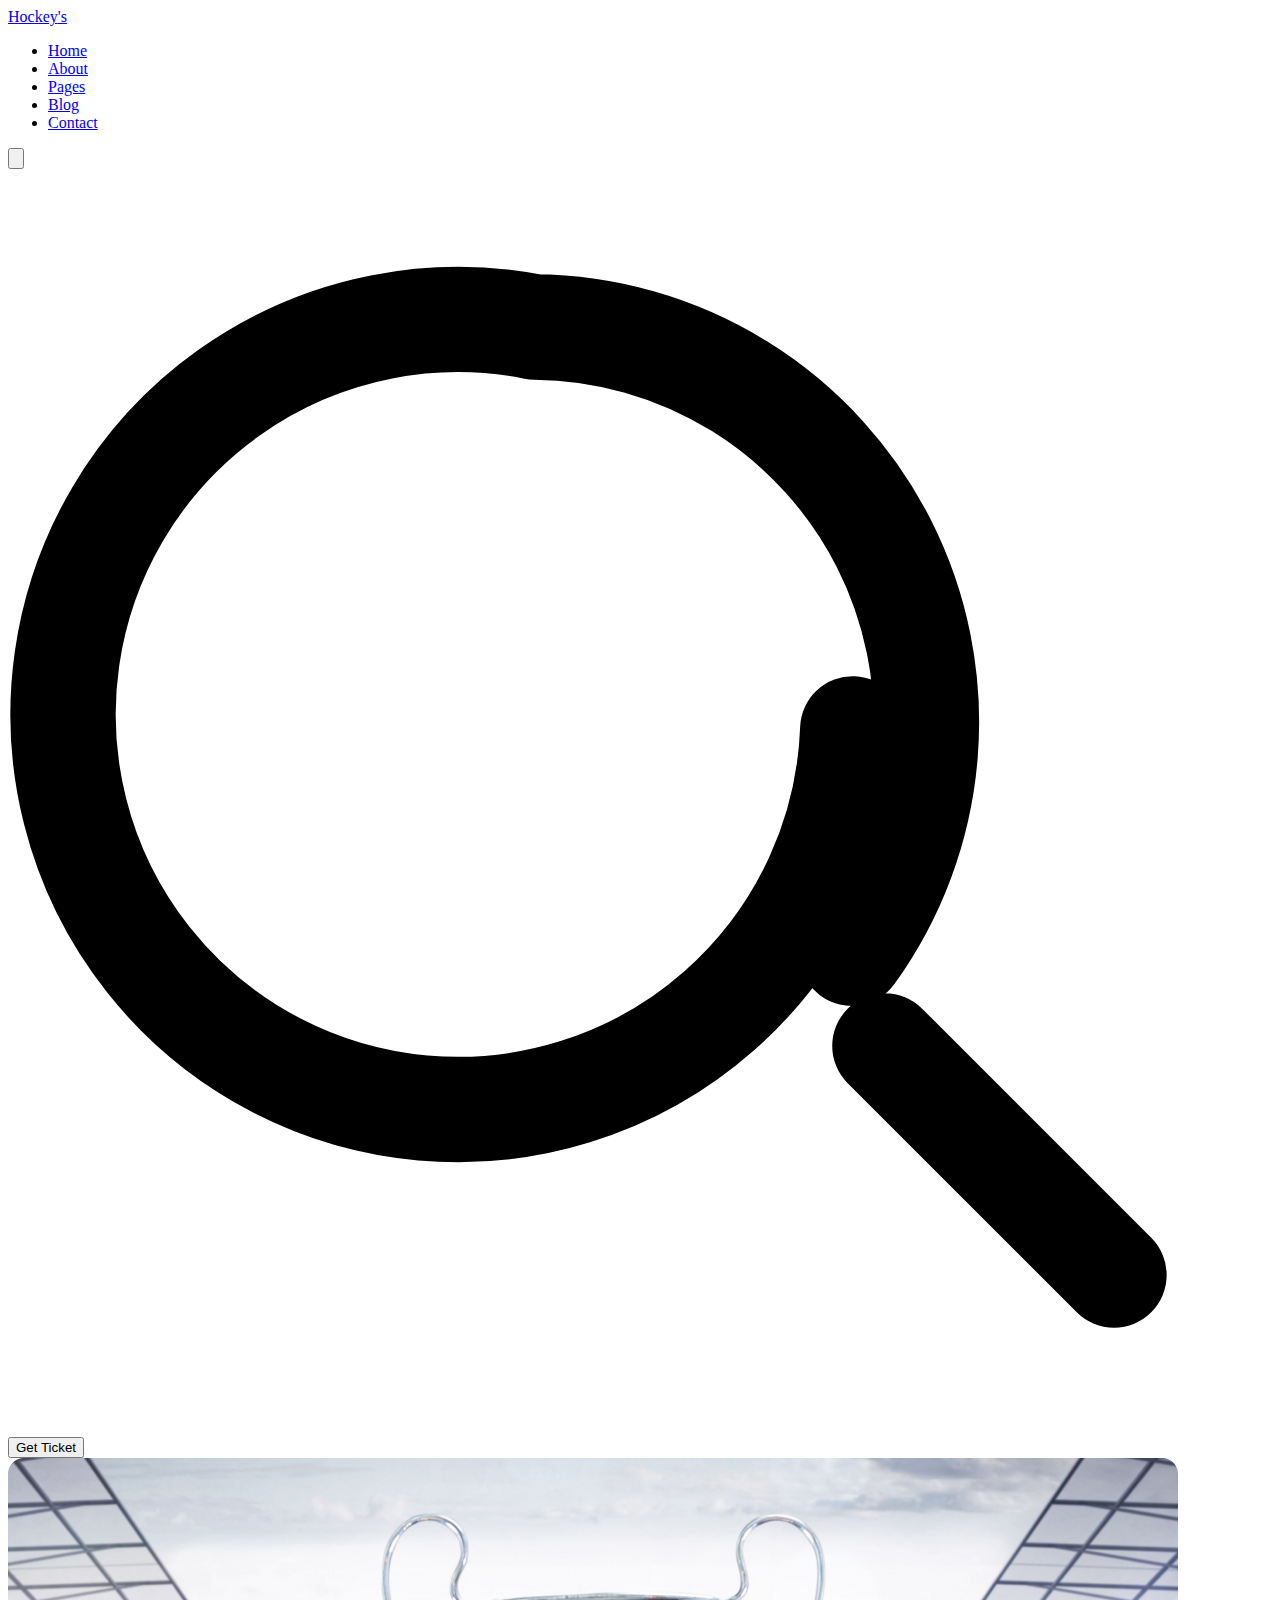
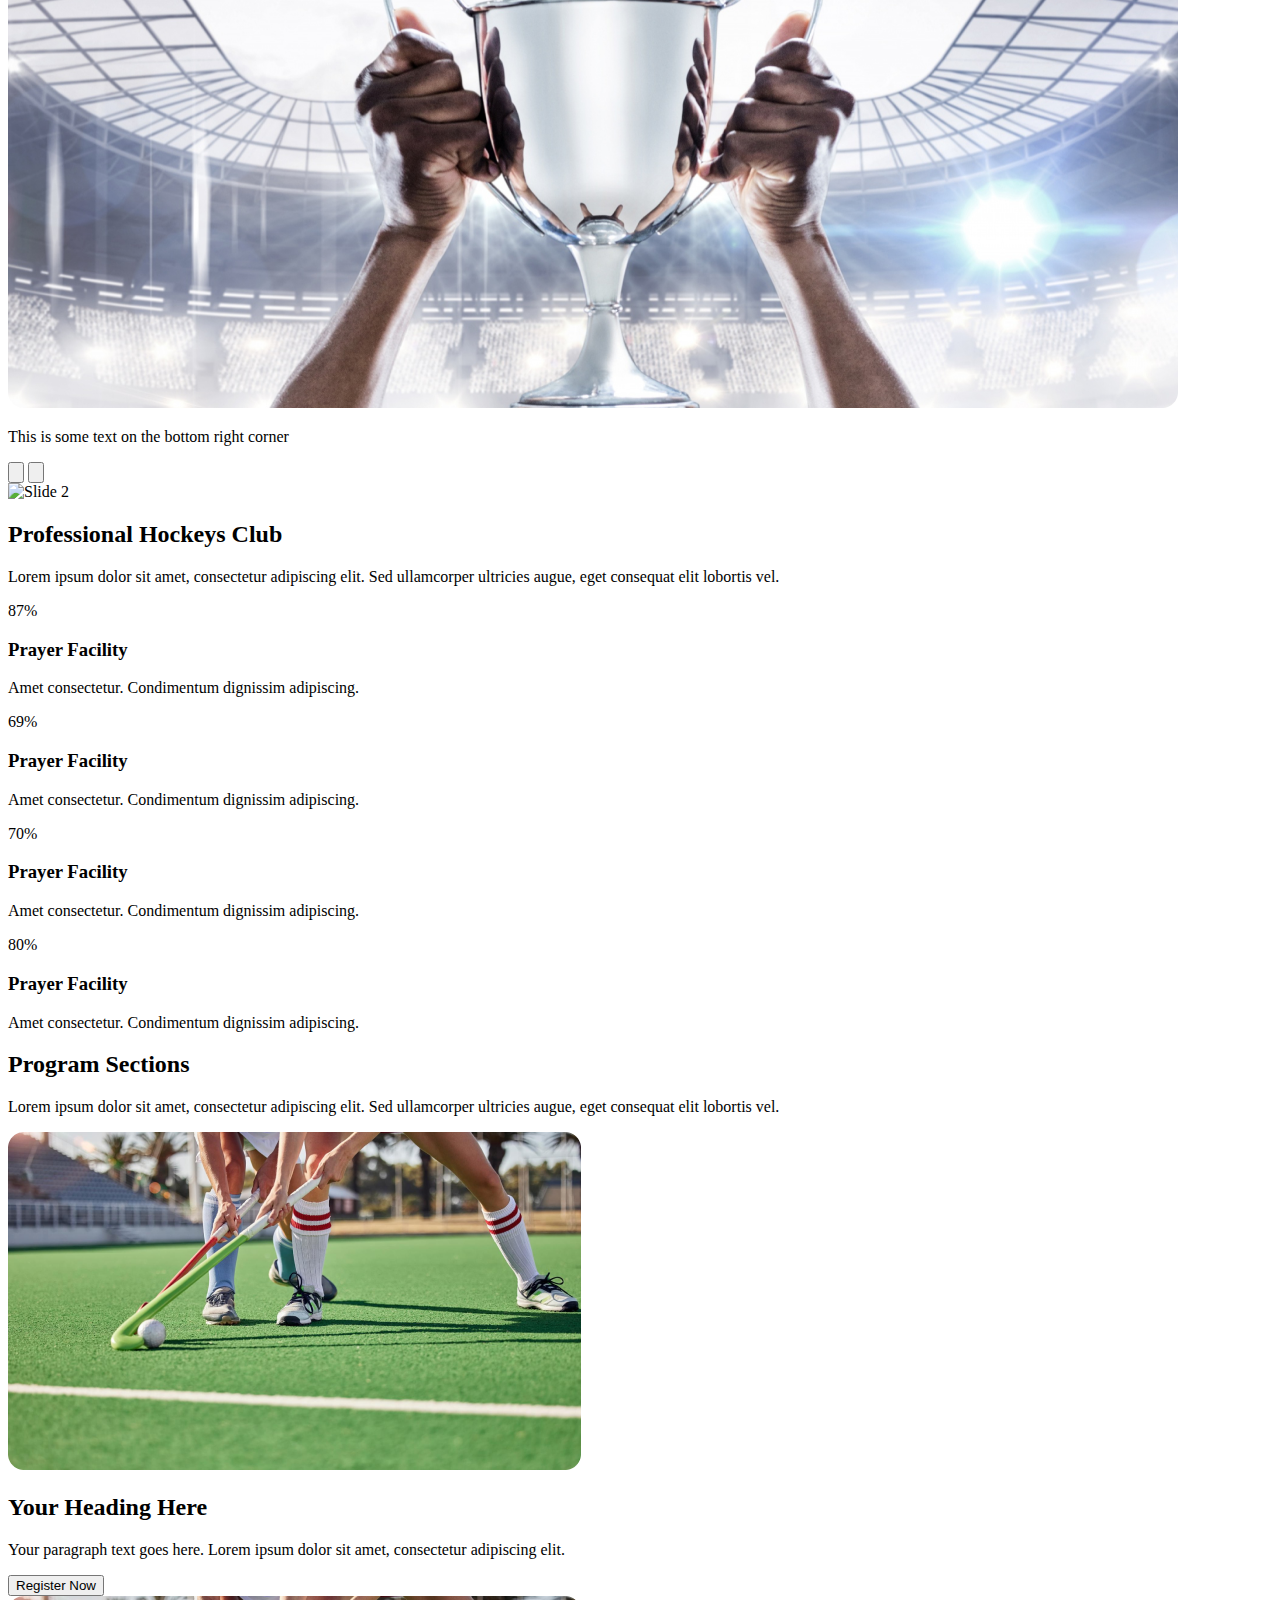
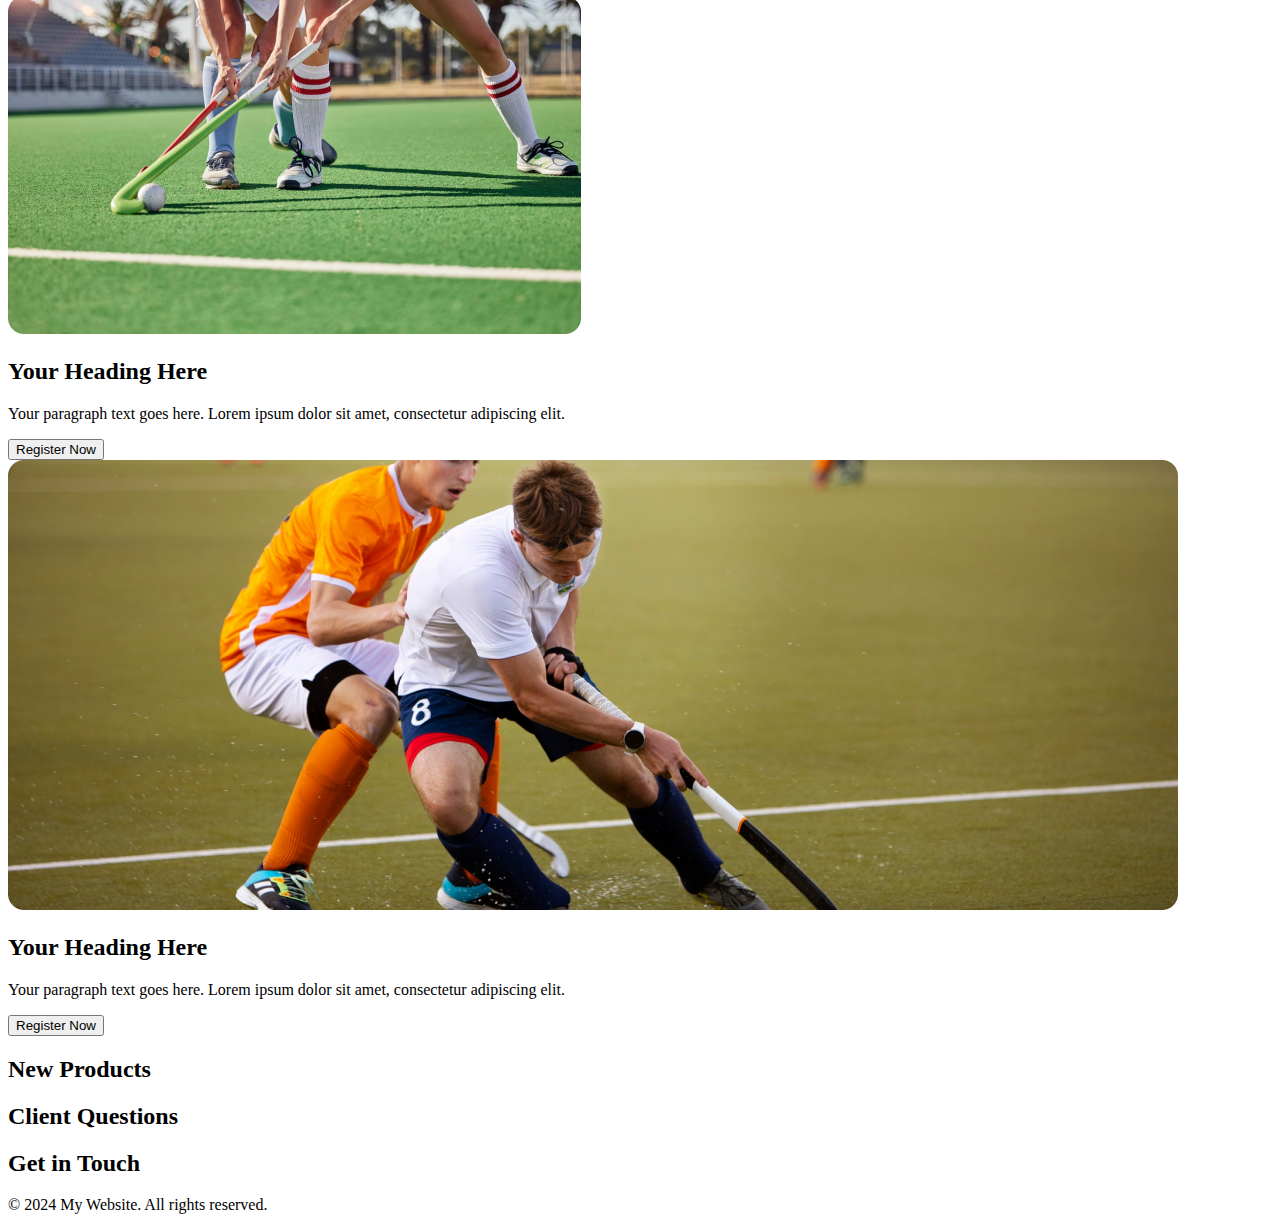
==== index.html @ 7d7fb1b5 "first commit" ====
<!DOCTYPE html>
<html lang="en">

<head>
    <meta charset="UTF-8">
    <meta name="viewport" content="width=device-width, initial-scale=1.0">
    <title>My Website</title>
    <!-- TailwindCSS CDN -->
    <link href="https://cdn.jsdelivr.net/npm/tailwindcss@2.2.19/dist/tailwind.min.css" rel="stylesheet">
    <!-- DaisyUI CDN -->
    <link href="https://cdn.jsdelivr.net/npm/daisyui@1.11.0/dist/full.css" rel="stylesheet">
</head>

<body class="bg-gray-100">

<!-- Navbar -->
<nav class="py-4 bg-transparent">
    <div class="container mx-auto px-6 md:px-20 flex justify-between items-center">
        <!-- Logo -->
        <a href="#" class="text-xl font-bold text-black">
            Hockey<span class="text-red-500 font-bold">'s</span>
        </a>

        <!-- Navigation Links -->
        <ul class="hidden md:flex space-x-6 text-black">
            <li><a href="#" class="hover:text-red-500">Home</a></li>
            <li><a href="#" class="hover:text-red-500">About</a></li>
            <li><a href="#" class="hover:text-red-500">Pages</a></li>
            <li><a href="#" class="hover:text-red-500">Blog</a></li>
            <li><a href="#" class="hover:text-red-500">Contact</a></li>
        </ul>
        
        <!-- Responsive Navigation for Small Devices -->
        <div class="flex items-center space-x-4">
            <button id="menu-toggle" class="block text-black hover:text-red-500 focus:outline-none md:hidden">
                <svg class="w-6 h-6" fill="none" stroke="currentColor" viewBox="0 0 24 24" xmlns="http://www.w3.org/2000/svg">
                    <path stroke-linecap="round" stroke-linejoin="round" stroke-width="2" d="M4 6h16M4 12h16m-7 6h7"></path>
                </svg>
            </button>
            
            <!-- Search Icon -->
            <svg class="w-6 h-6 text-black hidden md:block" fill="none" stroke="currentColor" viewBox="0 0 24 24" xmlns="http://www.w3.org/2000/svg">
                <path stroke-linecap="round" stroke-linejoin="round" stroke-width="2" d="M21 21l-4.35-4.35m-.61-6.02A7.5 7.5 0 1110 3a7.5 7.5 0 016.02 11.89"></path>
            </svg>

            <!-- Get Ticket Button -->
            <button class="px-4 py-2 bg-black text-white hover:bg-red-500 hover:text-black rounded-full md:block">Get Ticket</button>
        </div>
    </div>
</nav>

<!-- Banner Section -->
<section class="py-16 md:px-20">
    <div class="container mx-auto relative">
        <!-- Slider Container -->
        <div class="overflow-hidden rounded-lg relative">
            <!-- Slider -->
            <div class="flex relative">
                <!-- Slide 1 -->
                <div class="w-full flex-shrink-0 relative">
                    <!-- Your slide content goes here -->
                    <img src="Images/1.png" alt="Slide 1" class="w-full rounded-lg">
                    <!-- Text on Bottom Right Corner -->
                    <div class="absolute bottom-4 right-4 bg-black text-white px-4 py-2 rounded-t-lg z-10">
                        <p>This is some text on the bottom right corner</p>
                    </div>
                    <!-- Slider Arrows -->
                    <div class="absolute bottom-4 left-4 flex items-center space-x-2 z-10">
                        <!-- Left Arrow -->
                        <button class="bg-black text-white p-2 rounded-full focus:outline-none">
                            <svg class="w-6 h-6" fill="none" stroke="currentColor" viewBox="0 0 24 24" xmlns="http://www.w3.org/2000/svg">
                                <path stroke-linecap="round" stroke-linejoin="round" stroke-width="2" d="M15 19l-7-7 7-7"></path>
                            </svg>
                        </button>
                        <!-- Right Arrow -->
                        <button class="bg-black text-white p-2 rounded-full focus:outline-none">
                            <svg class="w-6 h-6" fill="none" stroke="currentColor" viewBox="0 0 24 24" xmlns="http://www.w3.org/2000/svg">
                                <path stroke-linecap="round" stroke-linejoin="round" stroke-width="2" d="M9 5l7 7-7 7"></path>
                            </svg>
                        </button>
                    </div>
                </div>
                <!-- Slide 2 -->
                <div class="w-full flex-shrink-0 relative">
                    <!-- Your slide content goes here -->
                    <img src="slide2.jpg" alt="Slide 2" class="w-full rounded-lg">
                </div>
                <!-- Add more slides if needed -->
            </div>
        </div>
    </div>
</section>

<!-- Header Section -->
<section class="py-8 md:py-12">
    <div class="container mx-auto px-6 md:px-20">
        <!-- Dotted Line before Header -->
        <div class="w-full border-b border-dotted border-gray-400 mb-6 md:mb-8"></div>
        
        <!-- Header -->
        <div class="text-center">
            <h2 class="text-3xl md:text-4xl font-bold">Professional Hockeys Club</h2>
            <div class="w-24 h-1 mx-auto bg-gray-400 rounded-full mt-2 mb-6 md:mb-8"></div>
        </div>
        
        <!-- Paragraph -->
        <p class="text-gray-600 text-lg md:text-xl">Lorem ipsum dolor sit amet, consectetur adipiscing elit. Sed ullamcorper ultricies augue, eget consequat elit lobortis vel.</p>
        
        <!-- Dotted Line after Paragraph -->
        <div class="w-full border-t border-dotted border-gray-400 mt-6 md:mt-8"></div>
    </div>
</section>

<!-- Infographics Section -->
<section class="py-8 md:py-12">
    <div class="container mx-auto px-6 md:px-20 text-center overflow-x-auto">
        <!-- Infographics -->
        <div class="flex flex-nowrap justify-center items-center space-x-4 md:space-x-8">
            <!-- Infographic 1 -->
            <div class="inline-flex flex-col items-center">
                <div class="w-24 h-24 rounded-full border-4 border-red-500 border-solid relative">
                    <div class="absolute inset-0 border-4 border-solid border-red-500 rounded-full animate-spin"></div>
                    <div class="absolute inset-0 w-full h-full flex justify-center items-center text-lg font-bold text-red-500">87%</div>
                </div>
                <h3 class="text-lg font-bold mt-2">Prayer Facility</h3>
                <p class="text-gray-600">Amet consectetur. Condimentum dignissim adipiscing.</p>
            </div>

            <!-- Infographic 2 -->
            <div class="inline-flex flex-col items-center">
                <div class="w-24 h-24 rounded-full border-4 border-green-500 border-solid relative">
                    <div class="absolute inset-0 border-4 border-solid border-green-500 rounded-full animate-spin"></div>
                    <div class="absolute inset-0 w-full h-full flex justify-center items-center text-lg font-bold text-green-500">69%</div>
                </div>
                <h3 class="text-lg font-bold mt-2">Prayer Facility</h3>
                <p class="text-gray-600">Amet consectetur. Condimentum dignissim adipiscing.</p>
            </div>

            <!-- Infographic 3 -->
            <div class="inline-flex flex-col items-center">
                <div class="w-24 h-24 rounded-full border-4 border-yellow-500 border-solid relative">
                    <div class="absolute inset-0 border-4 border-solid border-yellow-500 rounded-full animate-spin"></div>
                    <div class="absolute inset-0 w-full h-full flex justify-center items-center text-lg font-bold text-yellow-500">70%</div>
                </div>
                <h3 class="text-lg font-bold mt-2">Prayer Facility</h3>
                <p class="text-gray-600">Amet consectetur. Condimentum dignissim adipiscing.</p>
            </div>

            <!-- Infographic 4 -->
            <div class="inline-flex flex-col items-center">
                <div class="w-24 h-24 rounded-full border-4 border-blue-500 border-solid relative">
                    <div class="absolute inset-0 border-4 border-solid border-blue-500 rounded-full animate-spin"></div>
                    <div class="absolute inset-0 w-full h-full flex justify-center items-center text-lg font-bold text-blue-500">80%</div>
                </div>
                <h3 class="text-lg font-bold mt-2">Prayer Facility</h3>
                <p class="text-gray-600">Amet consectetur. Condimentum dignissim adipiscing.</p>
            </div>
        </div>
    </div>
</section>



    <!-- Program Section -->
    
    <!-- Header Section -->
<section class="py-8 md:py-12">
    <div class="container mx-auto px-6 md:px-20">
        <!-- Dotted Line before Header -->
        <div class="w-full border-b border-dotted border-gray-400 mb-6 md:mb-8"></div>
        
        <!-- Header -->
        <div class="text-center">
            <h2 class="text-3xl md:text-4xl font-bold">Program Sections</h2>
            <div class="w-24 h-1 mx-auto bg-gray-400 rounded-full mt-2 mb-6 md:mb-8"></div>
        </div>
        
        <!-- Paragraph -->
        <p class="text-gray-600 text-lg md:text-xl">Lorem ipsum dolor sit amet, consectetur adipiscing elit. Sed ullamcorper ultricies augue, eget consequat elit lobortis vel.</p>
        
        <!-- Dotted Line after Paragraph -->
        <div class="w-full border-t border-dotted border-gray-400 mt-6 md:mt-8"></div>
    </div>
</section>


<!-- Photo Section -->
<section class="py-8 md:py-12">
    <div class="container mx-auto px-6 md:px-20">
        <div class="flex flex-wrap items-start">
            <!-- Photo 1 -->
            <div class="relative w-full md:w-1/2 px-3 mb-6 md:mb-0">
                <div class="border border-gray-200 rounded-lg overflow-hidden">
                    <img src="Images/3.png" alt="Photo 1" class="w-full h-auto rounded-t-lg">
                    <!-- Content Overlay -->
                    <div class="absolute bottom-0 left-5 right-0 p-4">
                        <h2 class="text-2xl md:text-3xl font-bold">Your Heading Here</h2>
                        <p class="text-gray-600 mt-2">Your paragraph text goes here. Lorem ipsum dolor sit amet, consectetur adipiscing elit.</p>
                        <!-- Register Now Button -->
                        <button class="mt-4 px-6 py-2 bg-red-500 text-white rounded-lg">Register Now</button>
                    </div>
                </div>
            </div>
            <!-- Photo 2 -->
            <div class="relative w-full md:w-1/2 px-3 mb-6 md:mb-0">
                <div class="border border-gray-200 rounded-lg overflow-hidden shadow-md">
                    <img src="Images/3.png" alt="Photo 2" class="w-full h-auto rounded-t-lg">
                    <!-- Content Overlay -->
                    <div class="absolute bottom-0 left-5 right-0 p-4">
                        <h2 class="text-2xl md:text-3xl font-bold">Your Heading Here</h2>
                        <p class="text-gray-600 mt-2">Your paragraph text goes here. Lorem ipsum dolor sit amet, consectetur adipiscing elit.</p>
                        <!-- Register Now Button -->
                        <button class="mt-4 px-6 py-2 bg-red-500 text-white rounded-lg">Register Now</button>
                    </div>
                </div>
            </div>
        </div>
    </div>
</section>

<!-- Photo Section -->
<section class="py-4 md:py-8">
    <div class="container mx-auto px-6 md:px-20">
        <div class="relative">
            <!-- Photo -->
            <div class="border border-gray-200 rounded-lg overflow-hidden shadow-md">
                <img src="Images/4.png" alt="Photo" class="w-full h-auto rounded-md">
                <!-- Content Overlay -->
                <div class="absolute bottom-0 left-5 right-0 p-6">
                    <!-- Heading -->
                    <h2 class="text-xl md:text-2xl font-bold">Your Heading Here</h2>
                    <!-- Paragraph -->
                    <p class="text-gray-600 mt-2">Your paragraph text goes here. Lorem ipsum dolor sit amet, consectetur adipiscing elit.</p>
                    <!-- Register Now Button -->
                    <button class="mt-4 px-6 py-2 bg-red-500 text-white rounded-lg">Register Now</button>
                </div>
            </div>
        </div>
    </div>
</section>

    <!-- New Products Section -->
    <section class="py-16">
        <div class="container mx-auto">
            <h2 class="text-2xl font-bold mb-8">New Products</h2>
            <!-- Your content for new products goes here -->
        </div>
    </section>

    <!-- Client Questions Section (Bonus) -->
    <section class="bg-gray-100 py-16">
        <div class="container mx-auto">
            <h2 class="text-2xl font-bold mb-8">Client Questions</h2>
            <!-- Your content for client questions goes here -->
        </div>
    </section>

    <!-- Get in Touch Section -->
    <section class="bg-blue-500 text-white py-16">
        <div class="container mx-auto">
            <h2 class="text-2xl font-bold mb-8">Get in Touch</h2>
            <!-- Your content for get in touch goes here -->
        </div>
    </section>

    <!-- Footer -->
    <footer class="bg-gray-800 text-white py-8">
        <div class="container mx-auto text-center">
            <p>&copy; 2024 My Website. All rights reserved.</p>
        </div>
    </footer>

</body>

</html>
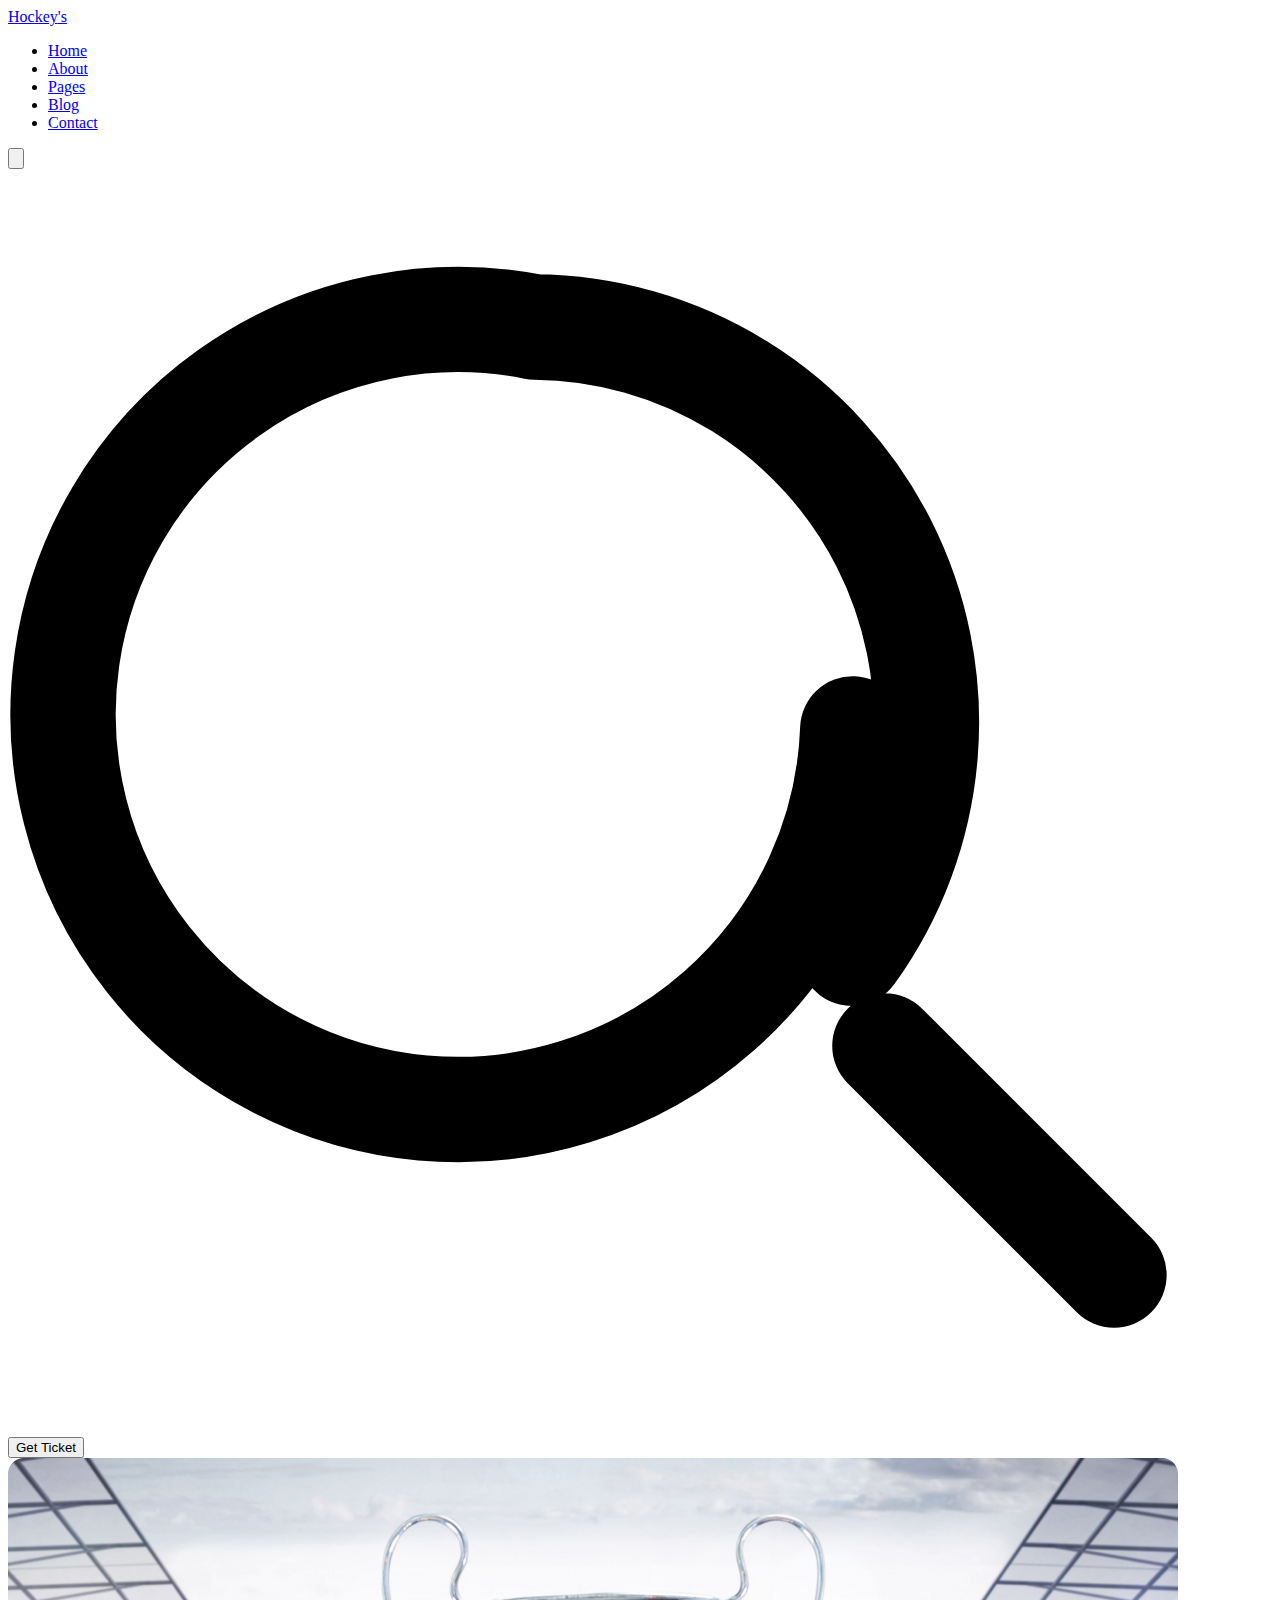
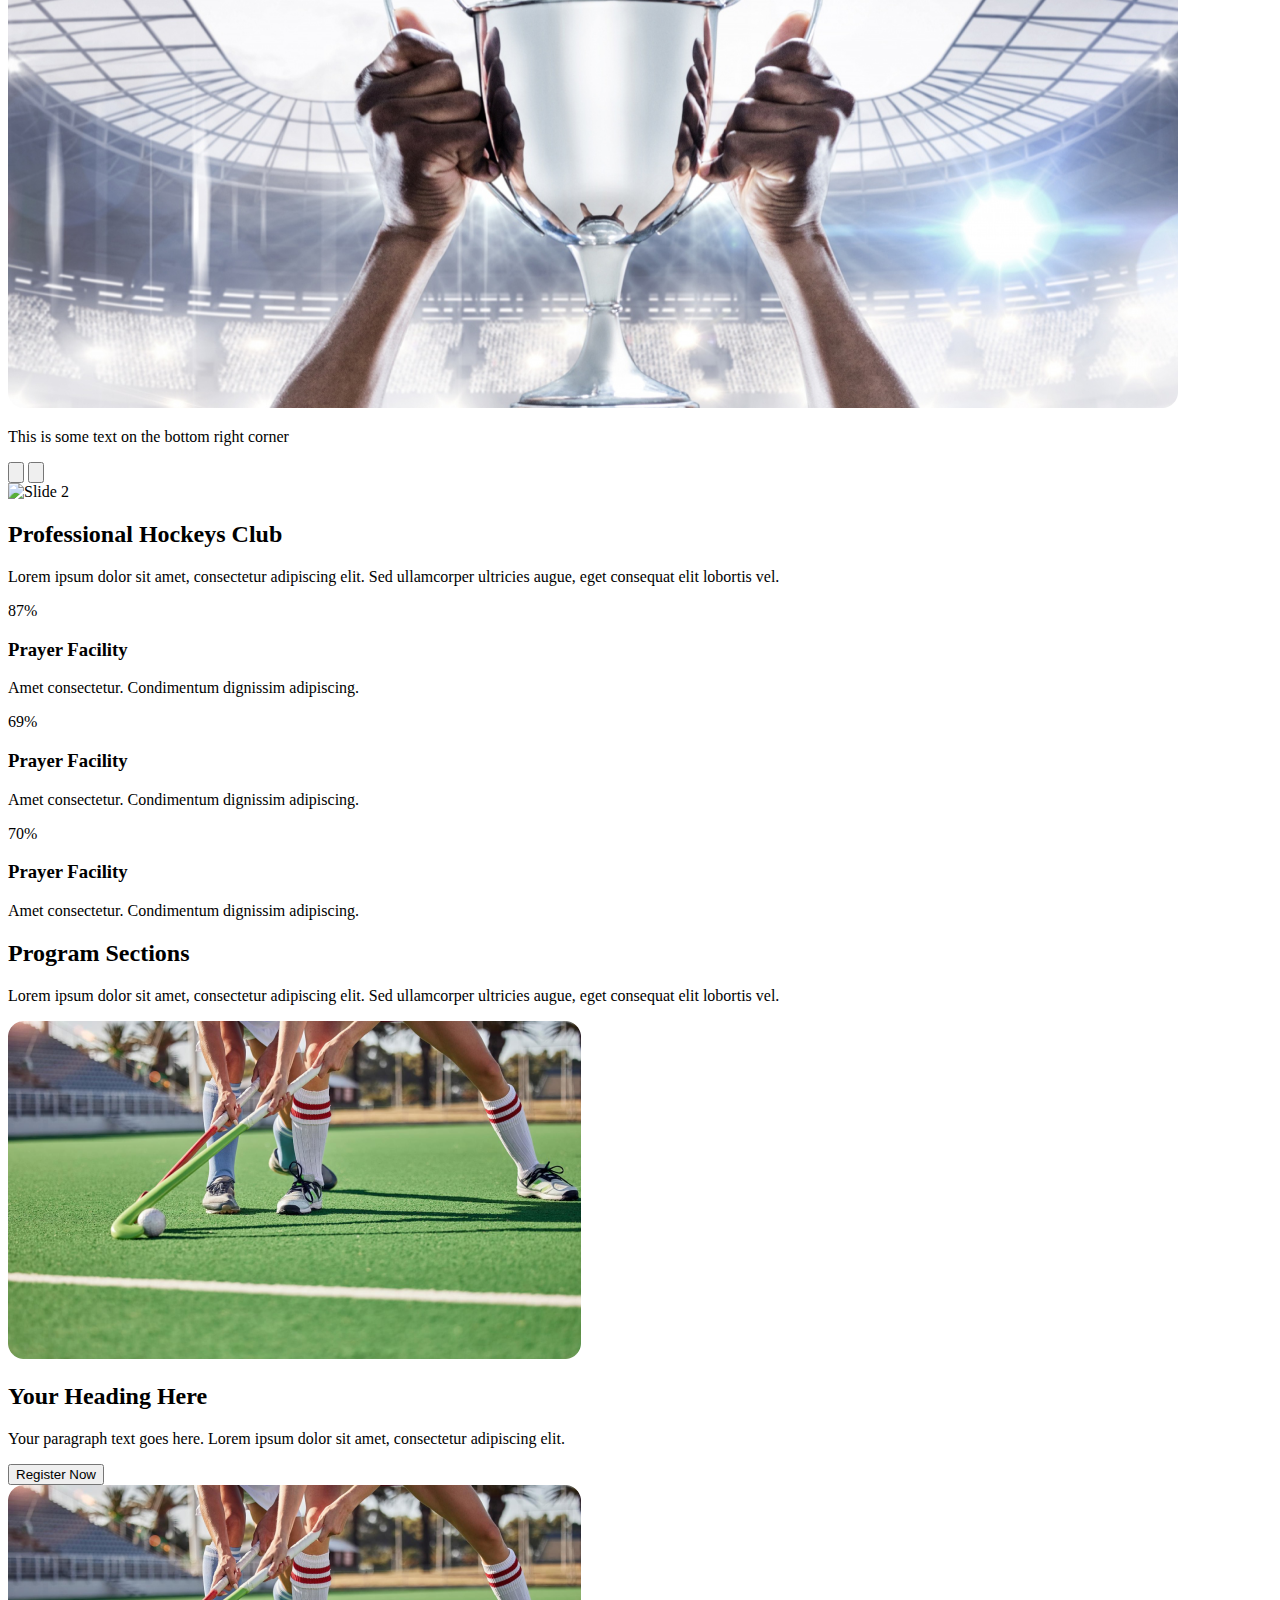
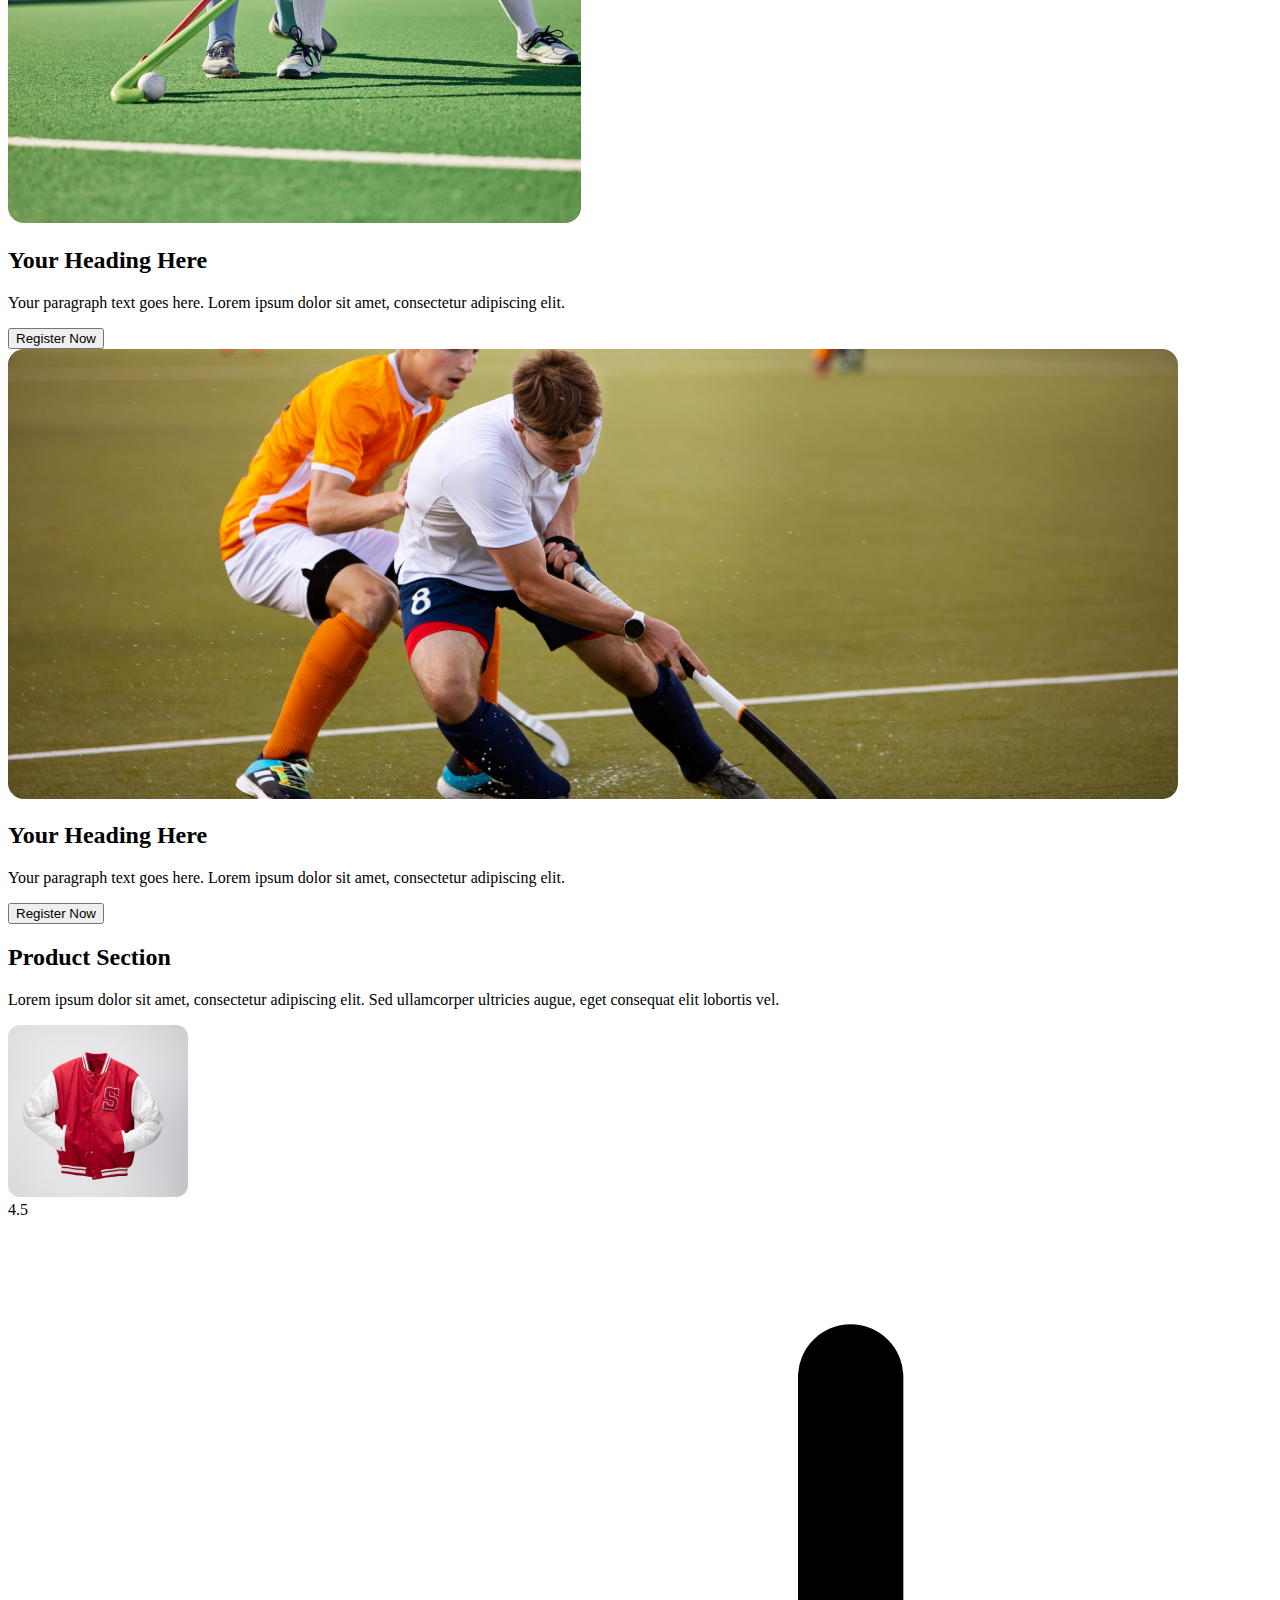
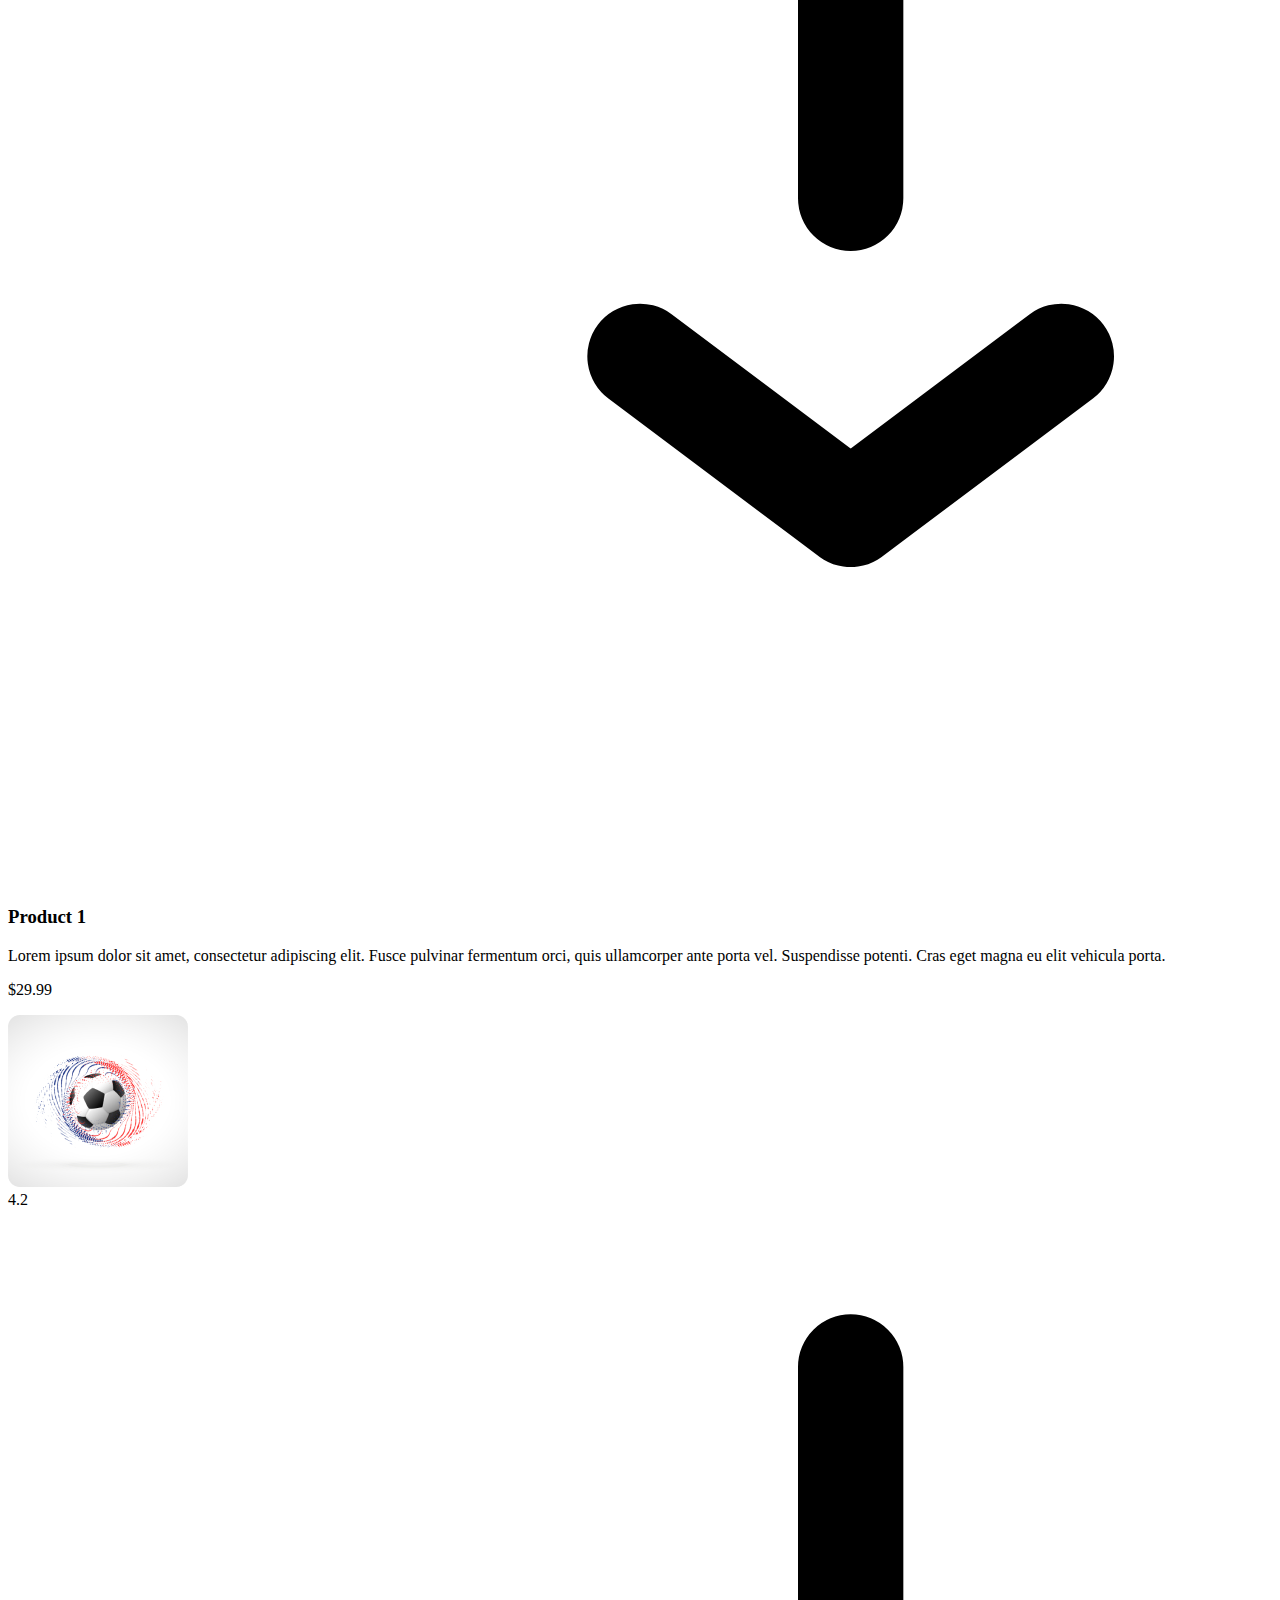
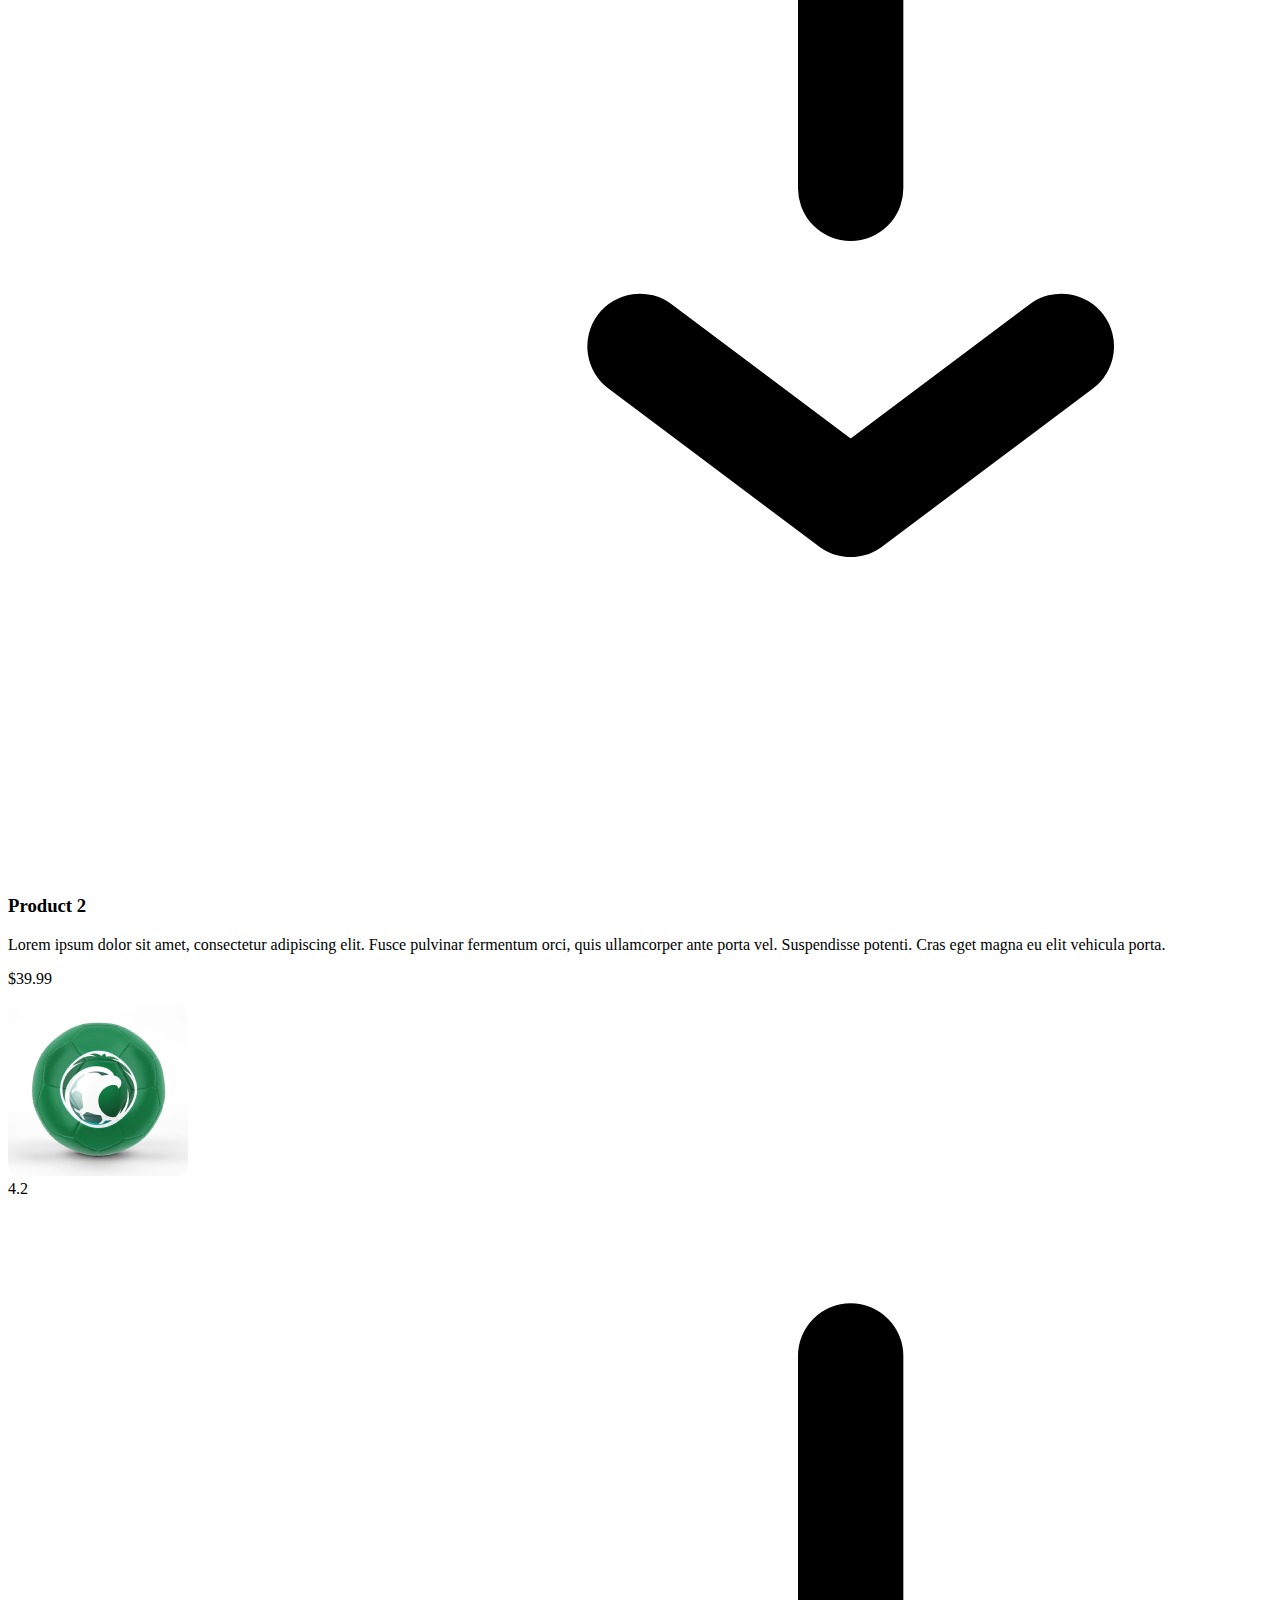
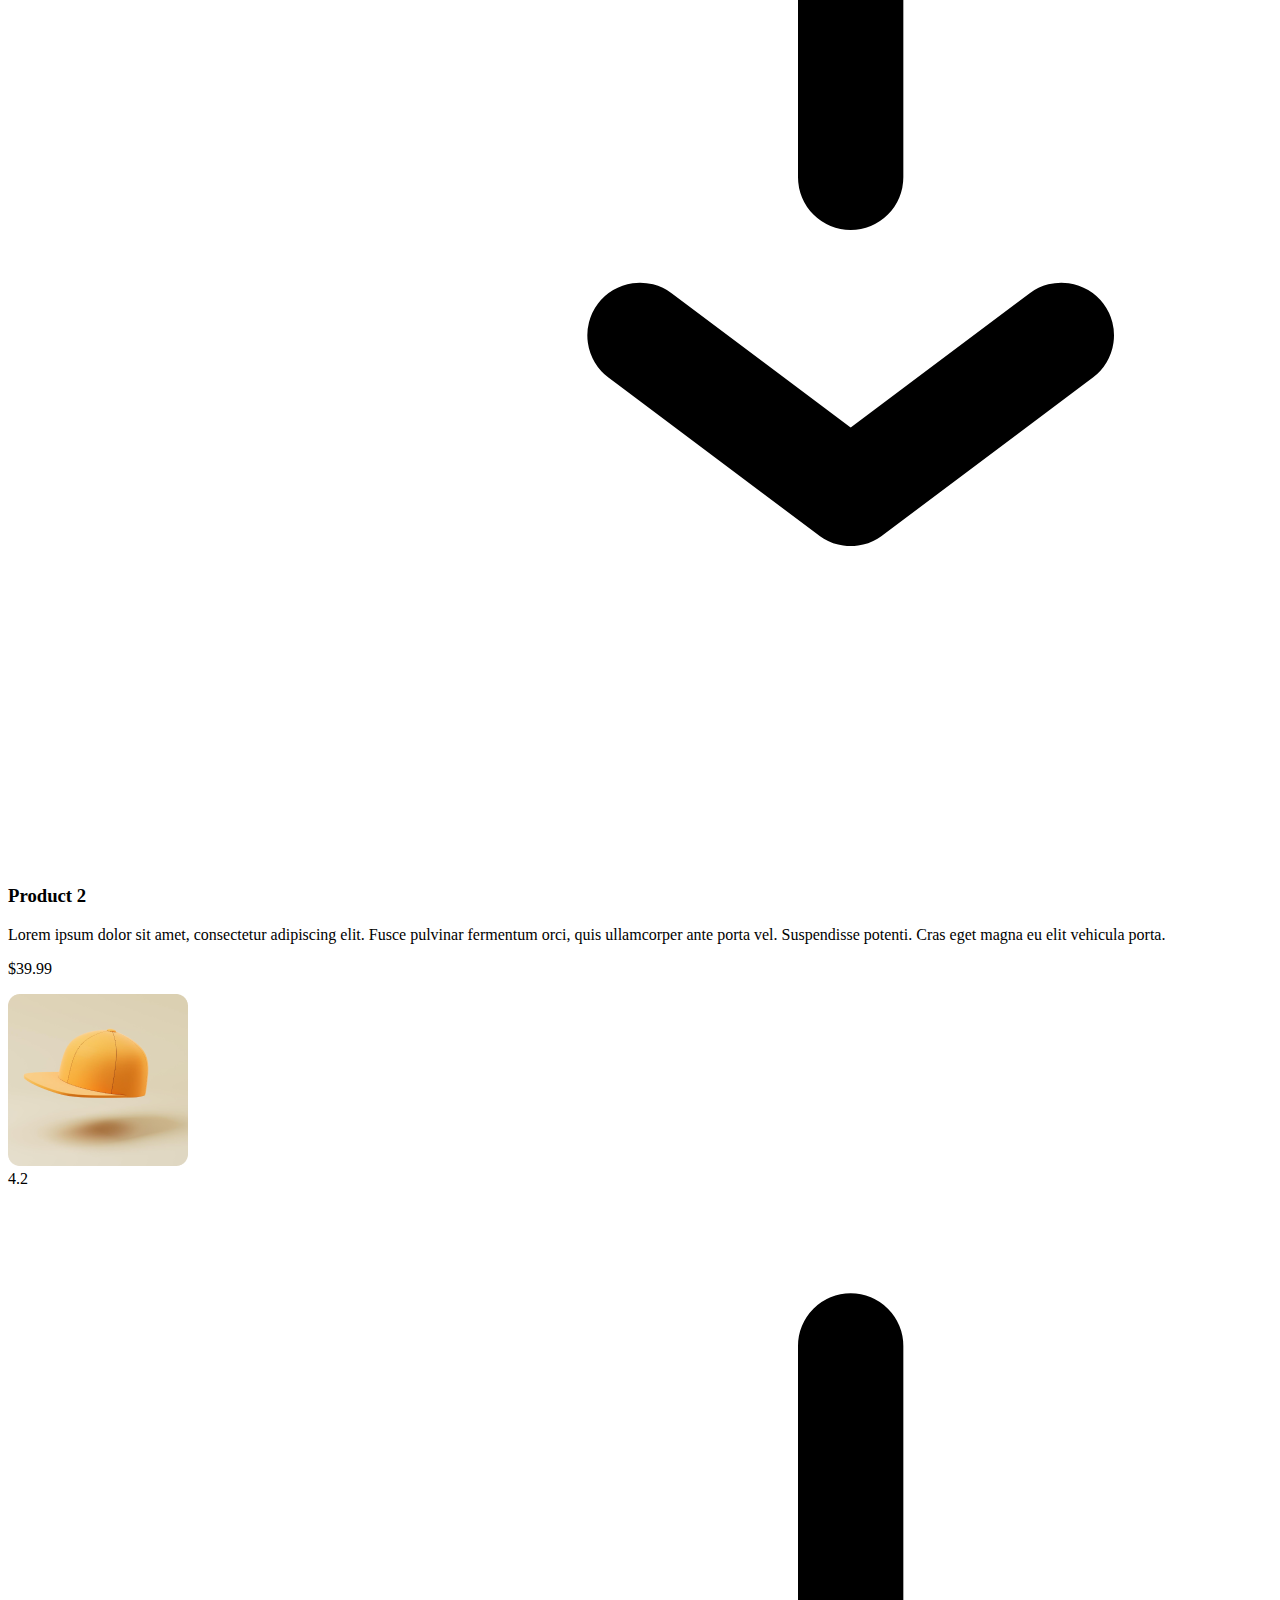
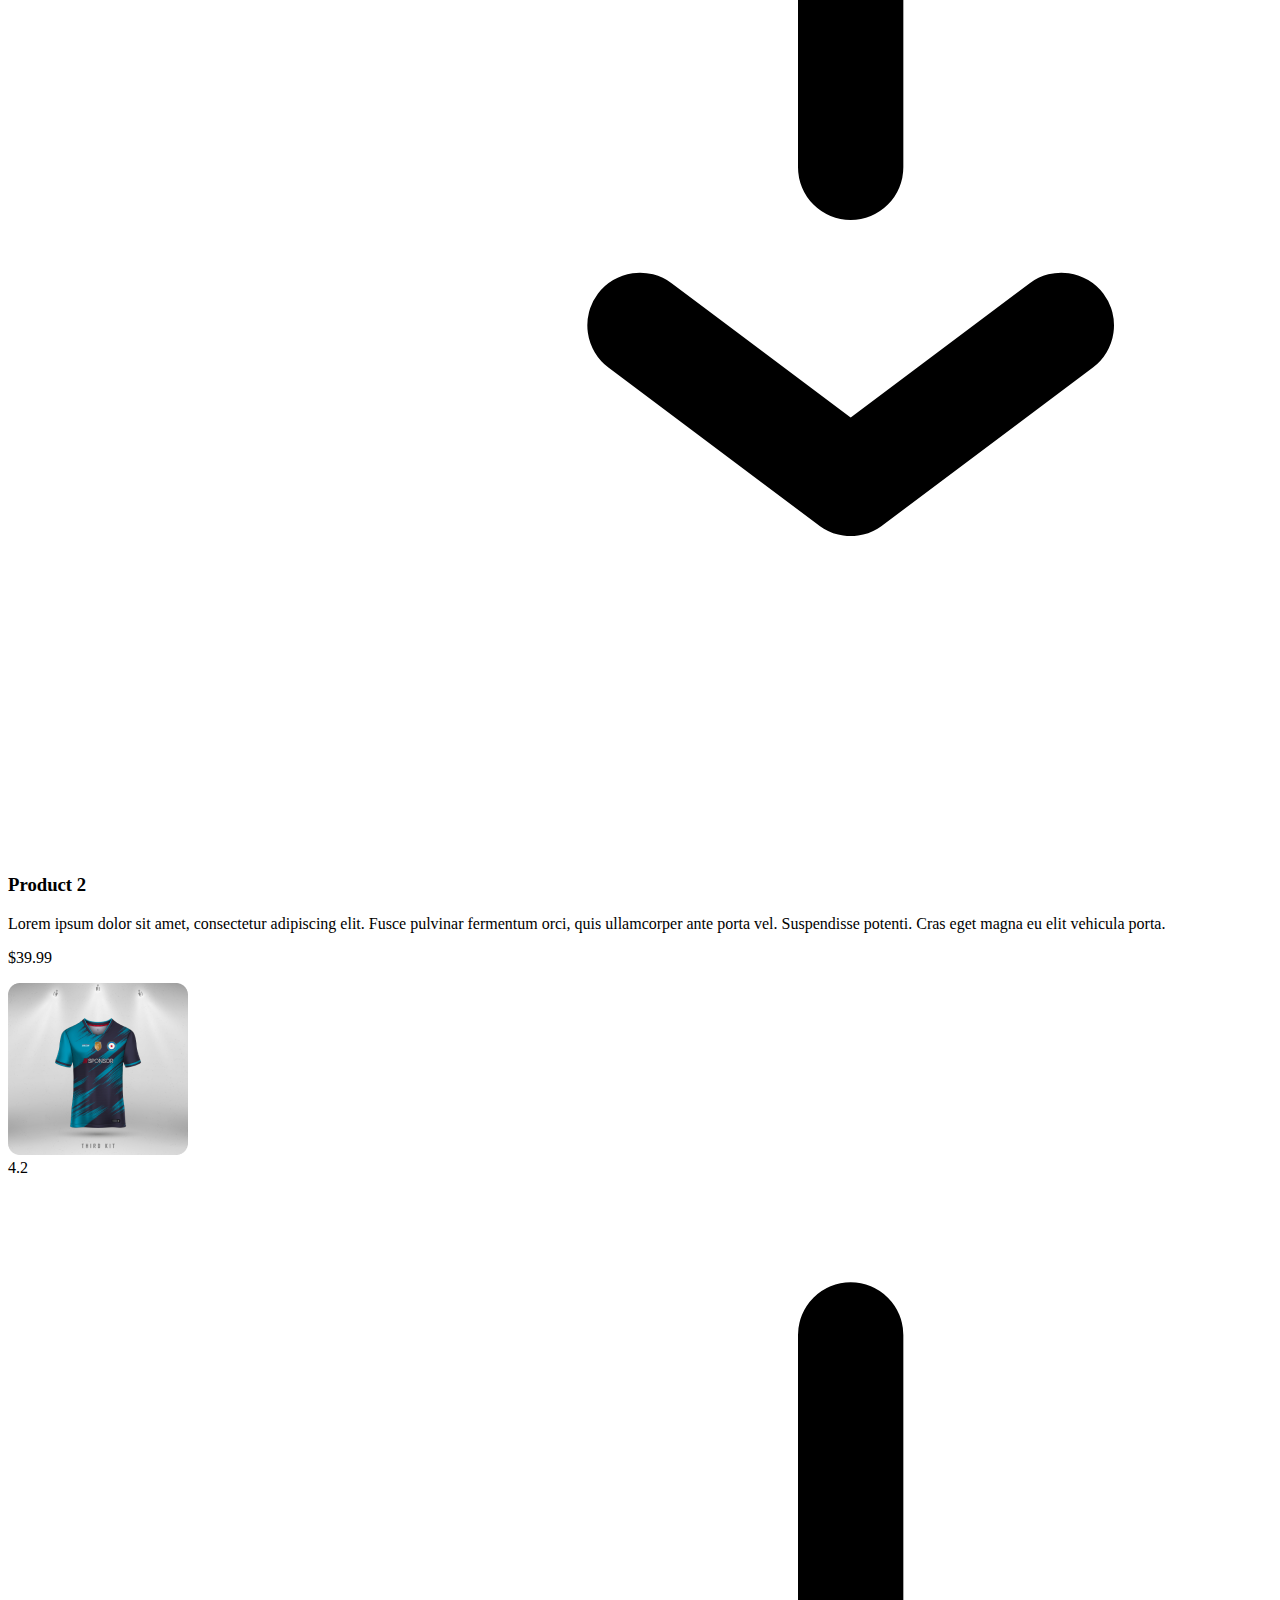
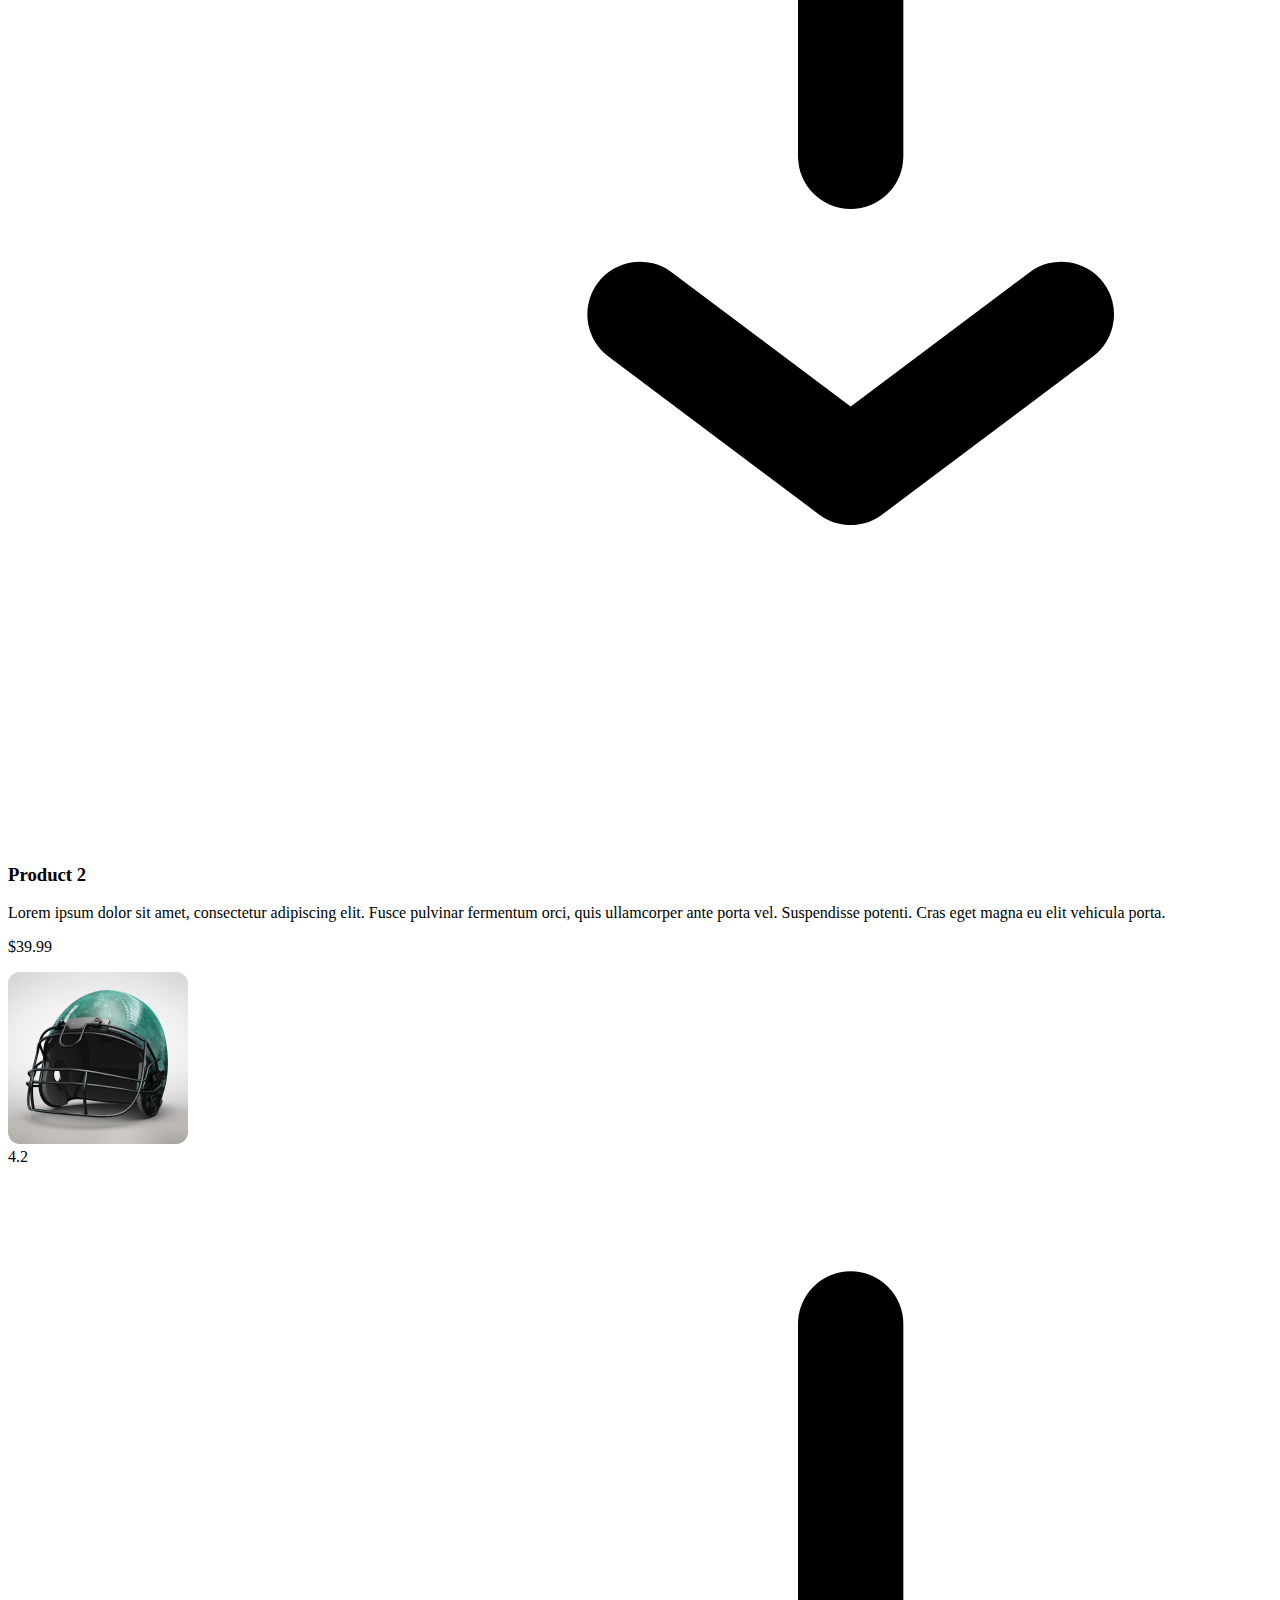
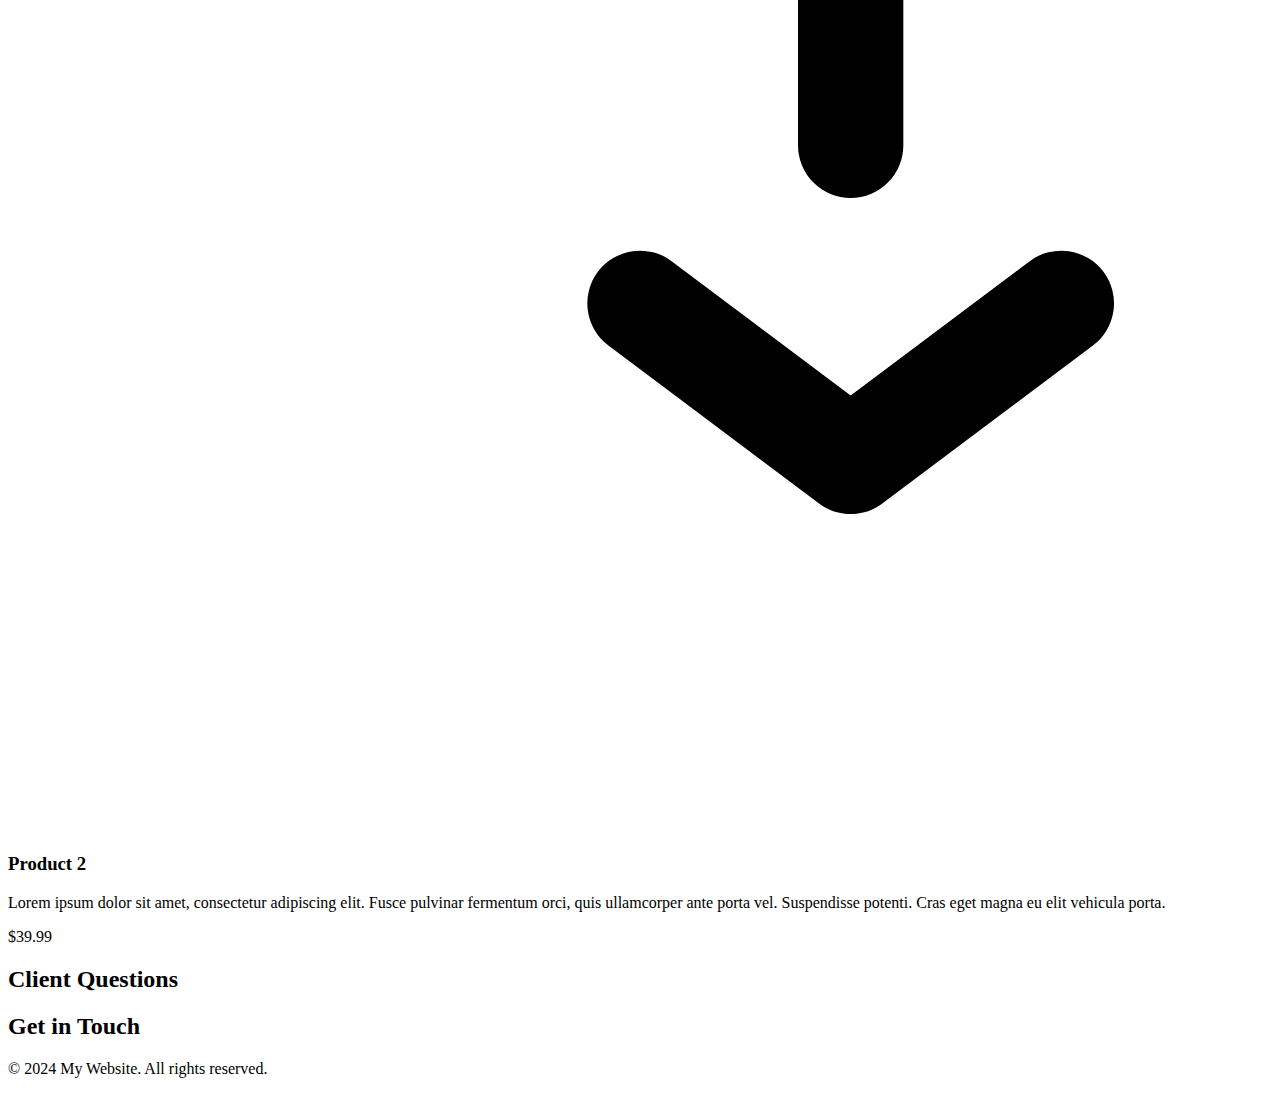
==== commit 4b87180c: "Prodduct Added" ====
--- a/index.html
+++ b/index.html
@@ -104,7 +104,7 @@
         </div>
         
         <!-- Paragraph -->
-        <p class="text-gray-600 text-lg md:text-xl">Lorem ipsum dolor sit amet, consectetur adipiscing elit. Sed ullamcorper ultricies augue, eget consequat elit lobortis vel.</p>
+        <p class="text-gray-600 text-lg md:text-xl text-center">Lorem ipsum dolor sit amet, consectetur adipiscing elit. Sed ullamcorper ultricies augue, eget consequat elit lobortis vel.</p>
         
         <!-- Dotted Line after Paragraph -->
         <div class="w-full border-t border-dotted border-gray-400 mt-6 md:mt-8"></div>
@@ -115,11 +115,11 @@
 <section class="py-8 md:py-12">
     <div class="container mx-auto px-6 md:px-20 text-center overflow-x-auto">
         <!-- Infographics -->
-        <div class="flex flex-nowrap justify-center items-center space-x-4 md:space-x-8">
+        <div class="flex flex-wrap justify-center items-start md:items-center md:flex-row">
             <!-- Infographic 1 -->
-            <div class="inline-flex flex-col items-center">
+            <div class="flex flex-col items-center w-full md:w-auto">
                 <div class="w-24 h-24 rounded-full border-4 border-red-500 border-solid relative">
-                    <div class="absolute inset-0 border-4 border-solid border-red-500 rounded-full animate-spin"></div>
+                    <div class="absolute inset-0 border-4 border-solid border-red-500 rounded-full"></div>
                     <div class="absolute inset-0 w-full h-full flex justify-center items-center text-lg font-bold text-red-500">87%</div>
                 </div>
                 <h3 class="text-lg font-bold mt-2">Prayer Facility</h3>
@@ -127,9 +127,9 @@
             </div>
 
             <!-- Infographic 2 -->
-            <div class="inline-flex flex-col items-center">
+            <div class="flex flex-col items-center w-full md:w-auto">
                 <div class="w-24 h-24 rounded-full border-4 border-green-500 border-solid relative">
-                    <div class="absolute inset-0 border-4 border-solid border-green-500 rounded-full animate-spin"></div>
+                    <div class="absolute inset-0 border-4 border-solid border-green-500 rounded-full"></div>
                     <div class="absolute inset-0 w-full h-full flex justify-center items-center text-lg font-bold text-green-500">69%</div>
                 </div>
                 <h3 class="text-lg font-bold mt-2">Prayer Facility</h3>
@@ -137,20 +137,10 @@
             </div>
 
             <!-- Infographic 3 -->
-            <div class="inline-flex flex-col items-center">
+            <div class="flex flex-col items-center w-full md:w-auto">
                 <div class="w-24 h-24 rounded-full border-4 border-yellow-500 border-solid relative">
-                    <div class="absolute inset-0 border-4 border-solid border-yellow-500 rounded-full animate-spin"></div>
+                    <div class="absolute inset-0 border-4 border-solid border-yellow-500 rounded-full"></div>
                     <div class="absolute inset-0 w-full h-full flex justify-center items-center text-lg font-bold text-yellow-500">70%</div>
-                </div>
-                <h3 class="text-lg font-bold mt-2">Prayer Facility</h3>
-                <p class="text-gray-600">Amet consectetur. Condimentum dignissim adipiscing.</p>
-            </div>
-
-            <!-- Infographic 4 -->
-            <div class="inline-flex flex-col items-center">
-                <div class="w-24 h-24 rounded-full border-4 border-blue-500 border-solid relative">
-                    <div class="absolute inset-0 border-4 border-solid border-blue-500 rounded-full animate-spin"></div>
-                    <div class="absolute inset-0 w-full h-full flex justify-center items-center text-lg font-bold text-blue-500">80%</div>
                 </div>
                 <h3 class="text-lg font-bold mt-2">Prayer Facility</h3>
                 <p class="text-gray-600">Amet consectetur. Condimentum dignissim adipiscing.</p>
@@ -176,7 +166,7 @@
         </div>
         
         <!-- Paragraph -->
-        <p class="text-gray-600 text-lg md:text-xl">Lorem ipsum dolor sit amet, consectetur adipiscing elit. Sed ullamcorper ultricies augue, eget consequat elit lobortis vel.</p>
+        <p class="text-gray-600 text-lg md:text-xl text-center">Lorem ipsum dolor sit amet, consectetur adipiscing elit. Sed ullamcorper ultricies augue, eget consequat elit lobortis vel.</p>
         
         <!-- Dotted Line after Paragraph -->
         <div class="w-full border-t border-dotted border-gray-400 mt-6 md:mt-8"></div>
@@ -185,16 +175,16 @@
 
 
 <!-- Photo Section -->
-<section class="py-8 md:py-12">
+<section class="py-4 md:py-8">
     <div class="container mx-auto px-6 md:px-20">
         <div class="flex flex-wrap items-start">
             <!-- Photo 1 -->
             <div class="relative w-full md:w-1/2 px-3 mb-6 md:mb-0">
-                <div class="border border-gray-200 rounded-lg overflow-hidden">
+                <div class="border border-gray-200 rounded-lg overflow-hidden shadow-md">
                     <img src="Images/3.png" alt="Photo 1" class="w-full h-auto rounded-t-lg">
                     <!-- Content Overlay -->
-                    <div class="absolute bottom-0 left-5 right-0 p-4">
-                        <h2 class="text-2xl md:text-3xl font-bold">Your Heading Here</h2>
+                    <div class="absolute bottom-0 left-5 right-0 p-4 md:p-6">
+                        <h2 class="text-lg md:text-xl lg:text-2xl font-bold">Your Heading Here</h2>
                         <p class="text-gray-600 mt-2">Your paragraph text goes here. Lorem ipsum dolor sit amet, consectetur adipiscing elit.</p>
                         <!-- Register Now Button -->
                         <button class="mt-4 px-6 py-2 bg-red-500 text-white rounded-lg">Register Now</button>
@@ -206,46 +196,172 @@
                 <div class="border border-gray-200 rounded-lg overflow-hidden shadow-md">
                     <img src="Images/3.png" alt="Photo 2" class="w-full h-auto rounded-t-lg">
                     <!-- Content Overlay -->
-                    <div class="absolute bottom-0 left-5 right-0 p-4">
-                        <h2 class="text-2xl md:text-3xl font-bold">Your Heading Here</h2>
+                    <div class="absolute bottom-0 left-5 right-0 p-4 md:p-6">
+                        <h2 class="text-lg md:text-xl lg:text-2xl font-bold">Your Heading Here</h2>
                         <p class="text-gray-600 mt-2">Your paragraph text goes here. Lorem ipsum dolor sit amet, consectetur adipiscing elit.</p>
                         <!-- Register Now Button -->
                         <button class="mt-4 px-6 py-2 bg-red-500 text-white rounded-lg">Register Now</button>
                     </div>
                 </div>
             </div>
-        </div>
-    </div>
-</section>
-
-<!-- Photo Section -->
-<section class="py-4 md:py-8">
+            <!-- Photo 3 -->
+            <div class="relative w-full px-3">
+                <div class="border border-gray-200 rounded-lg overflow-hidden shadow-md">
+                    <img src="Images/4.png" alt="Photo" class="w-full h-auto rounded-md">
+                    <!-- Content Overlay -->
+                    <div class="absolute bottom-0 left-5 right-0 p-4 md:p-6">
+                        <h2 class="text-lg md:text-xl lg:text-2xl font-bold">Your Heading Here</h2>
+                        <p class="text-gray-600 mt-2">Your paragraph text goes here. Lorem ipsum dolor sit amet, consectetur adipiscing elit.</p>
+                        <!-- Register Now Button -->
+                        <button class="mt-4 px-6 py-2 bg-red-500 text-white rounded-lg">Register Now</button>
+                    </div>
+                </div>
+            </div>
+        </div>
+    </div>
+</section>
+
+
+    <!-- New Products Section -->
+    <section class="py-8 md:py-12">
+        <div class="container mx-auto px-6 md:px-20">
+            <!-- Dotted Line before Header -->
+            <div class="w-full border-b border-dotted border-gray-400 mb-6 md:mb-8"></div>
+            
+            <!-- Header -->
+            <div class="text-center">
+                <h2 class="text-3xl md:text-4xl font-bold">Product Section</h2>
+                <div class="w-24 h-1 mx-auto bg-gray-400 rounded-full mt-2 mb-6 md:mb-8"></div>
+            </div>
+            
+            <!-- Paragraph -->
+            <p class="text-gray-600 text-lg md:text-xl text-center">Lorem ipsum dolor sit amet, consectetur adipiscing elit. Sed ullamcorper ultricies augue, eget consequat elit lobortis vel.</p>
+            
+            <!-- Dotted Line after Paragraph -->
+            <div class="w-full border-t border-dotted border-gray-400 mt-6 md:mt-8"></div>
+        </div>
+    </section>
+    <!-- Product Cards Section -->
+<section class="py-8 md:py-12">
     <div class="container mx-auto px-6 md:px-20">
-        <div class="relative">
-            <!-- Photo -->
-            <div class="border border-gray-200 rounded-lg overflow-hidden shadow-md">
-                <img src="Images/4.png" alt="Photo" class="w-full h-auto rounded-md">
-                <!-- Content Overlay -->
-                <div class="absolute bottom-0 left-5 right-0 p-6">
-                    <!-- Heading -->
-                    <h2 class="text-xl md:text-2xl font-bold">Your Heading Here</h2>
-                    <!-- Paragraph -->
-                    <p class="text-gray-600 mt-2">Your paragraph text goes here. Lorem ipsum dolor sit amet, consectetur adipiscing elit.</p>
-                    <!-- Register Now Button -->
-                    <button class="mt-4 px-6 py-2 bg-red-500 text-white rounded-lg">Register Now</button>
-                </div>
-            </div>
-        </div>
-    </div>
-</section>
-
-    <!-- New Products Section -->
-    <section class="py-16">
-        <div class="container mx-auto">
-            <h2 class="text-2xl font-bold mb-8">New Products</h2>
-            <!-- Your content for new products goes here -->
-        </div>
-    </section>
+        <div class="flex flex-wrap -mx-4">
+            <!-- Product Card 1 -->
+            <div class="w-full md:w-1/2 lg:w-1/2 px-4 mb-8">
+                <div class="border rounded-lg flex">
+                    <!-- Product Image -->
+                    <div class="w-1/3">
+                        <img src="Images/5.png" alt="Product 1" class="w-full h-auto rounded-l-lg">
+                    </div>
+                    <!-- Product Details -->
+                    <div class="w-2/3 p-4">
+                        <div class="relative">
+                            <div class="absolute top-2 right-2 bg-yellow-300 text-gray-800 py-1 px-2 rounded-lg">
+                                4.5 <svg class="w-4 h-4 inline text-yellow-500" fill="none" stroke="currentColor" viewBox="0 0 24 24" xmlns="http://www.w3.org/2000/svg"><path stroke-linecap="round" stroke-linejoin="round" stroke-width="2" d="M12 14l4 3m0 0l4-3m-4-3V3"></path></svg>
+                            </div>
+                        </div>
+                        <h3 class="text-lg font-semibold mb-2">Product 1</h3>
+                        <p class="text-gray-600 mb-4">Lorem ipsum dolor sit amet, consectetur adipiscing elit. Fusce pulvinar fermentum orci, quis ullamcorper ante porta vel. Suspendisse potenti. Cras eget magna eu elit vehicula porta.</p>
+                        <p class="text-gray-800 font-semibold">$29.99</p>
+                    </div>
+                </div>
+            </div>
+            <!-- Product Card 2 -->
+            <div class="w-full md:w-1/2 lg:w-1/2 px-4 mb-8">
+                <div class="border rounded-lg flex">
+                    <!-- Product Image -->
+                    <div class="w-1/3">
+                        <img src="Images/10.png" alt="Product 2" class="w-full h-auto rounded-l-lg">
+                    </div>
+                    <!-- Product Details -->
+                    <div class="w-2/3 p-4">
+                        <div class="relative">
+                            <div class="absolute top-2 right-2 bg-yellow-300 text-gray-800 py-1 px-2 rounded-lg">
+                                4.2 <svg class="w-4 h-4 inline text-yellow-500" fill="none" stroke="currentColor" viewBox="0 0 24 24" xmlns="http://www.w3.org/2000/svg"><path stroke-linecap="round" stroke-linejoin="round" stroke-width="2" d="M12 14l4 3m0 0l4-3m-4-3V3"></path></svg>
+                            </div>
+                        </div>
+                        <h3 class="text-lg font-semibold mb-2">Product 2</h3>
+                        <p class="text-gray-600 mb-4">Lorem ipsum dolor sit amet, consectetur adipiscing elit. Fusce pulvinar fermentum orci, quis ullamcorper ante porta vel. Suspendisse potenti. Cras eget magna eu elit vehicula porta.</p>
+                        <p class="text-gray-800 font-semibold">$39.99</p>
+                    </div>
+                </div>
+            </div>
+            <div class="w-full md:w-1/2 lg:w-1/2 px-4 mb-8">
+                <div class="border rounded-lg flex">
+                    <!-- Product Image -->
+                    <div class="w-1/3">
+                        <img src="Images/6.png" alt="Product 2" class="w-full h-auto rounded-l-lg">
+                    </div>
+                    <!-- Product Details -->
+                    <div class="w-2/3 p-4">
+                        <div class="relative">
+                            <div class="absolute top-2 right-2 bg-yellow-300 text-gray-800 py-1 px-2 rounded-lg">
+                                4.2 <svg class="w-4 h-4 inline text-yellow-500" fill="none" stroke="currentColor" viewBox="0 0 24 24" xmlns="http://www.w3.org/2000/svg"><path stroke-linecap="round" stroke-linejoin="round" stroke-width="2" d="M12 14l4 3m0 0l4-3m-4-3V3"></path></svg>
+                            </div>
+                        </div>
+                        <h3 class="text-lg font-semibold mb-2">Product 2</h3>
+                        <p class="text-gray-600 mb-4">Lorem ipsum dolor sit amet, consectetur adipiscing elit. Fusce pulvinar fermentum orci, quis ullamcorper ante porta vel. Suspendisse potenti. Cras eget magna eu elit vehicula porta.</p>
+                        <p class="text-gray-800 font-semibold">$39.99</p>
+                    </div>
+                </div>
+            </div><div class="w-full md:w-1/2 lg:w-1/2 px-4 mb-8">
+                <div class="border rounded-lg flex">
+                    <!-- Product Image -->
+                    <div class="w-1/3">
+                        <img src="Images/7.png" alt="Product 2" class="w-full h-auto rounded-l-lg">
+                    </div>
+                    <!-- Product Details -->
+                    <div class="w-2/3 p-4">
+                        <div class="relative">
+                            <div class="absolute top-2 right-2 bg-yellow-300 text-gray-800 py-1 px-2 rounded-lg">
+                                4.2 <svg class="w-4 h-4 inline text-yellow-500" fill="none" stroke="currentColor" viewBox="0 0 24 24" xmlns="http://www.w3.org/2000/svg"><path stroke-linecap="round" stroke-linejoin="round" stroke-width="2" d="M12 14l4 3m0 0l4-3m-4-3V3"></path></svg>
+                            </div>
+                        </div>
+                        <h3 class="text-lg font-semibold mb-2">Product 2</h3>
+                        <p class="text-gray-600 mb-4">Lorem ipsum dolor sit amet, consectetur adipiscing elit. Fusce pulvinar fermentum orci, quis ullamcorper ante porta vel. Suspendisse potenti. Cras eget magna eu elit vehicula porta.</p>
+                        <p class="text-gray-800 font-semibold">$39.99</p>
+                    </div>
+                </div>
+            </div><div class="w-full md:w-1/2 lg:w-1/2 px-4 mb-8">
+                <div class="border rounded-lg flex">
+                    <!-- Product Image -->
+                    <div class="w-1/3">
+                        <img src="Images/8.png" alt="Product 2" class="w-full h-auto rounded-l-lg">
+                    </div>
+                    <!-- Product Details -->
+                    <div class="w-2/3 p-4">
+                        <div class="relative">
+                            <div class="absolute top-2 right-2 bg-yellow-300 text-gray-800 py-1 px-2 rounded-lg">
+                                4.2 <svg class="w-4 h-4 inline text-yellow-500" fill="none" stroke="currentColor" viewBox="0 0 24 24" xmlns="http://www.w3.org/2000/svg"><path stroke-linecap="round" stroke-linejoin="round" stroke-width="2" d="M12 14l4 3m0 0l4-3m-4-3V3"></path></svg>
+                            </div>
+                        </div>
+                        <h3 class="text-lg font-semibold mb-2">Product 2</h3>
+                        <p class="text-gray-600 mb-4">Lorem ipsum dolor sit amet, consectetur adipiscing elit. Fusce pulvinar fermentum orci, quis ullamcorper ante porta vel. Suspendisse potenti. Cras eget magna eu elit vehicula porta.</p>
+                        <p class="text-gray-800 font-semibold">$39.99</p>
+                    </div>
+                </div>
+            </div><div class="w-full md:w-1/2 lg:w-1/2 px-4 mb-8">
+                <div class="border rounded-lg flex">
+                    <!-- Product Image -->
+                    <div class="w-1/3">
+                        <img src="Images/9.png" alt="Product 2" class="w-full h-auto rounded-l-lg">
+                    </div>
+                    <!-- Product Details -->
+                    <div class="w-2/3 p-4">
+                        <div class="relative">
+                            <div class="absolute top-2 right-2 bg-yellow-300 text-gray-800 py-1 px-2 rounded-lg">
+                                4.2 <svg class="w-4 h-4 inline text-yellow-500" fill="none" stroke="currentColor" viewBox="0 0 24 24" xmlns="http://www.w3.org/2000/svg"><path stroke-linecap="round" stroke-linejoin="round" stroke-width="2" d="M12 14l4 3m0 0l4-3m-4-3V3"></path></svg>
+                            </div>
+                        </div>
+                        <h3 class="text-lg font-semibold mb-2">Product 2</h3>
+                        <p class="text-gray-600 mb-4">Lorem ipsum dolor sit amet, consectetur adipiscing elit. Fusce pulvinar fermentum orci, quis ullamcorper ante porta vel. Suspendisse potenti. Cras eget magna eu elit vehicula porta.</p>
+                        <p class="text-gray-800 font-semibold">$39.99</p>
+                    </div>
+                </div>
+            </div>
+        </div>
+    </div>
+</section>
+
 
     <!-- Client Questions Section (Bonus) -->
     <section class="bg-gray-100 py-16">
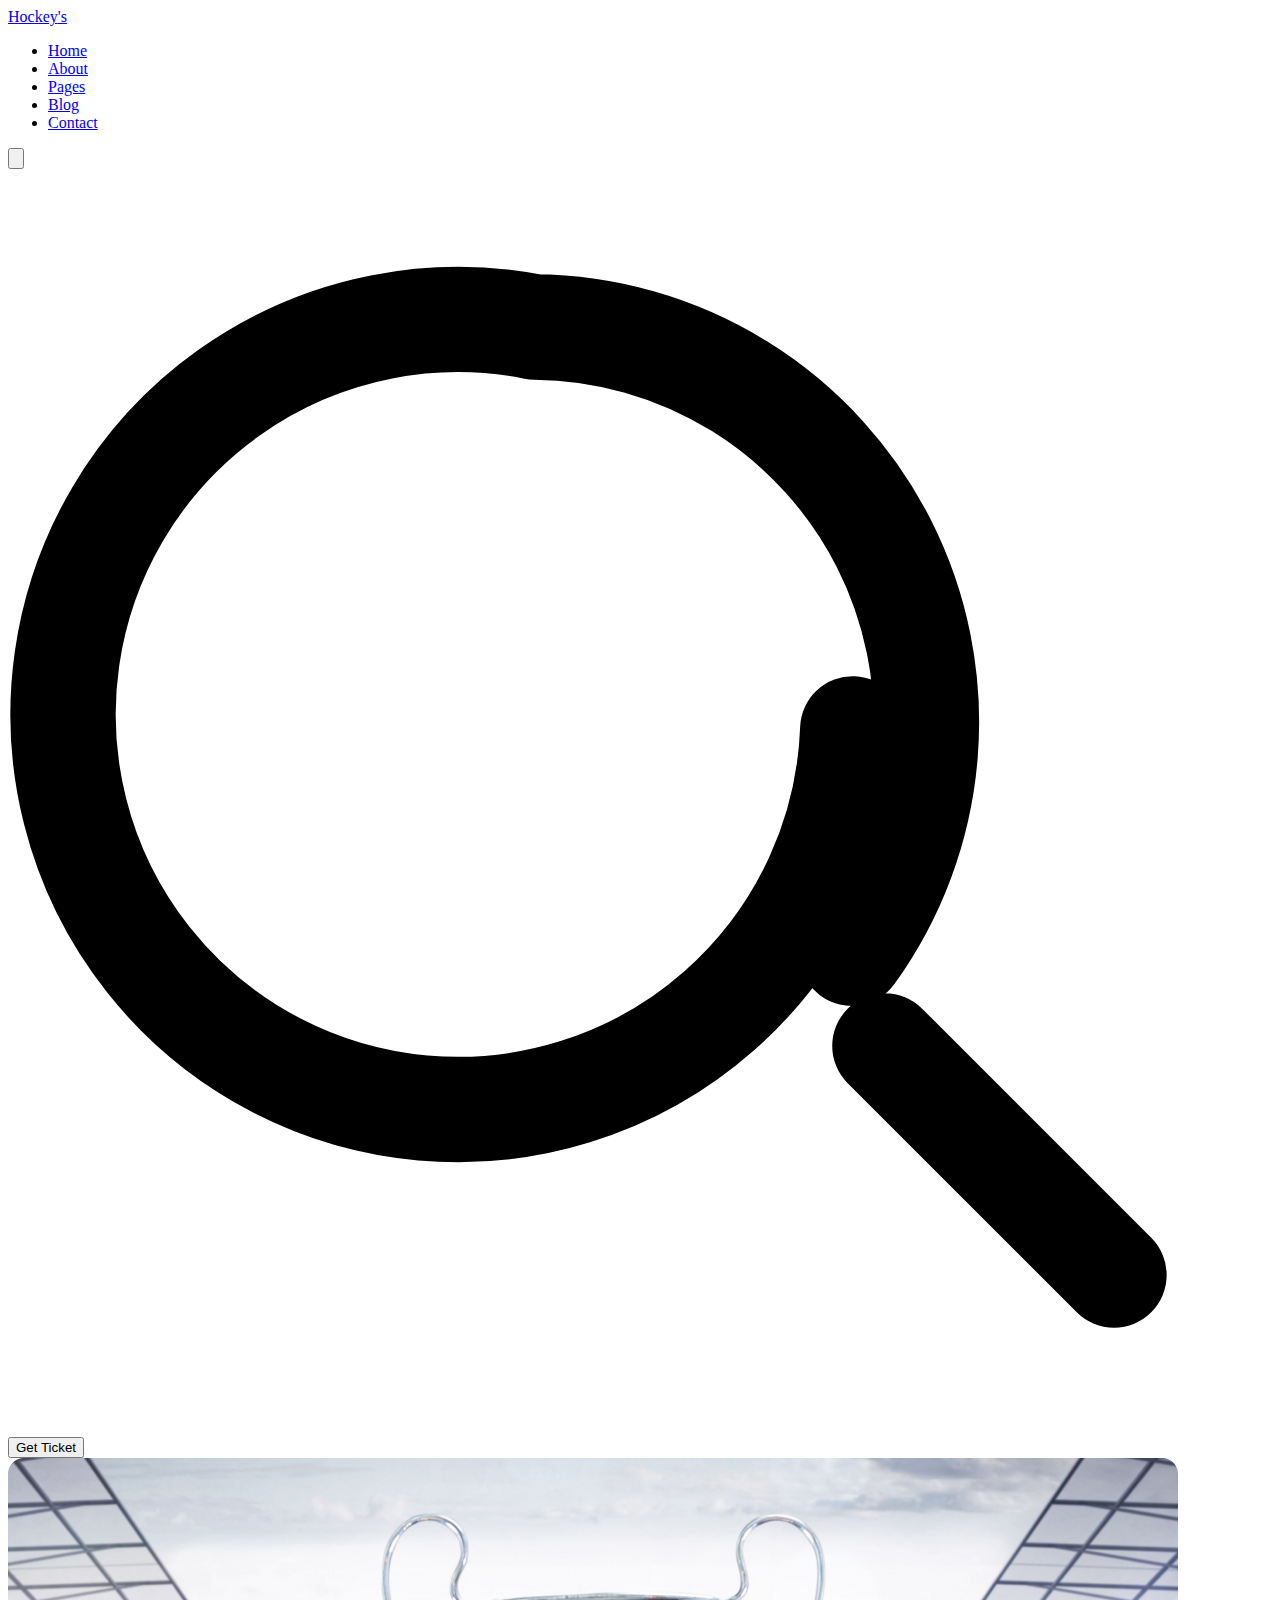
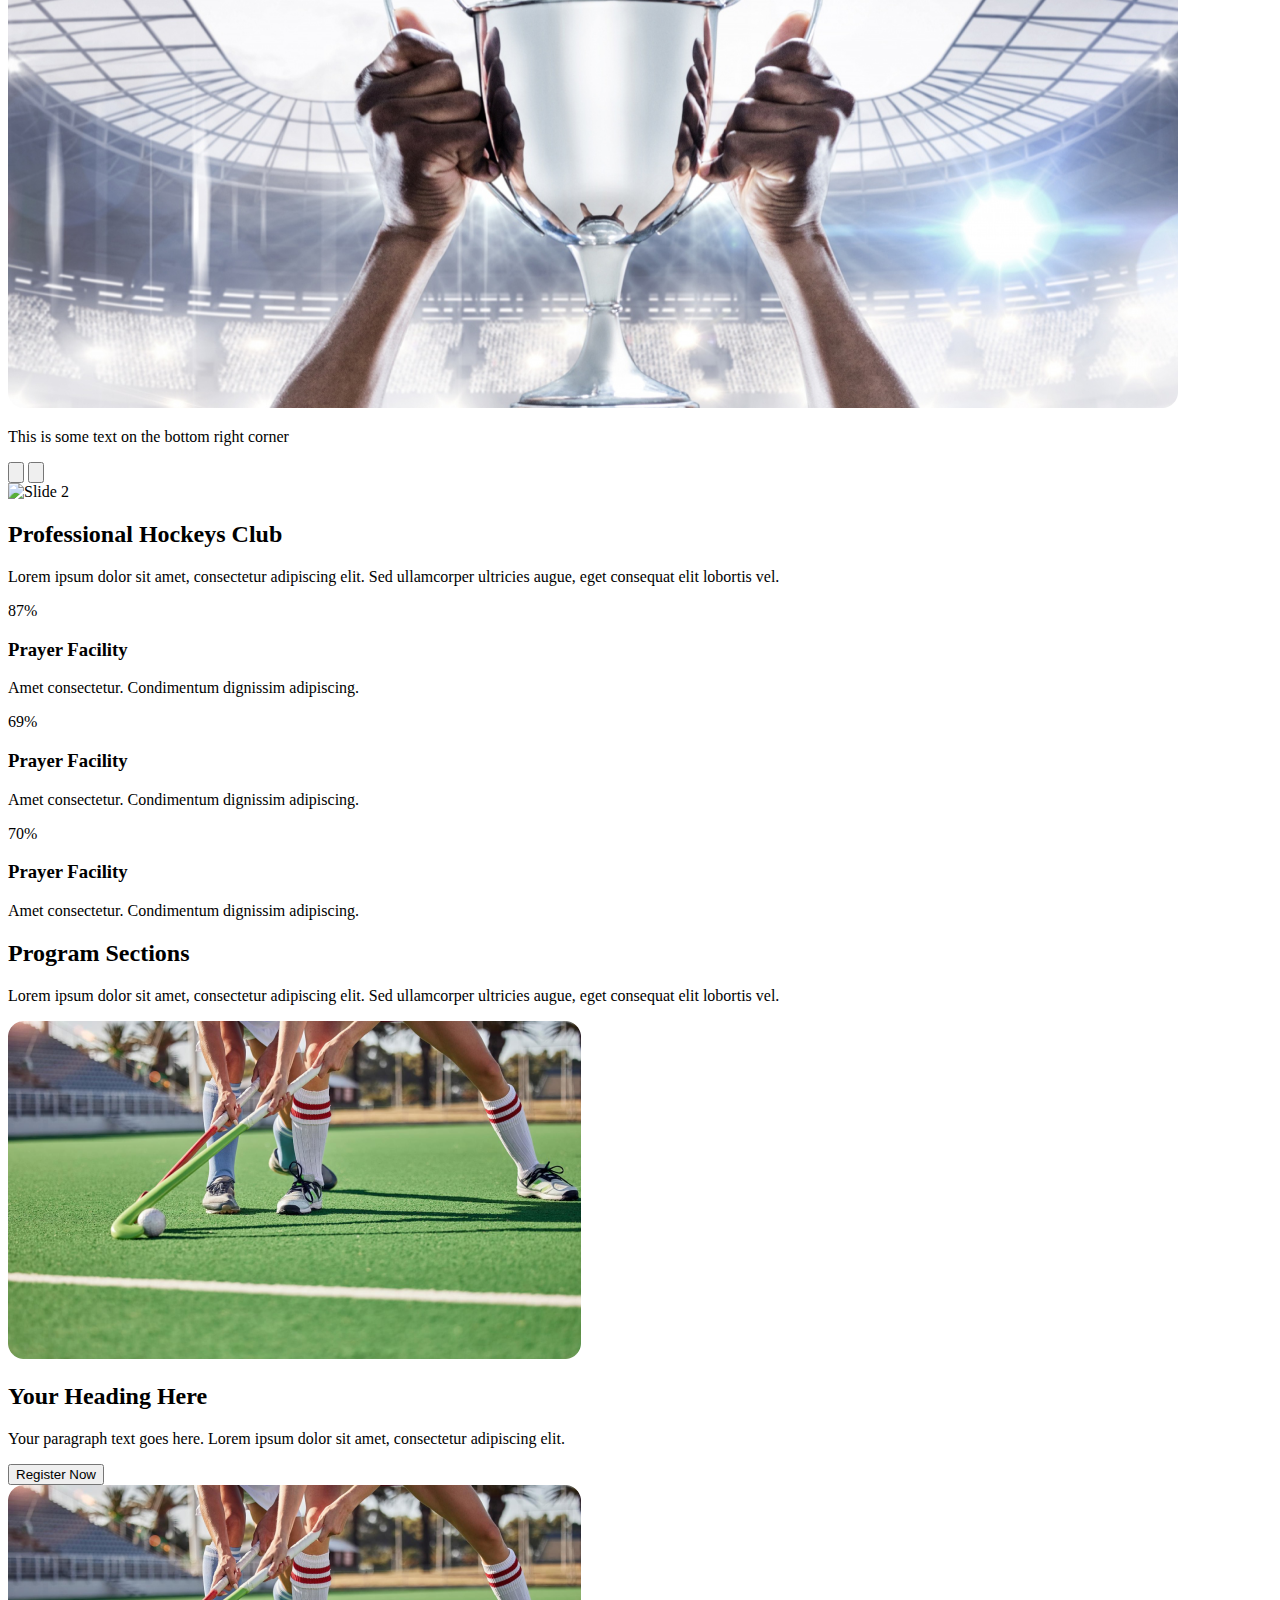
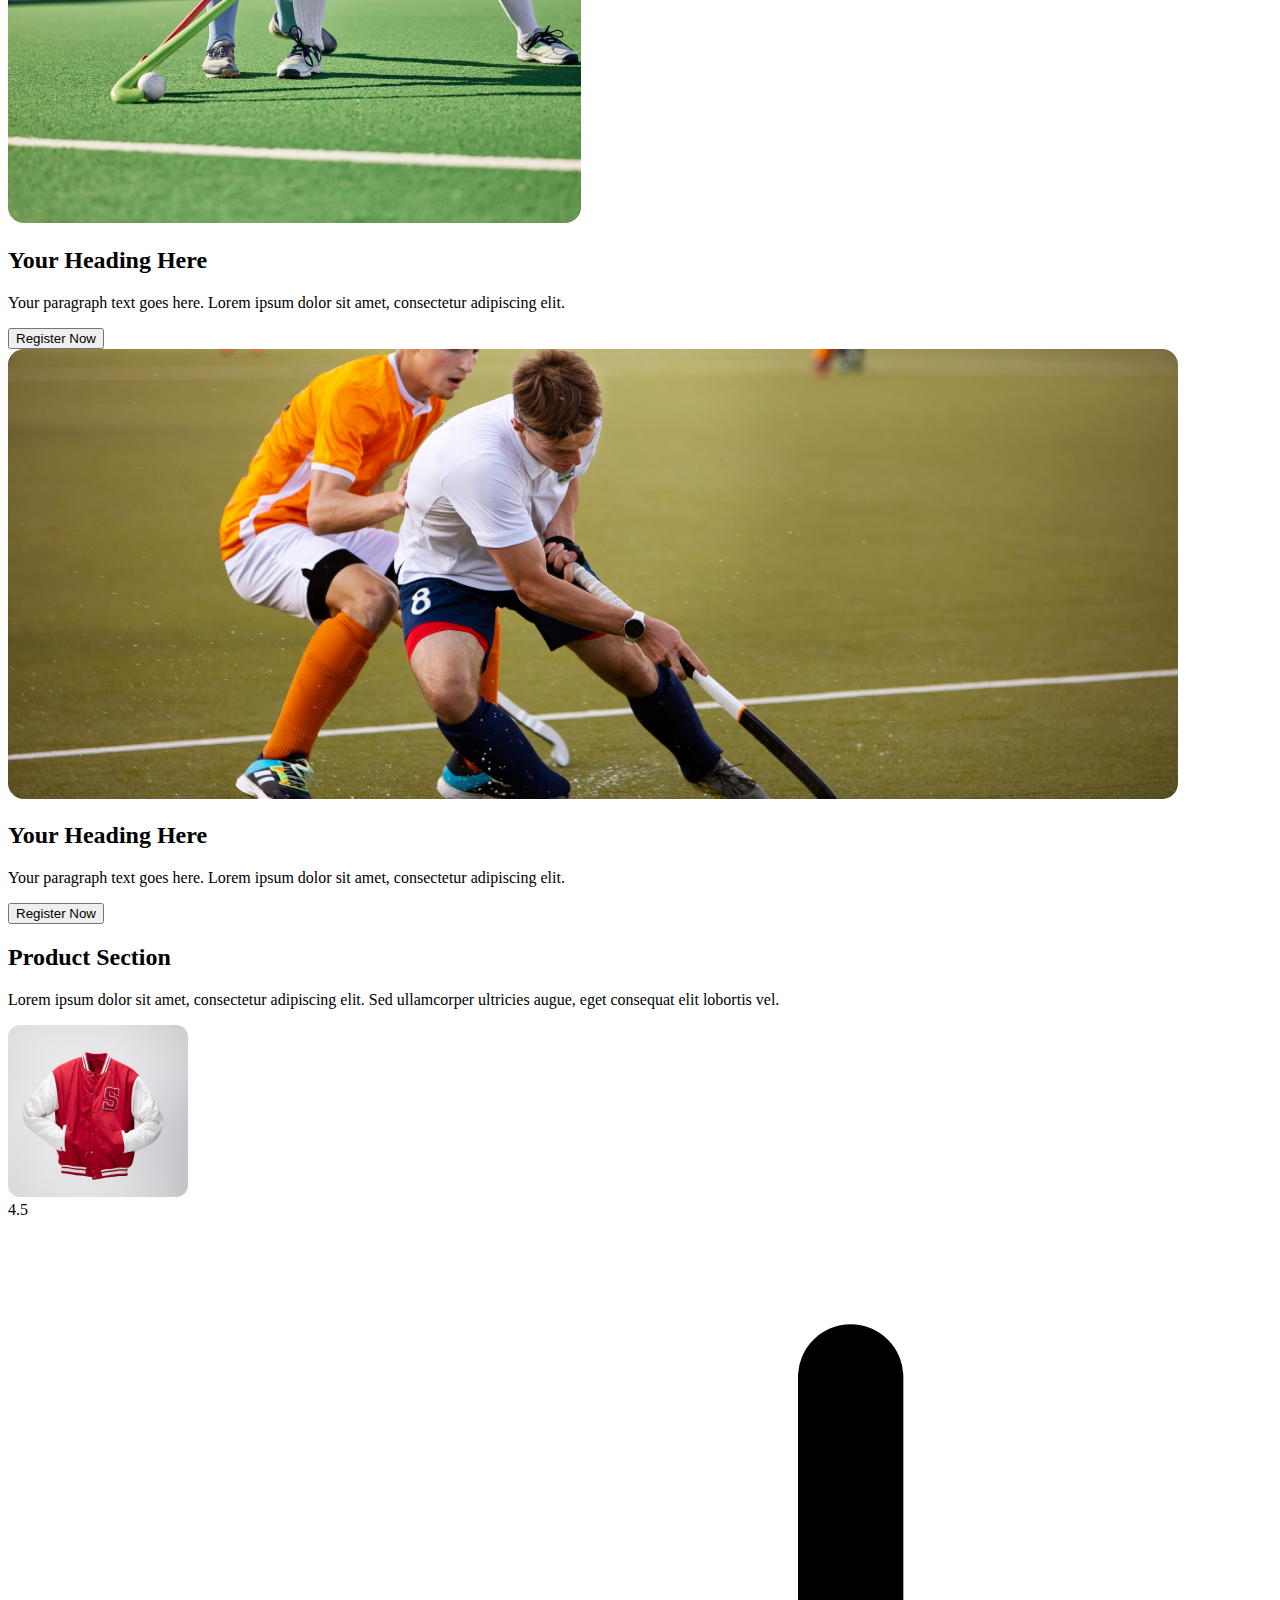
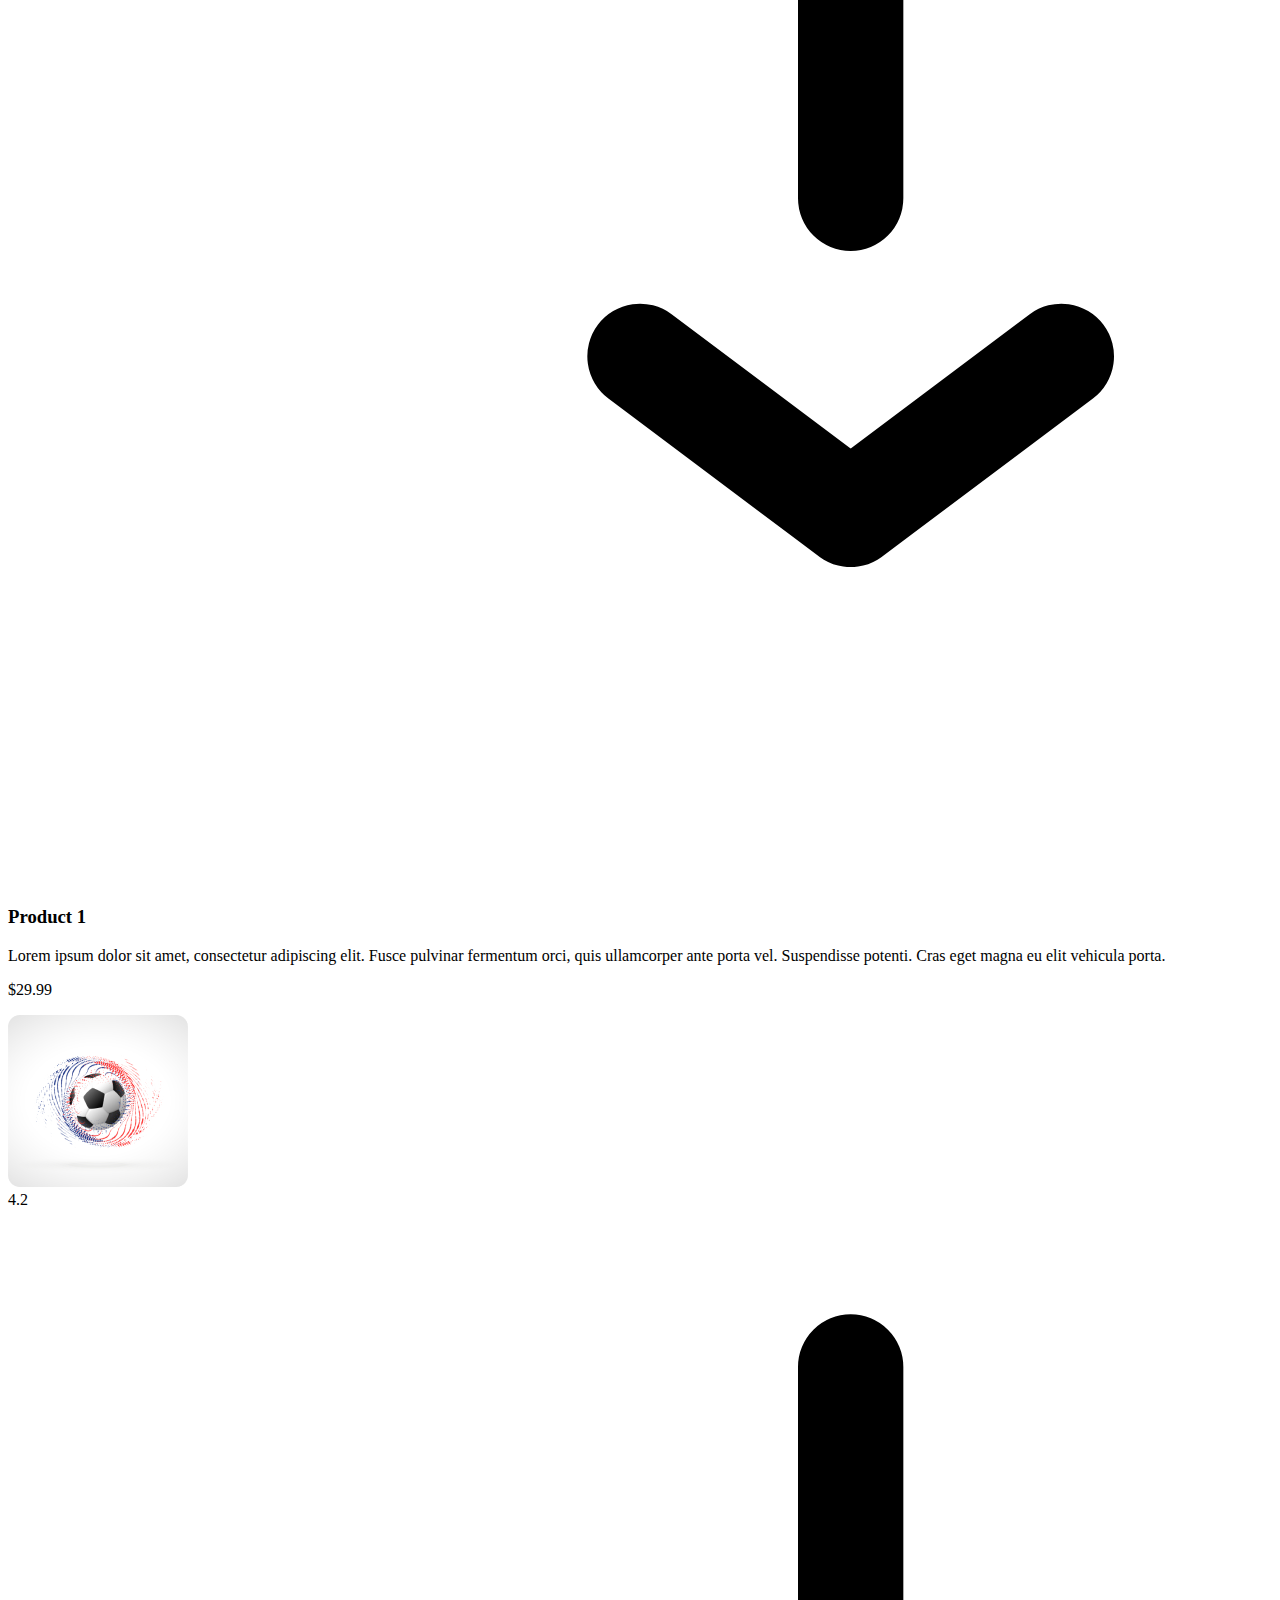
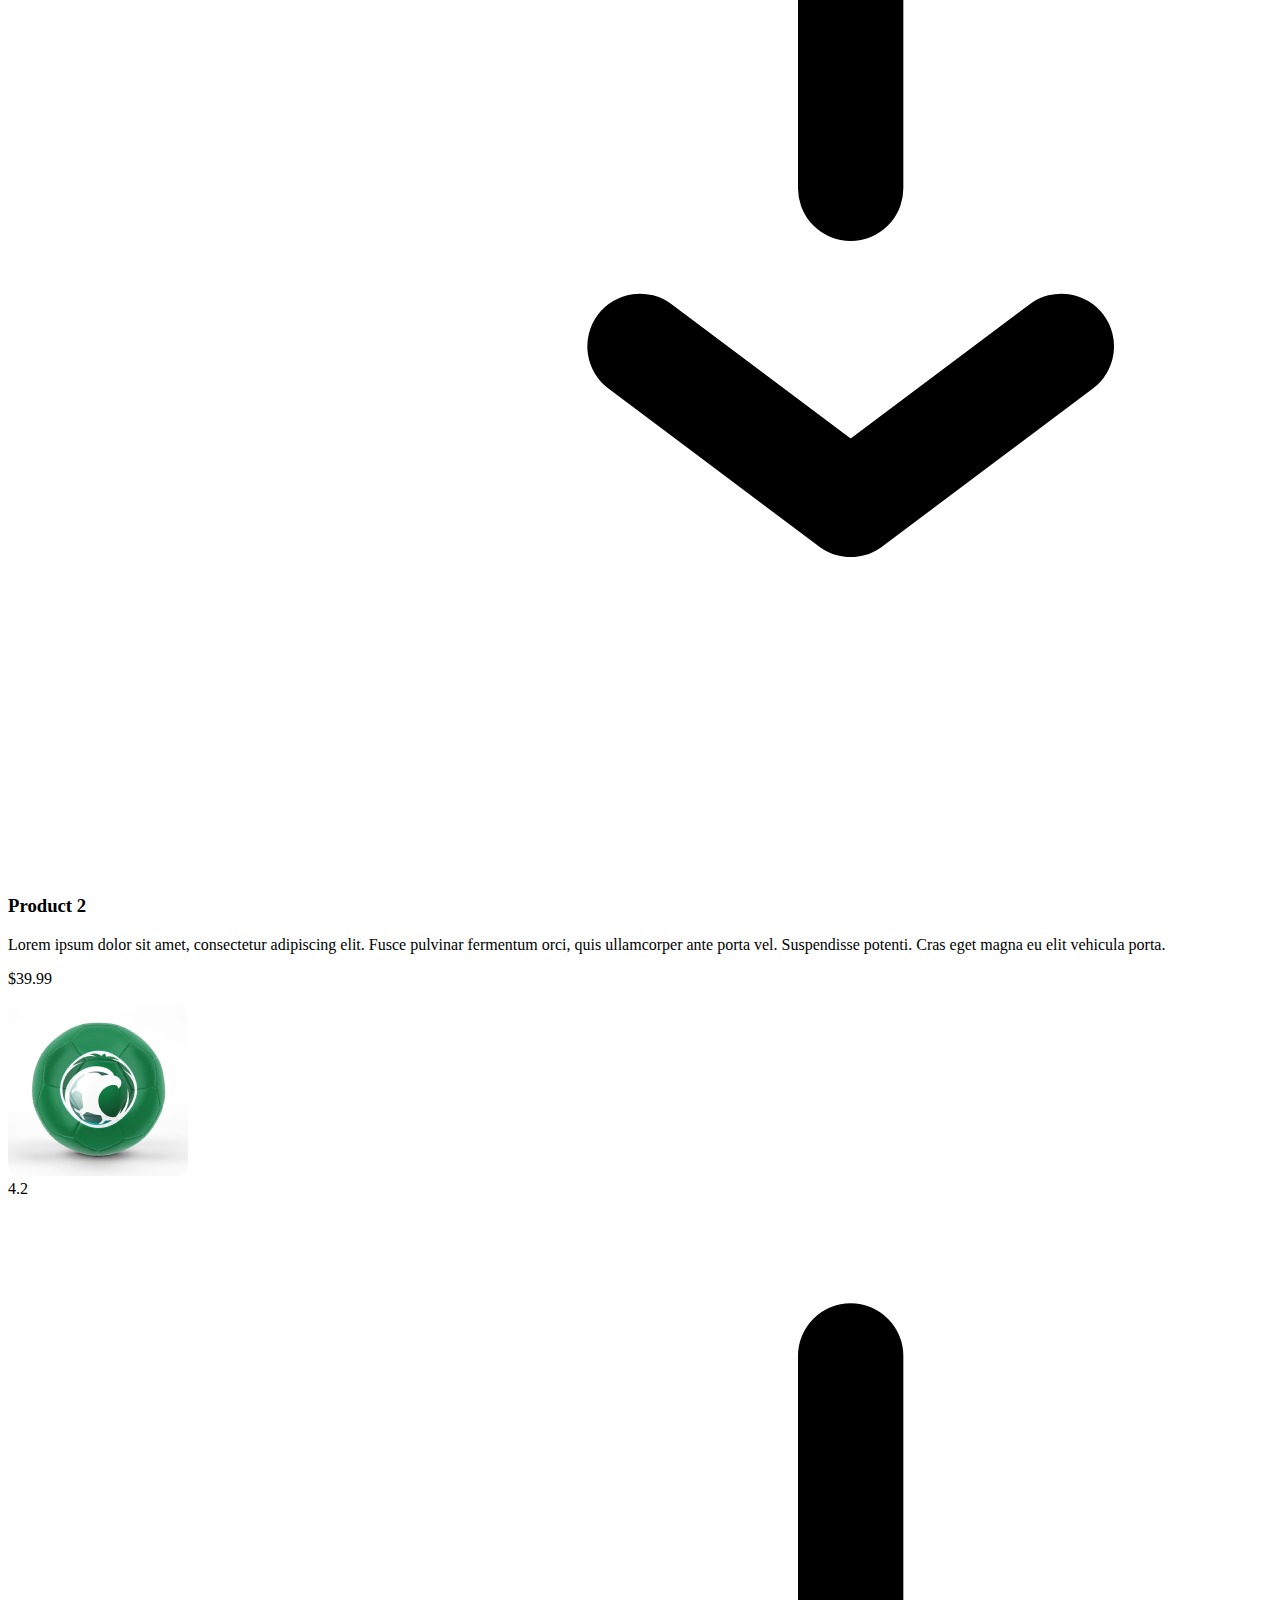
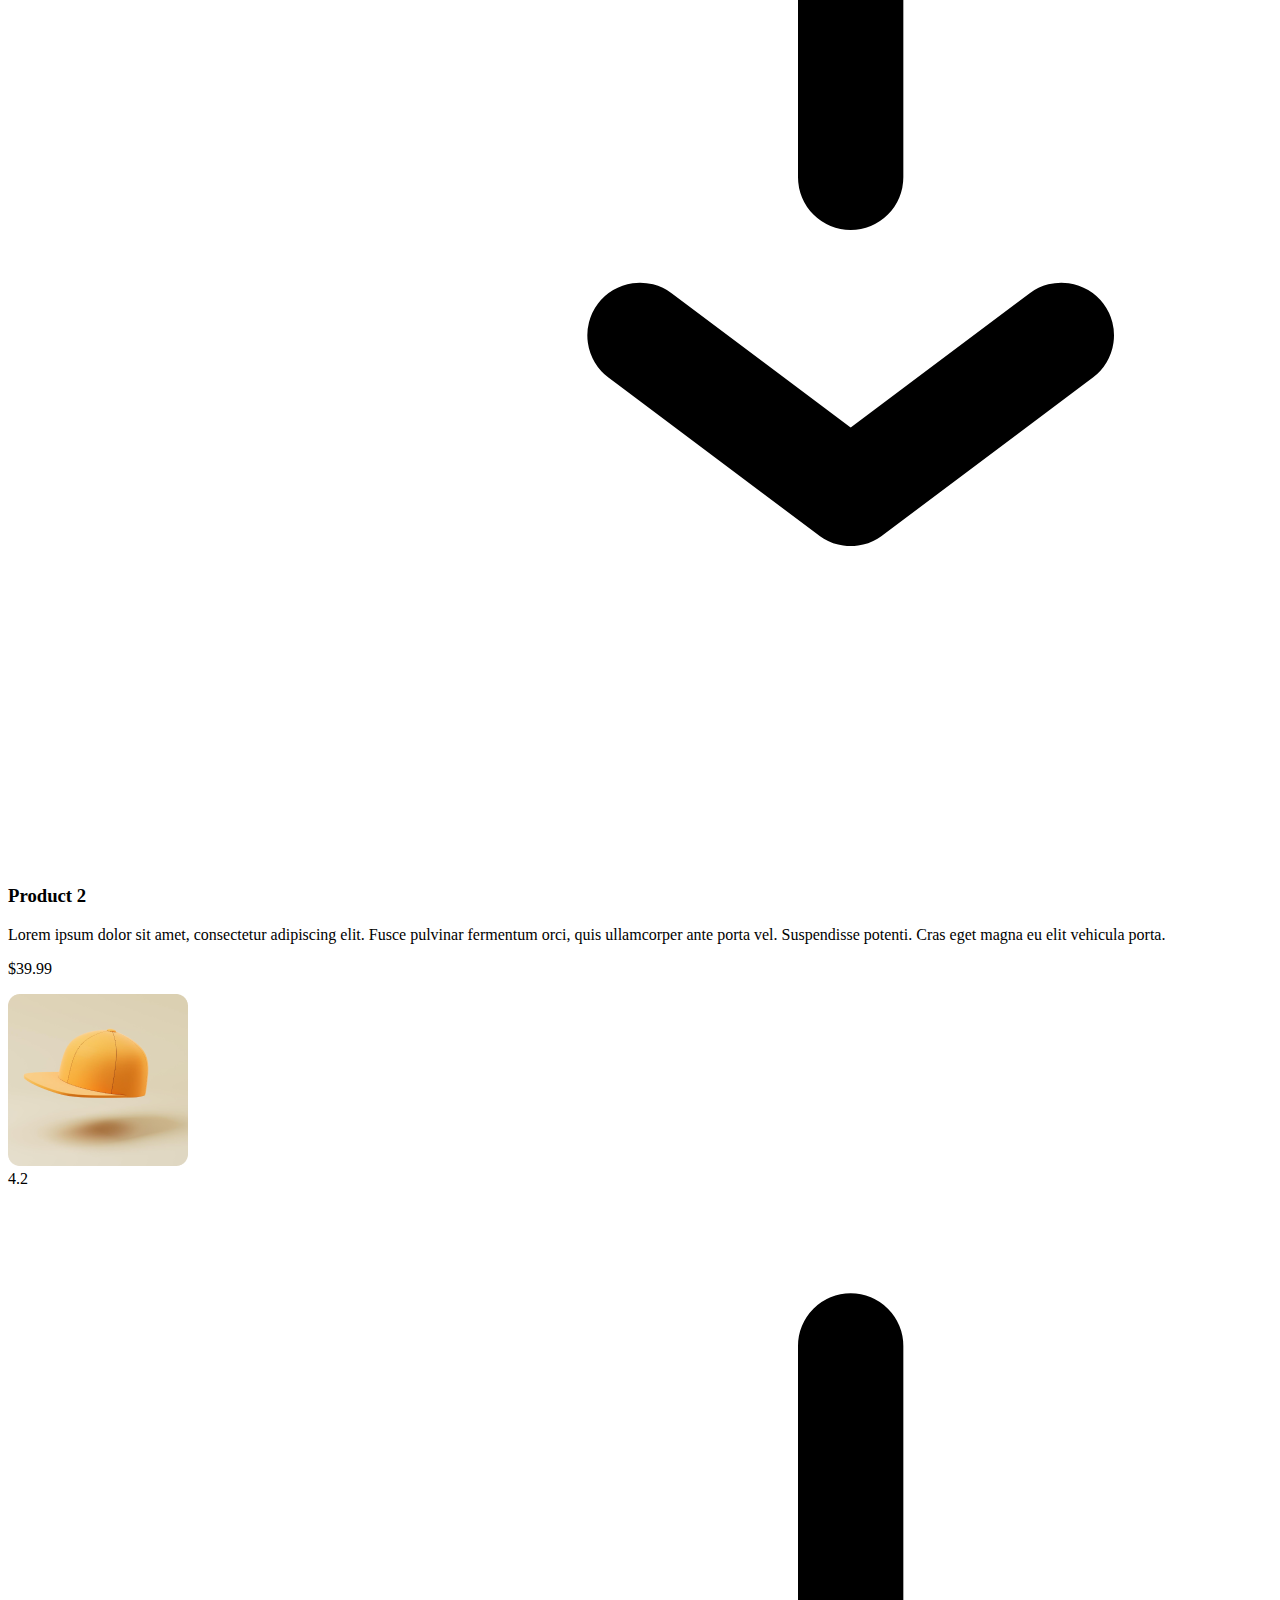
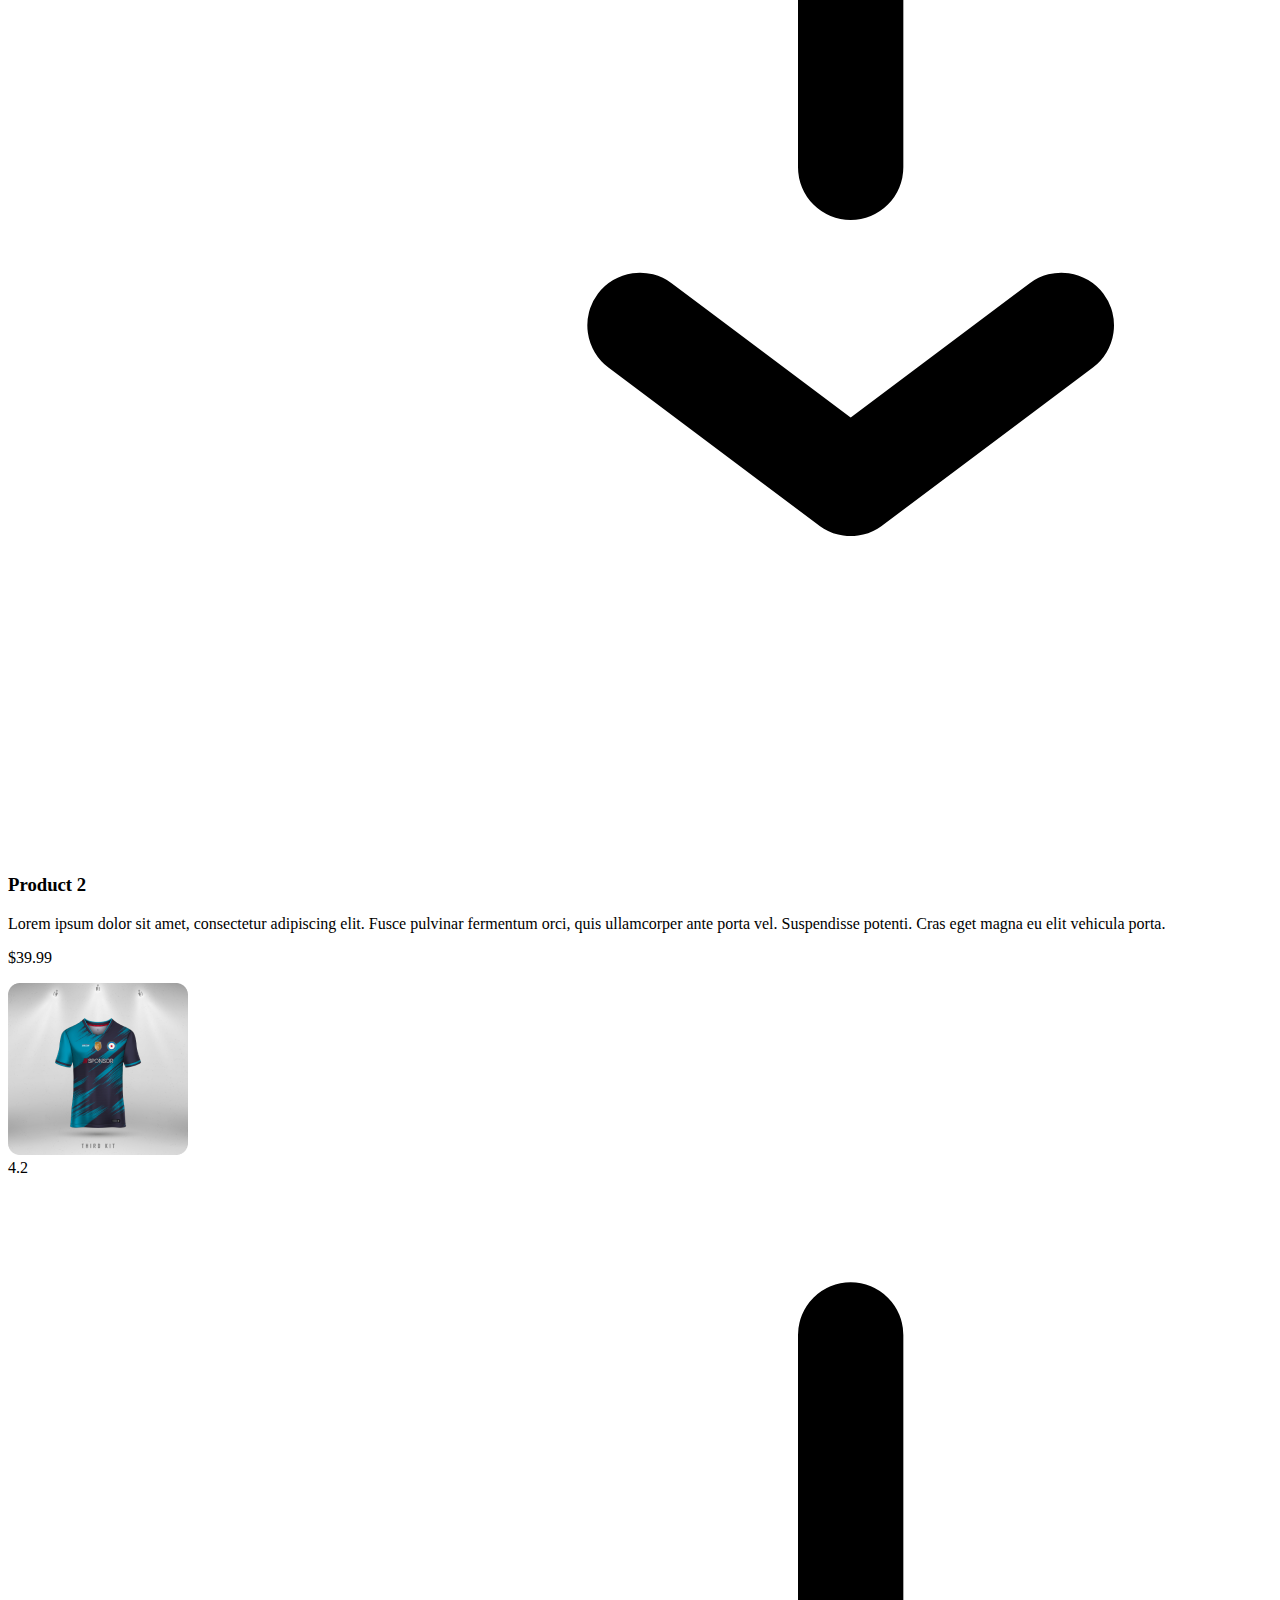
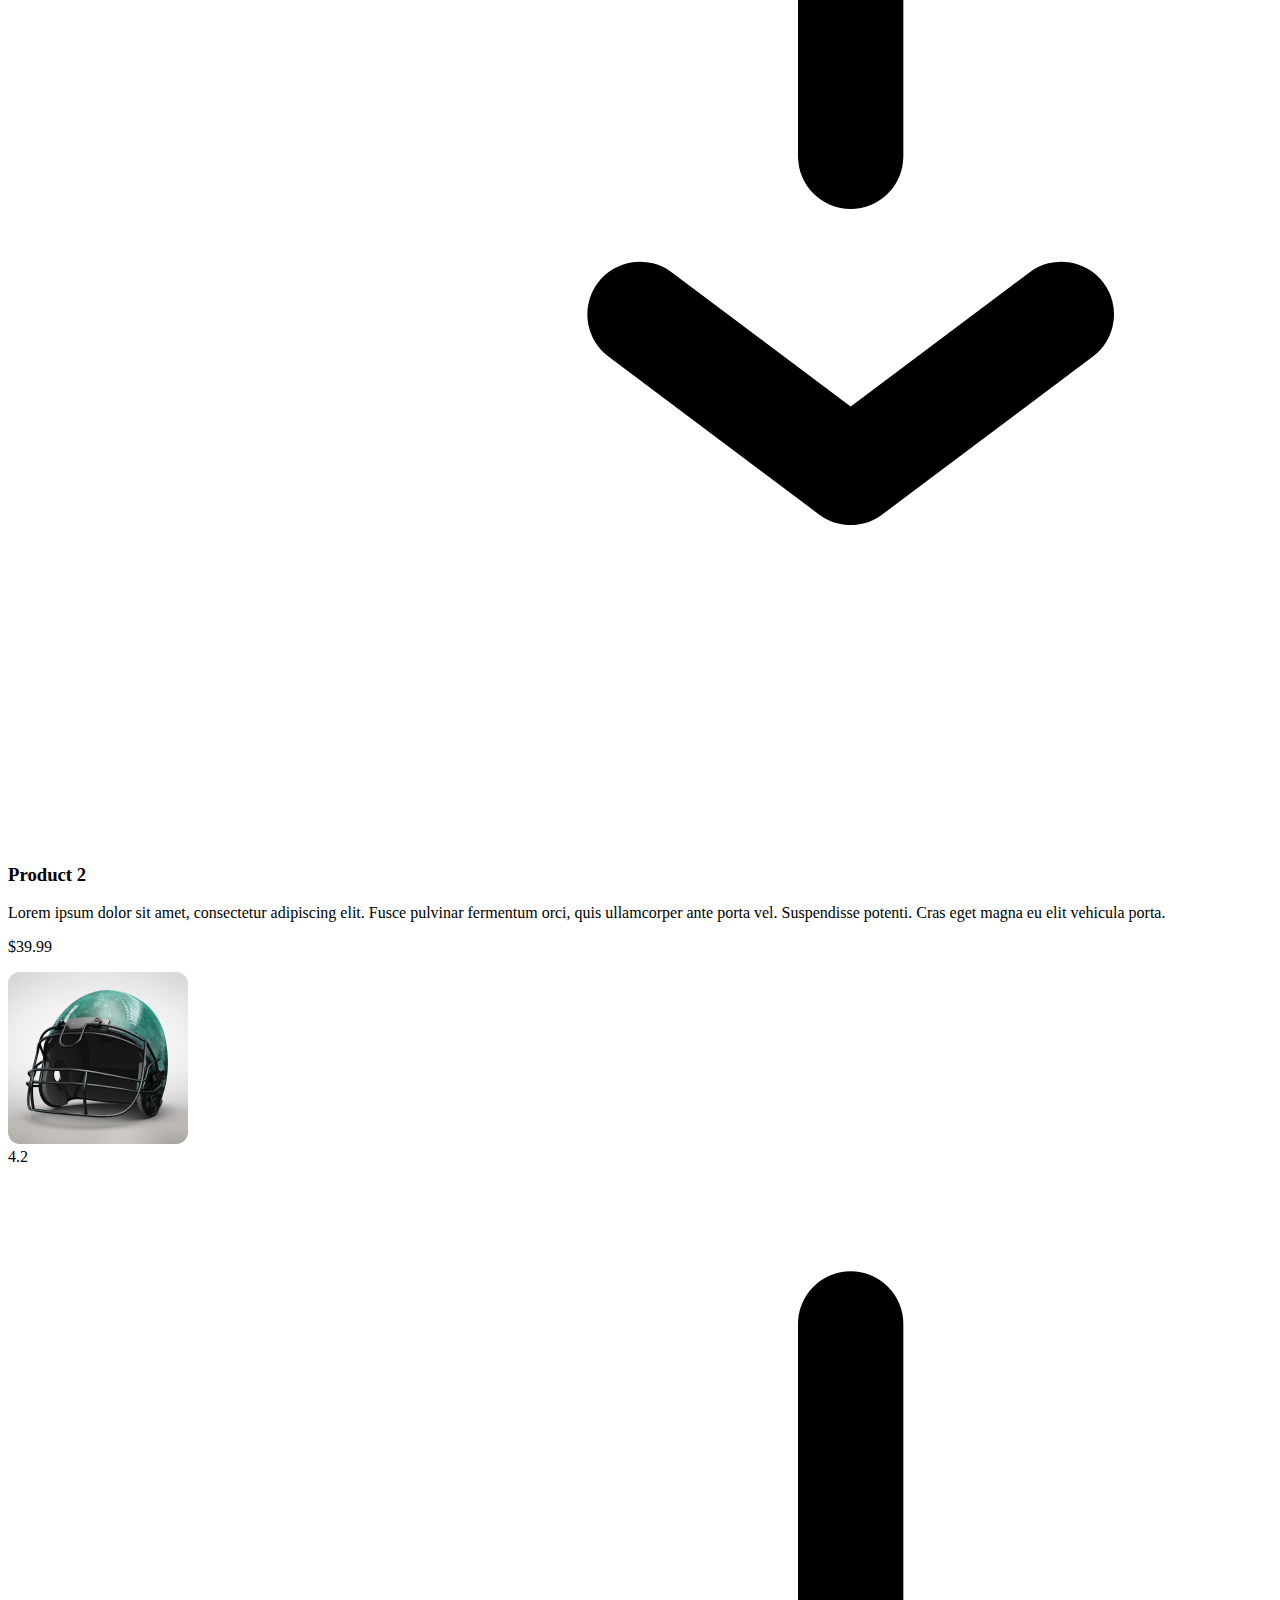
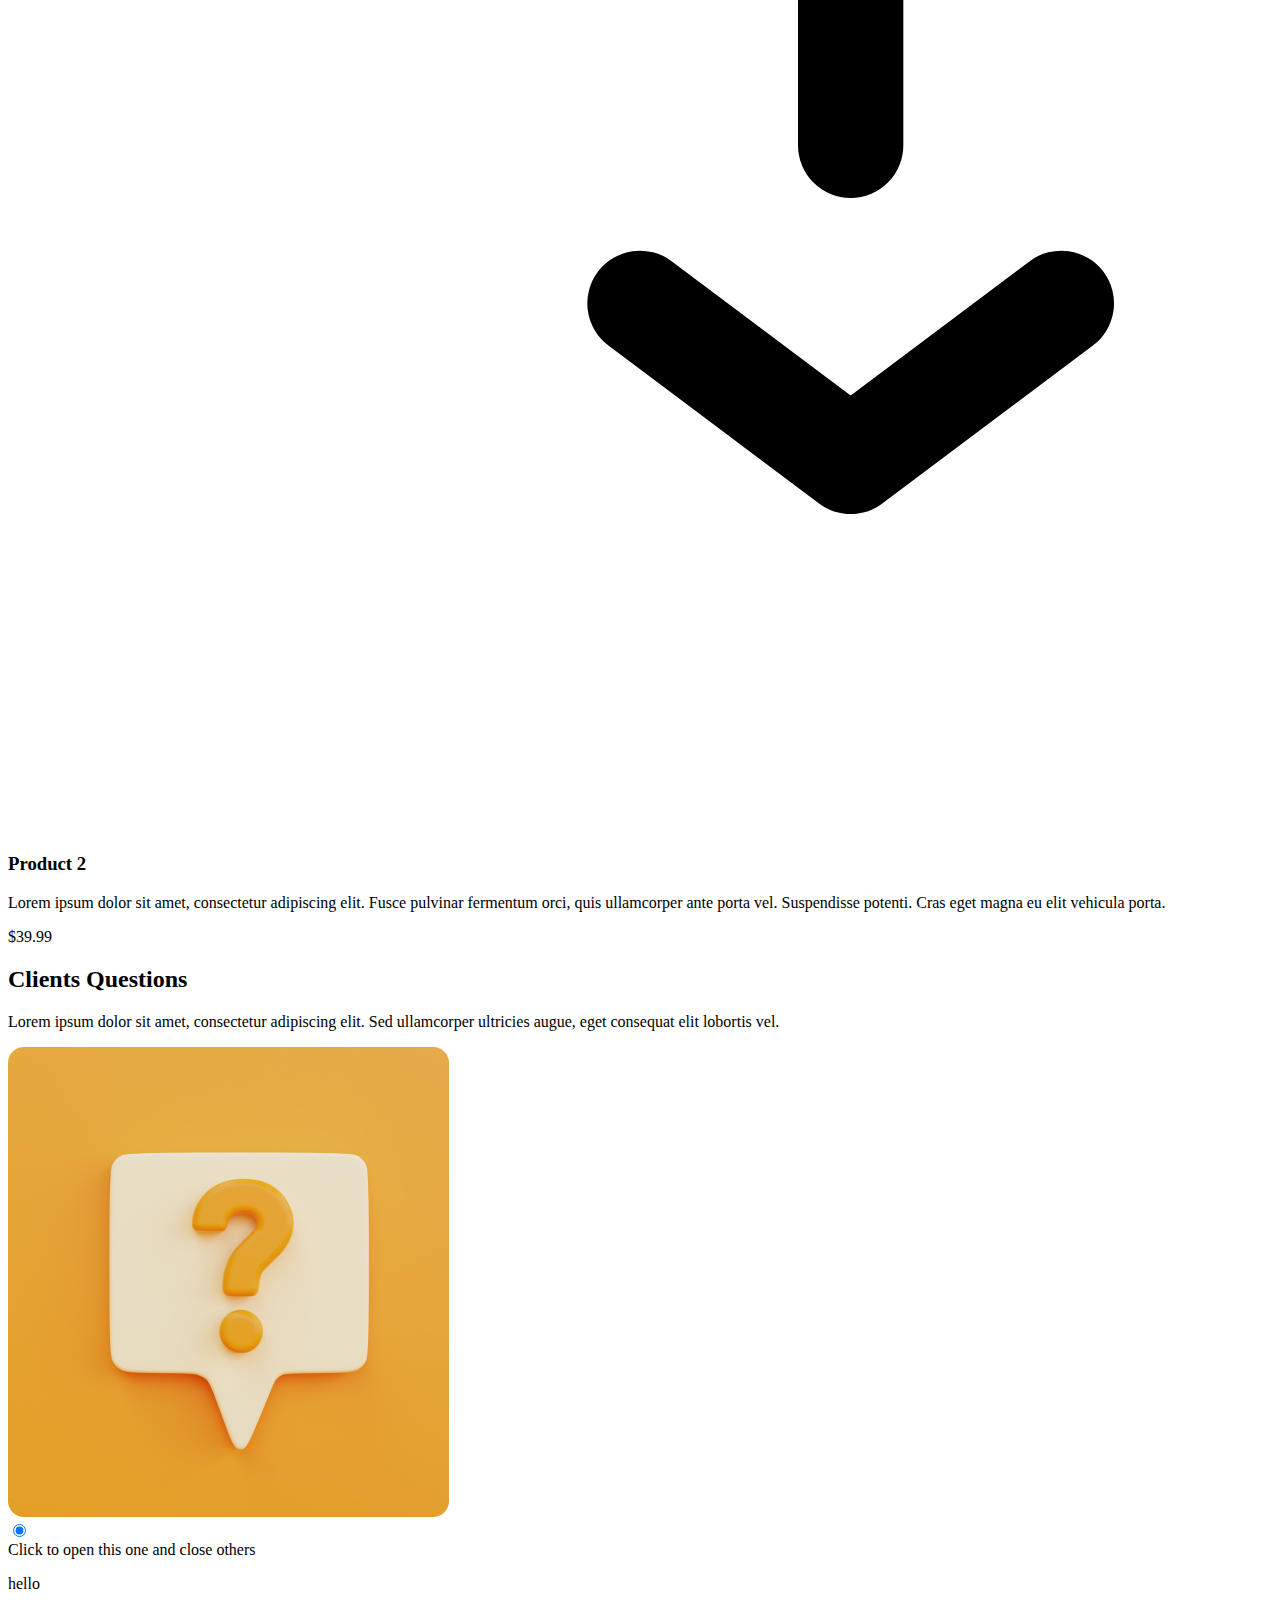
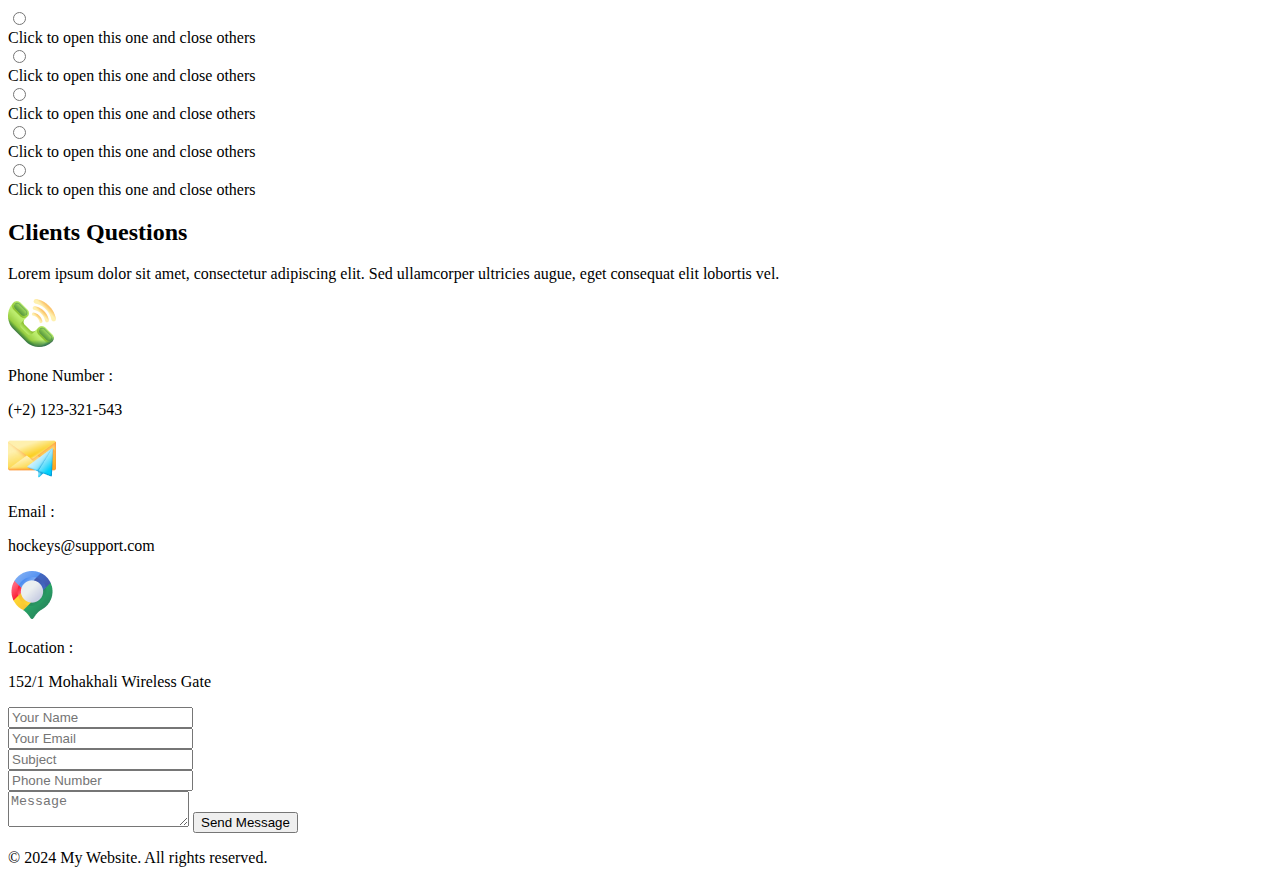
==== commit e97b844d: "Client Queston Added" ====
--- a/index.html
+++ b/index.html
@@ -5,379 +5,603 @@
     <meta charset="UTF-8">
     <meta name="viewport" content="width=device-width, initial-scale=1.0">
     <title>My Website</title>
+    <link rel="stylesheet" href="styles.css">
     <!-- TailwindCSS CDN -->
     <link href="https://cdn.jsdelivr.net/npm/tailwindcss@2.2.19/dist/tailwind.min.css" rel="stylesheet">
+
     <!-- DaisyUI CDN -->
-    <link href="https://cdn.jsdelivr.net/npm/daisyui@1.11.0/dist/full.css" rel="stylesheet">
+    <link href="https://cdn.jsdelivr.net/npm/daisyui@4.7.3/dist/full.min.css" rel="stylesheet" type="text/css" />
 </head>
 
 <body class="bg-gray-100">
 
-<!-- Navbar -->
-<nav class="py-4 bg-transparent">
-    <div class="container mx-auto px-6 md:px-20 flex justify-between items-center">
-        <!-- Logo -->
-        <a href="#" class="text-xl font-bold text-black">
-            Hockey<span class="text-red-500 font-bold">'s</span>
-        </a>
-
-        <!-- Navigation Links -->
-        <ul class="hidden md:flex space-x-6 text-black">
-            <li><a href="#" class="hover:text-red-500">Home</a></li>
-            <li><a href="#" class="hover:text-red-500">About</a></li>
-            <li><a href="#" class="hover:text-red-500">Pages</a></li>
-            <li><a href="#" class="hover:text-red-500">Blog</a></li>
-            <li><a href="#" class="hover:text-red-500">Contact</a></li>
-        </ul>
-        
-        <!-- Responsive Navigation for Small Devices -->
-        <div class="flex items-center space-x-4">
-            <button id="menu-toggle" class="block text-black hover:text-red-500 focus:outline-none md:hidden">
-                <svg class="w-6 h-6" fill="none" stroke="currentColor" viewBox="0 0 24 24" xmlns="http://www.w3.org/2000/svg">
-                    <path stroke-linecap="round" stroke-linejoin="round" stroke-width="2" d="M4 6h16M4 12h16m-7 6h7"></path>
+    <!-- Navbar -->
+    <nav class="py-4 bg-transparent">
+        <div class="container mx-auto px-6 md:px-20 flex justify-between items-center">
+            <!-- Logo -->
+            <a href="#" class="text-xl font-bold text-black">
+                Hockey<span class="text-red-500 font-bold">'s</span>
+            </a>
+
+            <!-- Navigation Links -->
+            <ul class="hidden md:flex space-x-6 text-black">
+                <li><a href="#" class="hover:text-red-500">Home</a></li>
+                <li><a href="#" class="hover:text-red-500">About</a></li>
+                <li><a href="#" class="hover:text-red-500">Pages</a></li>
+                <li><a href="#" class="hover:text-red-500">Blog</a></li>
+                <li><a href="#" class="hover:text-red-500">Contact</a></li>
+            </ul>
+
+            <!-- Responsive Navigation for Small Devices -->
+            <div class="flex items-center space-x-4">
+                <button id="menu-toggle" class="block text-black hover:text-red-500 focus:outline-none md:hidden">
+                    <svg class="w-6 h-6" fill="none" stroke="currentColor" viewBox="0 0 24 24"
+                        xmlns="http://www.w3.org/2000/svg">
+                        <path stroke-linecap="round" stroke-linejoin="round" stroke-width="2"
+                            d="M4 6h16M4 12h16m-7 6h7"></path>
+                    </svg>
+                </button>
+
+                <!-- Search Icon -->
+                <svg class="w-6 h-6 text-black hidden md:block" fill="none" stroke="currentColor" viewBox="0 0 24 24"
+                    xmlns="http://www.w3.org/2000/svg">
+                    <path stroke-linecap="round" stroke-linejoin="round" stroke-width="2"
+                        d="M21 21l-4.35-4.35m-.61-6.02A7.5 7.5 0 1110 3a7.5 7.5 0 016.02 11.89"></path>
                 </svg>
-            </button>
-            
-            <!-- Search Icon -->
-            <svg class="w-6 h-6 text-black hidden md:block" fill="none" stroke="currentColor" viewBox="0 0 24 24" xmlns="http://www.w3.org/2000/svg">
-                <path stroke-linecap="round" stroke-linejoin="round" stroke-width="2" d="M21 21l-4.35-4.35m-.61-6.02A7.5 7.5 0 1110 3a7.5 7.5 0 016.02 11.89"></path>
-            </svg>
-
-            <!-- Get Ticket Button -->
-            <button class="px-4 py-2 bg-black text-white hover:bg-red-500 hover:text-black rounded-full md:block">Get Ticket</button>
-        </div>
-    </div>
-</nav>
-
-<!-- Banner Section -->
-<section class="py-16 md:px-20">
-    <div class="container mx-auto relative">
-        <!-- Slider Container -->
-        <div class="overflow-hidden rounded-lg relative">
-            <!-- Slider -->
-            <div class="flex relative">
-                <!-- Slide 1 -->
-                <div class="w-full flex-shrink-0 relative">
-                    <!-- Your slide content goes here -->
-                    <img src="Images/1.png" alt="Slide 1" class="w-full rounded-lg">
-                    <!-- Text on Bottom Right Corner -->
-                    <div class="absolute bottom-4 right-4 bg-black text-white px-4 py-2 rounded-t-lg z-10">
-                        <p>This is some text on the bottom right corner</p>
-                    </div>
-                    <!-- Slider Arrows -->
-                    <div class="absolute bottom-4 left-4 flex items-center space-x-2 z-10">
-                        <!-- Left Arrow -->
-                        <button class="bg-black text-white p-2 rounded-full focus:outline-none">
-                            <svg class="w-6 h-6" fill="none" stroke="currentColor" viewBox="0 0 24 24" xmlns="http://www.w3.org/2000/svg">
-                                <path stroke-linecap="round" stroke-linejoin="round" stroke-width="2" d="M15 19l-7-7 7-7"></path>
-                            </svg>
-                        </button>
-                        <!-- Right Arrow -->
-                        <button class="bg-black text-white p-2 rounded-full focus:outline-none">
-                            <svg class="w-6 h-6" fill="none" stroke="currentColor" viewBox="0 0 24 24" xmlns="http://www.w3.org/2000/svg">
-                                <path stroke-linecap="round" stroke-linejoin="round" stroke-width="2" d="M9 5l7 7-7 7"></path>
-                            </svg>
-                        </button>
-                    </div>
-                </div>
-                <!-- Slide 2 -->
-                <div class="w-full flex-shrink-0 relative">
-                    <!-- Your slide content goes here -->
-                    <img src="slide2.jpg" alt="Slide 2" class="w-full rounded-lg">
-                </div>
-                <!-- Add more slides if needed -->
-            </div>
-        </div>
-    </div>
-</section>
-
-<!-- Header Section -->
-<section class="py-8 md:py-12">
-    <div class="container mx-auto px-6 md:px-20">
-        <!-- Dotted Line before Header -->
-        <div class="w-full border-b border-dotted border-gray-400 mb-6 md:mb-8"></div>
-        
-        <!-- Header -->
-        <div class="text-center">
-            <h2 class="text-3xl md:text-4xl font-bold">Professional Hockeys Club</h2>
-            <div class="w-24 h-1 mx-auto bg-gray-400 rounded-full mt-2 mb-6 md:mb-8"></div>
-        </div>
-        
-        <!-- Paragraph -->
-        <p class="text-gray-600 text-lg md:text-xl text-center">Lorem ipsum dolor sit amet, consectetur adipiscing elit. Sed ullamcorper ultricies augue, eget consequat elit lobortis vel.</p>
-        
-        <!-- Dotted Line after Paragraph -->
-        <div class="w-full border-t border-dotted border-gray-400 mt-6 md:mt-8"></div>
-    </div>
-</section>
-
-<!-- Infographics Section -->
-<section class="py-8 md:py-12">
-    <div class="container mx-auto px-6 md:px-20 text-center overflow-x-auto">
-        <!-- Infographics -->
-        <div class="flex flex-wrap justify-center items-start md:items-center md:flex-row">
-            <!-- Infographic 1 -->
-            <div class="flex flex-col items-center w-full md:w-auto">
-                <div class="w-24 h-24 rounded-full border-4 border-red-500 border-solid relative">
-                    <div class="absolute inset-0 border-4 border-solid border-red-500 rounded-full"></div>
-                    <div class="absolute inset-0 w-full h-full flex justify-center items-center text-lg font-bold text-red-500">87%</div>
-                </div>
-                <h3 class="text-lg font-bold mt-2">Prayer Facility</h3>
-                <p class="text-gray-600">Amet consectetur. Condimentum dignissim adipiscing.</p>
-            </div>
-
-            <!-- Infographic 2 -->
-            <div class="flex flex-col items-center w-full md:w-auto">
-                <div class="w-24 h-24 rounded-full border-4 border-green-500 border-solid relative">
-                    <div class="absolute inset-0 border-4 border-solid border-green-500 rounded-full"></div>
-                    <div class="absolute inset-0 w-full h-full flex justify-center items-center text-lg font-bold text-green-500">69%</div>
-                </div>
-                <h3 class="text-lg font-bold mt-2">Prayer Facility</h3>
-                <p class="text-gray-600">Amet consectetur. Condimentum dignissim adipiscing.</p>
-            </div>
-
-            <!-- Infographic 3 -->
-            <div class="flex flex-col items-center w-full md:w-auto">
-                <div class="w-24 h-24 rounded-full border-4 border-yellow-500 border-solid relative">
-                    <div class="absolute inset-0 border-4 border-solid border-yellow-500 rounded-full"></div>
-                    <div class="absolute inset-0 w-full h-full flex justify-center items-center text-lg font-bold text-yellow-500">70%</div>
-                </div>
-                <h3 class="text-lg font-bold mt-2">Prayer Facility</h3>
-                <p class="text-gray-600">Amet consectetur. Condimentum dignissim adipiscing.</p>
-            </div>
-        </div>
-    </div>
-</section>
-
-
-
-    <!-- Program Section -->
-    
+
+                <!-- Get Ticket Button -->
+                <button
+                    class="px-4 py-2 bg-black text-white hover:bg-red-500 hover:text-black rounded-full md:block">Get
+                    Ticket</button>
+            </div>
+        </div>
+    </nav>
+
+    <!-- Banner Section -->
+    <section class="py-16 md:px-20">
+        <div class="container mx-auto relative">
+            <!-- Slider Container -->
+            <div class="overflow-hidden rounded-lg relative">
+                <!-- Slider -->
+                <div class="flex relative">
+                    <!-- Slide 1 -->
+                    <div class="w-full flex-shrink-0 relative">
+                        <!-- Your slide content goes here -->
+                        <img src="Images/1.png" alt="Slide 1" class="w-full rounded-lg">
+                        <!-- Text on Bottom Right Corner -->
+                        <div class="absolute bottom-4 right-4 bg-black text-white px-4 py-2 rounded-t-lg z-10">
+                            <p>This is some text on the bottom right corner</p>
+                        </div>
+                        <!-- Slider Arrows -->
+                        <div class="absolute bottom-4 left-4 flex items-center space-x-2 z-10">
+                            <!-- Left Arrow -->
+                            <button class="bg-black text-white p-2 rounded-full focus:outline-none">
+                                <svg class="w-6 h-6" fill="none" stroke="currentColor" viewBox="0 0 24 24"
+                                    xmlns="http://www.w3.org/2000/svg">
+                                    <path stroke-linecap="round" stroke-linejoin="round" stroke-width="2"
+                                        d="M15 19l-7-7 7-7"></path>
+                                </svg>
+                            </button>
+                            <!-- Right Arrow -->
+                            <button class="bg-black text-white p-2 rounded-full focus:outline-none">
+                                <svg class="w-6 h-6" fill="none" stroke="currentColor" viewBox="0 0 24 24"
+                                    xmlns="http://www.w3.org/2000/svg">
+                                    <path stroke-linecap="round" stroke-linejoin="round" stroke-width="2"
+                                        d="M9 5l7 7-7 7"></path>
+                                </svg>
+                            </button>
+                        </div>
+                    </div>
+                    <!-- Slide 2 -->
+                    <div class="w-full flex-shrink-0 relative">
+                        <!-- Your slide content goes here -->
+                        <img src="slide2.jpg" alt="Slide 2" class="w-full rounded-lg">
+                    </div>
+                    <!-- Add more slides if needed -->
+                </div>
+            </div>
+        </div>
+    </section>
+
     <!-- Header Section -->
-<section class="py-8 md:py-12">
-    <div class="container mx-auto px-6 md:px-20">
-        <!-- Dotted Line before Header -->
-        <div class="w-full border-b border-dotted border-gray-400 mb-6 md:mb-8"></div>
-        
-        <!-- Header -->
-        <div class="text-center">
-            <h2 class="text-3xl md:text-4xl font-bold">Program Sections</h2>
-            <div class="w-24 h-1 mx-auto bg-gray-400 rounded-full mt-2 mb-6 md:mb-8"></div>
-        </div>
-        
-        <!-- Paragraph -->
-        <p class="text-gray-600 text-lg md:text-xl text-center">Lorem ipsum dolor sit amet, consectetur adipiscing elit. Sed ullamcorper ultricies augue, eget consequat elit lobortis vel.</p>
-        
-        <!-- Dotted Line after Paragraph -->
-        <div class="w-full border-t border-dotted border-gray-400 mt-6 md:mt-8"></div>
-    </div>
-</section>
-
-
-<!-- Photo Section -->
-<section class="py-4 md:py-8">
-    <div class="container mx-auto px-6 md:px-20">
-        <div class="flex flex-wrap items-start">
-            <!-- Photo 1 -->
-            <div class="relative w-full md:w-1/2 px-3 mb-6 md:mb-0">
-                <div class="border border-gray-200 rounded-lg overflow-hidden shadow-md">
-                    <img src="Images/3.png" alt="Photo 1" class="w-full h-auto rounded-t-lg">
-                    <!-- Content Overlay -->
-                    <div class="absolute bottom-0 left-5 right-0 p-4 md:p-6">
-                        <h2 class="text-lg md:text-xl lg:text-2xl font-bold">Your Heading Here</h2>
-                        <p class="text-gray-600 mt-2">Your paragraph text goes here. Lorem ipsum dolor sit amet, consectetur adipiscing elit.</p>
-                        <!-- Register Now Button -->
-                        <button class="mt-4 px-6 py-2 bg-red-500 text-white rounded-lg">Register Now</button>
-                    </div>
-                </div>
-            </div>
-            <!-- Photo 2 -->
-            <div class="relative w-full md:w-1/2 px-3 mb-6 md:mb-0">
-                <div class="border border-gray-200 rounded-lg overflow-hidden shadow-md">
-                    <img src="Images/3.png" alt="Photo 2" class="w-full h-auto rounded-t-lg">
-                    <!-- Content Overlay -->
-                    <div class="absolute bottom-0 left-5 right-0 p-4 md:p-6">
-                        <h2 class="text-lg md:text-xl lg:text-2xl font-bold">Your Heading Here</h2>
-                        <p class="text-gray-600 mt-2">Your paragraph text goes here. Lorem ipsum dolor sit amet, consectetur adipiscing elit.</p>
-                        <!-- Register Now Button -->
-                        <button class="mt-4 px-6 py-2 bg-red-500 text-white rounded-lg">Register Now</button>
-                    </div>
-                </div>
-            </div>
-            <!-- Photo 3 -->
-            <div class="relative w-full px-3">
-                <div class="border border-gray-200 rounded-lg overflow-hidden shadow-md">
-                    <img src="Images/4.png" alt="Photo" class="w-full h-auto rounded-md">
-                    <!-- Content Overlay -->
-                    <div class="absolute bottom-0 left-5 right-0 p-4 md:p-6">
-                        <h2 class="text-lg md:text-xl lg:text-2xl font-bold">Your Heading Here</h2>
-                        <p class="text-gray-600 mt-2">Your paragraph text goes here. Lorem ipsum dolor sit amet, consectetur adipiscing elit.</p>
-                        <!-- Register Now Button -->
-                        <button class="mt-4 px-6 py-2 bg-red-500 text-white rounded-lg">Register Now</button>
-                    </div>
-                </div>
-            </div>
-        </div>
-    </div>
-</section>
-
-
-    <!-- New Products Section -->
     <section class="py-8 md:py-12">
         <div class="container mx-auto px-6 md:px-20">
             <!-- Dotted Line before Header -->
             <div class="w-full border-b border-dotted border-gray-400 mb-6 md:mb-8"></div>
-            
+
+            <!-- Header -->
+            <div class="text-center">
+                <h2 class="text-3xl md:text-4xl font-bold">Professional Hockeys Club</h2>
+                <div class="w-24 h-1 mx-auto bg-gray-400 rounded-full mt-2 mb-6 md:mb-8"></div>
+            </div>
+
+            <!-- Paragraph -->
+            <p class="text-gray-600 text-lg md:text-xl text-center">Lorem ipsum dolor sit amet, consectetur adipiscing
+                elit. Sed ullamcorper ultricies augue, eget consequat elit lobortis vel.</p>
+
+            <!-- Dotted Line after Paragraph -->
+            <div class="w-full border-t border-dotted border-gray-400 mt-6 md:mt-8"></div>
+        </div>
+    </section>
+
+    <!-- Infographics Section -->
+    <section class="py-8 md:py-12">
+        <div class="container mx-auto px-6 md:px-20 text-center overflow-x-auto">
+            <!-- Infographics -->
+            <div class="flex flex-wrap justify-center items-start md:items-center md:flex-row">
+                <!-- Infographic 1 -->
+                <div class="flex flex-col items-center w-full md:w-auto">
+                    <div class="w-24 h-24 rounded-full border-4 border-red-500 border-solid relative">
+                        <div class="absolute inset-0 border-4 border-solid border-red-500 rounded-full"></div>
+                        <div
+                            class="absolute inset-0 w-full h-full flex justify-center items-center text-lg font-bold text-red-500">
+                            87%</div>
+                    </div>
+                    <h3 class="text-lg font-bold mt-2">Prayer Facility</h3>
+                    <p class="text-gray-600">Amet consectetur. Condimentum dignissim adipiscing.</p>
+                </div>
+
+                <!-- Infographic 2 -->
+                <div class="flex flex-col items-center w-full md:w-auto">
+                    <div class="w-24 h-24 rounded-full border-4 border-green-500 border-solid relative">
+                        <div class="absolute inset-0 border-4 border-solid border-green-500 rounded-full"></div>
+                        <div
+                            class="absolute inset-0 w-full h-full flex justify-center items-center text-lg font-bold text-green-500">
+                            69%</div>
+                    </div>
+                    <h3 class="text-lg font-bold mt-2">Prayer Facility</h3>
+                    <p class="text-gray-600">Amet consectetur. Condimentum dignissim adipiscing.</p>
+                </div>
+
+                <!-- Infographic 3 -->
+                <div class="flex flex-col items-center w-full md:w-auto">
+                    <div class="w-24 h-24 rounded-full border-4 border-yellow-500 border-solid relative">
+                        <div class="absolute inset-0 border-4 border-solid border-yellow-500 rounded-full"></div>
+                        <div
+                            class="absolute inset-0 w-full h-full flex justify-center items-center text-lg font-bold text-yellow-500">
+                            70%</div>
+                    </div>
+                    <h3 class="text-lg font-bold mt-2">Prayer Facility</h3>
+                    <p class="text-gray-600">Amet consectetur. Condimentum dignissim adipiscing.</p>
+                </div>
+            </div>
+        </div>
+    </section>
+
+
+
+    <!-- Program Section -->
+
+    <!-- Header Section -->
+    <section class="py-8 md:py-12">
+        <div class="container mx-auto px-6 md:px-20">
+            <!-- Dotted Line before Header -->
+            <div class="w-full border-b border-dotted border-gray-400 mb-6 md:mb-8"></div>
+
+            <!-- Header -->
+            <div class="text-center">
+                <h2 class="text-3xl md:text-4xl font-bold">Program Sections</h2>
+                <div class="w-24 h-1 mx-auto bg-gray-400 rounded-full mt-2 mb-6 md:mb-8"></div>
+            </div>
+
+            <!-- Paragraph -->
+            <p class="text-gray-600 text-lg md:text-xl text-center">Lorem ipsum dolor sit amet, consectetur adipiscing
+                elit. Sed ullamcorper ultricies augue, eget consequat elit lobortis vel.</p>
+
+            <!-- Dotted Line after Paragraph -->
+            <div class="w-full border-t border-dotted border-gray-400 mt-6 md:mt-8"></div>
+        </div>
+    </section>
+
+
+    <!-- Photo Section -->
+    <section class="py-4 md:py-8">
+        <div class="container mx-auto px-6 md:px-20">
+            <div class="flex flex-wrap items-start">
+                <!-- Photo 1 -->
+                <div class="relative w-full md:w-1/2 px-3 mb-6 md:mb-0">
+                    <div class="border border-gray-200 rounded-lg overflow-hidden shadow-md">
+                        <img src="Images/3.png" alt="Photo 1" class="w-full h-auto rounded-t-lg">
+                        <!-- Content Overlay -->
+                        <div class="absolute bottom-0 left-5 right-0 p-4 md:p-6">
+                            <h2 class="text-lg md:text-xl lg:text-2xl font-bold">Your Heading Here</h2>
+                            <p class="text-gray-600 mt-2">Your paragraph text goes here. Lorem ipsum dolor sit amet,
+                                consectetur adipiscing elit.</p>
+                            <!-- Register Now Button -->
+                            <button class="mt-4 px-6 py-2 bg-red-500 text-white rounded-lg">Register Now</button>
+                        </div>
+                    </div>
+                </div>
+                <!-- Photo 2 -->
+                <div class="relative w-full md:w-1/2 px-3 mb-6 md:mb-0">
+                    <div class="border border-gray-200 rounded-lg overflow-hidden shadow-md">
+                        <img src="Images/3.png" alt="Photo 2" class="w-full h-auto rounded-t-lg">
+                        <!-- Content Overlay -->
+                        <div class="absolute bottom-0 left-5 right-0 p-4 md:p-6">
+                            <h2 class="text-lg md:text-xl lg:text-2xl font-bold">Your Heading Here</h2>
+                            <p class="text-gray-600 mt-2">Your paragraph text goes here. Lorem ipsum dolor sit amet,
+                                consectetur adipiscing elit.</p>
+                            <!-- Register Now Button -->
+                            <button class="mt-4 px-6 py-2 bg-red-500 text-white rounded-lg">Register Now</button>
+                        </div>
+                    </div>
+                </div>
+                <!-- Photo 3 -->
+                <div class="relative w-full px-3">
+                    <div class="border border-gray-200 rounded-lg overflow-hidden shadow-md">
+                        <img src="Images/4.png" alt="Photo" class="w-full h-auto rounded-md">
+                        <!-- Content Overlay -->
+                        <div class="absolute bottom-0 left-5 right-0 p-4 md:p-6">
+                            <h2 class="text-lg md:text-xl lg:text-2xl font-bold">Your Heading Here</h2>
+                            <p class="text-gray-600 mt-2">Your paragraph text goes here. Lorem ipsum dolor sit amet,
+                                consectetur adipiscing elit.</p>
+                            <!-- Register Now Button -->
+                            <button class="mt-4 px-6 py-2 bg-red-500 text-white rounded-lg">Register Now</button>
+                        </div>
+                    </div>
+                </div>
+            </div>
+        </div>
+    </section>
+
+
+    <!-- New Products Section -->
+    <section class="py-8 md:py-12">
+        <div class="container mx-auto px-6 md:px-20">
+            <!-- Dotted Line before Header -->
+            <div class="w-full border-b border-dotted border-gray-400 mb-6 md:mb-8"></div>
+
             <!-- Header -->
             <div class="text-center">
                 <h2 class="text-3xl md:text-4xl font-bold">Product Section</h2>
                 <div class="w-24 h-1 mx-auto bg-gray-400 rounded-full mt-2 mb-6 md:mb-8"></div>
             </div>
-            
+
             <!-- Paragraph -->
-            <p class="text-gray-600 text-lg md:text-xl text-center">Lorem ipsum dolor sit amet, consectetur adipiscing elit. Sed ullamcorper ultricies augue, eget consequat elit lobortis vel.</p>
-            
+            <p class="text-gray-600 text-lg md:text-xl text-center">Lorem ipsum dolor sit amet, consectetur adipiscing
+                elit. Sed ullamcorper ultricies augue, eget consequat elit lobortis vel.</p>
+
             <!-- Dotted Line after Paragraph -->
             <div class="w-full border-t border-dotted border-gray-400 mt-6 md:mt-8"></div>
         </div>
     </section>
     <!-- Product Cards Section -->
-<section class="py-8 md:py-12">
-    <div class="container mx-auto px-6 md:px-20">
-        <div class="flex flex-wrap -mx-4">
-            <!-- Product Card 1 -->
-            <div class="w-full md:w-1/2 lg:w-1/2 px-4 mb-8">
-                <div class="border rounded-lg flex">
-                    <!-- Product Image -->
-                    <div class="w-1/3">
-                        <img src="Images/5.png" alt="Product 1" class="w-full h-auto rounded-l-lg">
-                    </div>
-                    <!-- Product Details -->
-                    <div class="w-2/3 p-4">
-                        <div class="relative">
-                            <div class="absolute top-2 right-2 bg-yellow-300 text-gray-800 py-1 px-2 rounded-lg">
-                                4.5 <svg class="w-4 h-4 inline text-yellow-500" fill="none" stroke="currentColor" viewBox="0 0 24 24" xmlns="http://www.w3.org/2000/svg"><path stroke-linecap="round" stroke-linejoin="round" stroke-width="2" d="M12 14l4 3m0 0l4-3m-4-3V3"></path></svg>
+    <section class="py-8 md:py-12">
+        <div class="container mx-auto px-6 md:px-20">
+            <div class="flex flex-wrap -mx-4">
+                <!-- Product Card 1 -->
+                <div class="w-full md:w-1/2 lg:w-1/2 px-4 mb-8">
+                    <div class="border rounded-lg flex">
+                        <!-- Product Image -->
+                        <div class="w-1/3">
+                            <img src="Images/5.png" alt="Product 1" class="w-full h-auto rounded-l-lg">
+                        </div>
+                        <!-- Product Details -->
+                        <div class="w-2/3 p-4">
+                            <div class="relative">
+                                <div class="absolute top-2 right-2 bg-yellow-300 text-gray-800 py-1 px-2 rounded-lg">
+                                    4.5 <svg class="w-4 h-4 inline text-yellow-500" fill="none" stroke="currentColor"
+                                        viewBox="0 0 24 24" xmlns="http://www.w3.org/2000/svg">
+                                        <path stroke-linecap="round" stroke-linejoin="round" stroke-width="2"
+                                            d="M12 14l4 3m0 0l4-3m-4-3V3"></path>
+                                    </svg>
+                                </div>
                             </div>
-                        </div>
-                        <h3 class="text-lg font-semibold mb-2">Product 1</h3>
-                        <p class="text-gray-600 mb-4">Lorem ipsum dolor sit amet, consectetur adipiscing elit. Fusce pulvinar fermentum orci, quis ullamcorper ante porta vel. Suspendisse potenti. Cras eget magna eu elit vehicula porta.</p>
-                        <p class="text-gray-800 font-semibold">$29.99</p>
-                    </div>
-                </div>
-            </div>
-            <!-- Product Card 2 -->
-            <div class="w-full md:w-1/2 lg:w-1/2 px-4 mb-8">
-                <div class="border rounded-lg flex">
-                    <!-- Product Image -->
-                    <div class="w-1/3">
-                        <img src="Images/10.png" alt="Product 2" class="w-full h-auto rounded-l-lg">
-                    </div>
-                    <!-- Product Details -->
-                    <div class="w-2/3 p-4">
-                        <div class="relative">
-                            <div class="absolute top-2 right-2 bg-yellow-300 text-gray-800 py-1 px-2 rounded-lg">
-                                4.2 <svg class="w-4 h-4 inline text-yellow-500" fill="none" stroke="currentColor" viewBox="0 0 24 24" xmlns="http://www.w3.org/2000/svg"><path stroke-linecap="round" stroke-linejoin="round" stroke-width="2" d="M12 14l4 3m0 0l4-3m-4-3V3"></path></svg>
+                            <h3 class="text-lg font-semibold mb-2">Product 1</h3>
+                            <p class="text-gray-600 mb-4">Lorem ipsum dolor sit amet, consectetur adipiscing elit. Fusce
+                                pulvinar fermentum orci, quis ullamcorper ante porta vel. Suspendisse potenti. Cras eget
+                                magna eu elit vehicula porta.</p>
+                            <p class="text-gray-800 font-semibold">$29.99</p>
+                        </div>
+                    </div>
+                </div>
+                <!-- Product Card 2 -->
+                <div class="w-full md:w-1/2 lg:w-1/2 px-4 mb-8">
+                    <div class="border rounded-lg flex">
+                        <!-- Product Image -->
+                        <div class="w-1/3">
+                            <img src="Images/10.png" alt="Product 2" class="w-full h-auto rounded-l-lg">
+                        </div>
+                        <!-- Product Details -->
+                        <div class="w-2/3 p-4">
+                            <div class="relative">
+                                <div class="absolute top-2 right-2 bg-yellow-300 text-gray-800 py-1 px-2 rounded-lg">
+                                    4.2 <svg class="w-4 h-4 inline text-yellow-500" fill="none" stroke="currentColor"
+                                        viewBox="0 0 24 24" xmlns="http://www.w3.org/2000/svg">
+                                        <path stroke-linecap="round" stroke-linejoin="round" stroke-width="2"
+                                            d="M12 14l4 3m0 0l4-3m-4-3V3"></path>
+                                    </svg>
+                                </div>
                             </div>
-                        </div>
-                        <h3 class="text-lg font-semibold mb-2">Product 2</h3>
-                        <p class="text-gray-600 mb-4">Lorem ipsum dolor sit amet, consectetur adipiscing elit. Fusce pulvinar fermentum orci, quis ullamcorper ante porta vel. Suspendisse potenti. Cras eget magna eu elit vehicula porta.</p>
-                        <p class="text-gray-800 font-semibold">$39.99</p>
-                    </div>
-                </div>
-            </div>
-            <div class="w-full md:w-1/2 lg:w-1/2 px-4 mb-8">
-                <div class="border rounded-lg flex">
-                    <!-- Product Image -->
-                    <div class="w-1/3">
-                        <img src="Images/6.png" alt="Product 2" class="w-full h-auto rounded-l-lg">
-                    </div>
-                    <!-- Product Details -->
-                    <div class="w-2/3 p-4">
-                        <div class="relative">
-                            <div class="absolute top-2 right-2 bg-yellow-300 text-gray-800 py-1 px-2 rounded-lg">
-                                4.2 <svg class="w-4 h-4 inline text-yellow-500" fill="none" stroke="currentColor" viewBox="0 0 24 24" xmlns="http://www.w3.org/2000/svg"><path stroke-linecap="round" stroke-linejoin="round" stroke-width="2" d="M12 14l4 3m0 0l4-3m-4-3V3"></path></svg>
+                            <h3 class="text-lg font-semibold mb-2">Product 2</h3>
+                            <p class="text-gray-600 mb-4">Lorem ipsum dolor sit amet, consectetur adipiscing elit. Fusce
+                                pulvinar fermentum orci, quis ullamcorper ante porta vel. Suspendisse potenti. Cras eget
+                                magna eu elit vehicula porta.</p>
+                            <p class="text-gray-800 font-semibold">$39.99</p>
+                        </div>
+                    </div>
+                </div>
+                <div class="w-full md:w-1/2 lg:w-1/2 px-4 mb-8">
+                    <div class="border rounded-lg flex">
+                        <!-- Product Image -->
+                        <div class="w-1/3">
+                            <img src="Images/6.png" alt="Product 2" class="w-full h-auto rounded-l-lg">
+                        </div>
+                        <!-- Product Details -->
+                        <div class="w-2/3 p-4">
+                            <div class="relative">
+                                <div class="absolute top-2 right-2 bg-yellow-300 text-gray-800 py-1 px-2 rounded-lg">
+                                    4.2 <svg class="w-4 h-4 inline text-yellow-500" fill="none" stroke="currentColor"
+                                        viewBox="0 0 24 24" xmlns="http://www.w3.org/2000/svg">
+                                        <path stroke-linecap="round" stroke-linejoin="round" stroke-width="2"
+                                            d="M12 14l4 3m0 0l4-3m-4-3V3"></path>
+                                    </svg>
+                                </div>
                             </div>
-                        </div>
-                        <h3 class="text-lg font-semibold mb-2">Product 2</h3>
-                        <p class="text-gray-600 mb-4">Lorem ipsum dolor sit amet, consectetur adipiscing elit. Fusce pulvinar fermentum orci, quis ullamcorper ante porta vel. Suspendisse potenti. Cras eget magna eu elit vehicula porta.</p>
-                        <p class="text-gray-800 font-semibold">$39.99</p>
-                    </div>
-                </div>
-            </div><div class="w-full md:w-1/2 lg:w-1/2 px-4 mb-8">
-                <div class="border rounded-lg flex">
-                    <!-- Product Image -->
-                    <div class="w-1/3">
-                        <img src="Images/7.png" alt="Product 2" class="w-full h-auto rounded-l-lg">
-                    </div>
-                    <!-- Product Details -->
-                    <div class="w-2/3 p-4">
-                        <div class="relative">
-                            <div class="absolute top-2 right-2 bg-yellow-300 text-gray-800 py-1 px-2 rounded-lg">
-                                4.2 <svg class="w-4 h-4 inline text-yellow-500" fill="none" stroke="currentColor" viewBox="0 0 24 24" xmlns="http://www.w3.org/2000/svg"><path stroke-linecap="round" stroke-linejoin="round" stroke-width="2" d="M12 14l4 3m0 0l4-3m-4-3V3"></path></svg>
+                            <h3 class="text-lg font-semibold mb-2">Product 2</h3>
+                            <p class="text-gray-600 mb-4">Lorem ipsum dolor sit amet, consectetur adipiscing elit. Fusce
+                                pulvinar fermentum orci, quis ullamcorper ante porta vel. Suspendisse potenti. Cras eget
+                                magna eu elit vehicula porta.</p>
+                            <p class="text-gray-800 font-semibold">$39.99</p>
+                        </div>
+                    </div>
+                </div>
+                <div class="w-full md:w-1/2 lg:w-1/2 px-4 mb-8">
+                    <div class="border rounded-lg flex">
+                        <!-- Product Image -->
+                        <div class="w-1/3">
+                            <img src="Images/7.png" alt="Product 2" class="w-full h-auto rounded-l-lg">
+                        </div>
+                        <!-- Product Details -->
+                        <div class="w-2/3 p-4">
+                            <div class="relative">
+                                <div class="absolute top-2 right-2 bg-yellow-300 text-gray-800 py-1 px-2 rounded-lg">
+                                    4.2 <svg class="w-4 h-4 inline text-yellow-500" fill="none" stroke="currentColor"
+                                        viewBox="0 0 24 24" xmlns="http://www.w3.org/2000/svg">
+                                        <path stroke-linecap="round" stroke-linejoin="round" stroke-width="2"
+                                            d="M12 14l4 3m0 0l4-3m-4-3V3"></path>
+                                    </svg>
+                                </div>
                             </div>
-                        </div>
-                        <h3 class="text-lg font-semibold mb-2">Product 2</h3>
-                        <p class="text-gray-600 mb-4">Lorem ipsum dolor sit amet, consectetur adipiscing elit. Fusce pulvinar fermentum orci, quis ullamcorper ante porta vel. Suspendisse potenti. Cras eget magna eu elit vehicula porta.</p>
-                        <p class="text-gray-800 font-semibold">$39.99</p>
-                    </div>
-                </div>
-            </div><div class="w-full md:w-1/2 lg:w-1/2 px-4 mb-8">
-                <div class="border rounded-lg flex">
-                    <!-- Product Image -->
-                    <div class="w-1/3">
-                        <img src="Images/8.png" alt="Product 2" class="w-full h-auto rounded-l-lg">
-                    </div>
-                    <!-- Product Details -->
-                    <div class="w-2/3 p-4">
-                        <div class="relative">
-                            <div class="absolute top-2 right-2 bg-yellow-300 text-gray-800 py-1 px-2 rounded-lg">
-                                4.2 <svg class="w-4 h-4 inline text-yellow-500" fill="none" stroke="currentColor" viewBox="0 0 24 24" xmlns="http://www.w3.org/2000/svg"><path stroke-linecap="round" stroke-linejoin="round" stroke-width="2" d="M12 14l4 3m0 0l4-3m-4-3V3"></path></svg>
+                            <h3 class="text-lg font-semibold mb-2">Product 2</h3>
+                            <p class="text-gray-600 mb-4">Lorem ipsum dolor sit amet, consectetur adipiscing elit. Fusce
+                                pulvinar fermentum orci, quis ullamcorper ante porta vel. Suspendisse potenti. Cras eget
+                                magna eu elit vehicula porta.</p>
+                            <p class="text-gray-800 font-semibold">$39.99</p>
+                        </div>
+                    </div>
+                </div>
+                <div class="w-full md:w-1/2 lg:w-1/2 px-4 mb-8">
+                    <div class="border rounded-lg flex">
+                        <!-- Product Image -->
+                        <div class="w-1/3">
+                            <img src="Images/8.png" alt="Product 2" class="w-full h-auto rounded-l-lg">
+                        </div>
+                        <!-- Product Details -->
+                        <div class="w-2/3 p-4">
+                            <div class="relative">
+                                <div class="absolute top-2 right-2 bg-yellow-300 text-gray-800 py-1 px-2 rounded-lg">
+                                    4.2 <svg class="w-4 h-4 inline text-yellow-500" fill="none" stroke="currentColor"
+                                        viewBox="0 0 24 24" xmlns="http://www.w3.org/2000/svg">
+                                        <path stroke-linecap="round" stroke-linejoin="round" stroke-width="2"
+                                            d="M12 14l4 3m0 0l4-3m-4-3V3"></path>
+                                    </svg>
+                                </div>
                             </div>
-                        </div>
-                        <h3 class="text-lg font-semibold mb-2">Product 2</h3>
-                        <p class="text-gray-600 mb-4">Lorem ipsum dolor sit amet, consectetur adipiscing elit. Fusce pulvinar fermentum orci, quis ullamcorper ante porta vel. Suspendisse potenti. Cras eget magna eu elit vehicula porta.</p>
-                        <p class="text-gray-800 font-semibold">$39.99</p>
-                    </div>
-                </div>
-            </div><div class="w-full md:w-1/2 lg:w-1/2 px-4 mb-8">
-                <div class="border rounded-lg flex">
-                    <!-- Product Image -->
-                    <div class="w-1/3">
-                        <img src="Images/9.png" alt="Product 2" class="w-full h-auto rounded-l-lg">
-                    </div>
-                    <!-- Product Details -->
-                    <div class="w-2/3 p-4">
-                        <div class="relative">
-                            <div class="absolute top-2 right-2 bg-yellow-300 text-gray-800 py-1 px-2 rounded-lg">
-                                4.2 <svg class="w-4 h-4 inline text-yellow-500" fill="none" stroke="currentColor" viewBox="0 0 24 24" xmlns="http://www.w3.org/2000/svg"><path stroke-linecap="round" stroke-linejoin="round" stroke-width="2" d="M12 14l4 3m0 0l4-3m-4-3V3"></path></svg>
+                            <h3 class="text-lg font-semibold mb-2">Product 2</h3>
+                            <p class="text-gray-600 mb-4">Lorem ipsum dolor sit amet, consectetur adipiscing elit. Fusce
+                                pulvinar fermentum orci, quis ullamcorper ante porta vel. Suspendisse potenti. Cras eget
+                                magna eu elit vehicula porta.</p>
+                            <p class="text-gray-800 font-semibold">$39.99</p>
+                        </div>
+                    </div>
+                </div>
+                <div class="w-full md:w-1/2 lg:w-1/2 px-4 mb-8">
+                    <div class="border rounded-lg flex">
+                        <!-- Product Image -->
+                        <div class="w-1/3">
+                            <img src="Images/9.png" alt="Product 2" class="w-full h-auto rounded-l-lg">
+                        </div>
+                        <!-- Product Details -->
+                        <div class="w-2/3 p-4">
+                            <div class="relative">
+                                <div class="absolute top-2 right-2 bg-yellow-300 text-gray-800 py-1 px-2 rounded-lg">
+                                    4.2 <svg class="w-4 h-4 inline text-yellow-500" fill="none" stroke="currentColor"
+                                        viewBox="0 0 24 24" xmlns="http://www.w3.org/2000/svg">
+                                        <path stroke-linecap="round" stroke-linejoin="round" stroke-width="2"
+                                            d="M12 14l4 3m0 0l4-3m-4-3V3"></path>
+                                    </svg>
+                                </div>
                             </div>
-                        </div>
-                        <h3 class="text-lg font-semibold mb-2">Product 2</h3>
-                        <p class="text-gray-600 mb-4">Lorem ipsum dolor sit amet, consectetur adipiscing elit. Fusce pulvinar fermentum orci, quis ullamcorper ante porta vel. Suspendisse potenti. Cras eget magna eu elit vehicula porta.</p>
-                        <p class="text-gray-800 font-semibold">$39.99</p>
-                    </div>
-                </div>
-            </div>
+                            <h3 class="text-lg font-semibold mb-2">Product 2</h3>
+                            <p class="text-gray-600 mb-4">Lorem ipsum dolor sit amet, consectetur adipiscing elit. Fusce
+                                pulvinar fermentum orci, quis ullamcorper ante porta vel. Suspendisse potenti. Cras eget
+                                magna eu elit vehicula porta.</p>
+                            <p class="text-gray-800 font-semibold">$39.99</p>
+                        </div>
+                    </div>
+                </div>
+            </div>
+        </div>
+    </section>
+
+
+    <!-- Client Questions Section (Bonus) -->
+    <section class="py-8 md:py-12">
+        <div class="container mx-auto px-6 md:px-20">
+            <!-- Dotted Line before Header -->
+            <div class="w-full border-b border-dotted border-gray-400 mb-6 md:mb-8"></div>
+
+            <!-- Header -->
+            <div class="text-center">
+                <h2 class="text-3xl md:text-4xl font-bold">Clients Questions</h2>
+                <div class="w-24 h-1 mx-auto bg-gray-400 rounded-full mt-2 mb-6 md:mb-8"></div>
+            </div>
+
+            <!-- Paragraph -->
+            <p class="text-gray-600 text-lg md:text-xl text-center">Lorem ipsum dolor sit amet, consectetur adipiscing
+                elit. Sed ullamcorper ultricies augue, eget consequat elit lobortis vel.</p>
+
+            <!-- Dotted Line after Paragraph -->
+            <div class="w-full border-t border-dotted border-gray-400 mt-6 md:mt-8"></div>
+        </div>
+    </section>
+
+    <!-- Photo and Accordion Section -->
+    <!-- Section with Image and Accordion -->
+    <section class="py-8 md:py-12">
+        <div class="container mx-auto px-6 md:px-20">
+            <div class="container mx-auto px-6 md:px-20 flex flex-wrap items-center">
+                <!-- Image Container -->
+                <div class="w-full md:w-1/2 p-4">
+                    <img src="Images/11.png" alt="Image" class="w-full h-auto rounded-md">
+                </div>
+                <!-- Accordion Container -->
+                <div class="collapse collapse-plus bg-base-200">
+                    <input type="radio" name="my-accordion-3" checked="checked" />
+                    <div class="collapse-title text-xl font-medium">
+                        Click to open this one and close others
+                    </div>
+                    <div class="collapse-content">
+                        <p>hello</p>
+                    </div>
+                </div>
+                <div class="collapse collapse-plus bg-base-200">
+                    <input type="radio" name="my-accordion-3" />
+                    <div class="collapse-title text-xl font-medium">
+                        Click to open this one and close others
+                    </div>
+                    <div class="collapse-content">
+                        <p>hello</p>
+                    </div>
+                </div>
+                <div class="collapse collapse-plus bg-base-200">
+                    <input type="radio" name="my-accordion-3" />
+                    <div class="collapse-title text-xl font-medium">
+                        Click to open this one and close others
+                    </div>
+                    <div class="collapse-content">
+                        <p>hello</p>
+                    </div>
+                </div>
+                <div class="collapse collapse-plus bg-base-200">
+                    <input type="radio" name="my-accordion-3" />
+                    <div class="collapse-title text-xl font-medium">
+                        Click to open this one and close others
+                    </div>
+                    <div class="collapse-content">
+                        <p>hello</p>
+                    </div>
+                </div>
+                <div class="collapse collapse-plus bg-base-200">
+                    <input type="radio" name="my-accordion-3" />
+                    <div class="collapse-title text-xl font-medium">
+                        Click to open this one and close others
+                    </div>
+                    <div class="collapse-content">
+                        <p>hello</p>
+                    </div>
+                </div>
+                <div class="collapse collapse-plus bg-base-200">
+                    <input type="radio" name="my-accordion-3" />
+                    <div class="collapse-title text-xl font-medium">
+                        Click to open this one and close others
+                    </div>
+                    <div class="collapse-content">
+                        <p>hello</p>
+                    </div>
+                </div>
+            </div>
+        </div>
+    </section>
+
+
+
+
+
+    <!-- Get in Touch Section -->
+    <section class="py-8 md:py-12">
+        <div class="container mx-auto px-6 md:px-20">
+            <!-- Dotted Line before Header -->
+            <div class="w-full border-b border-dotted border-gray-400 mb-6 md:mb-8"></div>
+
+            <!-- Header -->
+            <div class="text-center">
+                <h2 class="text-3xl md:text-4xl font-bold">Clients Questions</h2>
+                <div class="w-24 h-1 mx-auto bg-gray-400 rounded-full mt-2 mb-6 md:mb-8"></div>
+            </div>
+
+            <!-- Paragraph -->
+            <p class="text-gray-600 text-lg md:text-xl text-center">Lorem ipsum dolor sit amet, consectetur adipiscing
+                elit. Sed ullamcorper ultricies augue, eget consequat elit lobortis vel.</p>
+
+            <!-- Dotted Line after Paragraph -->
+            <div class="w-full border-t border-dotted border-gray-400 mt-6 md:mt-8"></div>
+        </div>
+    </section>
+
+    <div class="flex flex-wrap">
+        <!-- Left Part -->
+        <div class="w-full md:w-1/2 p-4">
+            <!-- Large Box with Three Boxes Inside -->
+            <div class="border border-gray-200 rounded-lg p-4">
+                <!-- Box 1 -->
+                <div class="bg-green-200 rounded-lg flex items-center mb-4 p-2">
+                    <img src="Images/Group 1171275317.png" alt="Phone Icon" class="w-12 h-12 mr-4">
+                    <div>
+                        <p class="text-gray-700">Phone Number :</p>
+                        <p>(+2) 123-321-543</p>
+                    </div>
+                </div>
+                <!-- Box 2 -->
+                <div class="bg-yellow-200 rounded-lg flex items-center mb-4 p-2">
+                    <img src="Images/Group 1171275318.png" alt="Email Icon" class="w-12 h-12 mr-4">
+                    <div>
+                        <p class="text-gray-700">Email :</p>
+                        <p>hockeys@support.com</p>
+                    </div>
+                </div>
+                <!-- Box 3 -->
+                <div class="bg-blue-200 rounded-lg flex items-center p-2">
+                    <img src="Images/Group 1171275321.png" alt="Location Icon" class="w-12 h-12 mr-4">
+                    <div>
+                        <p class="text-gray-700">Location :</p>
+                        <p>152/1 Mohakhali Wireless Gate</p>
+                    </div>
+                </div>
+            </div>
+        </div>
+        <!-- Right Part -->
+        <div class="w-full md:w-1/2 p-4">
+            <form>
+                <!-- Name and Email Inputs -->
+                <div class="flex flex-wrap mb-4">
+                    <div class="w-full md:w-1/2 pr-2">
+                        <input type="text" placeholder="Your Name" class="w-full h-12 border border-gray-200 rounded-md px-4">
+                    </div>
+                    <div class="w-full md:w-1/2 pl-2">
+                        <input type="email" placeholder="Your Email" class="w-full h-12 border border-gray-200 rounded-md px-4">
+                    </div>
+                </div>
+                <!-- Subject and Phone Number Inputs -->
+                <div class="flex flex-wrap mb-4">
+                    <div class="w-full md:w-1/2 pr-2">
+                        <input type="text" placeholder="Subject" class="w-full h-12 border border-gray-200 rounded-md px-4">
+                    </div>
+                    <div class="w-full md:w-1/2 pl-2">
+                        <input type="text" placeholder="Phone Number" class="w-full h-12 border border-gray-200 rounded-md px-4">
+                    </div>
+                </div>
+                <!-- Message Input -->
+                <textarea placeholder="Message" class="w-full h-48 border border-gray-200 rounded-md px-4 py-2 mb-4"></textarea>
+                <!-- Send Message Button -->
+                <button type="submit" class="w-full h-12 bg-red-500 text-white rounded-lg">Send Message</button>
+            </form>
         </div>
     </div>
-</section>
-
-
-    <!-- Client Questions Section (Bonus) -->
-    <section class="bg-gray-100 py-16">
-        <div class="container mx-auto">
-            <h2 class="text-2xl font-bold mb-8">Client Questions</h2>
-            <!-- Your content for client questions goes here -->
-        </div>
-    </section>
-
-    <!-- Get in Touch Section -->
-    <section class="bg-blue-500 text-white py-16">
-        <div class="container mx-auto">
-            <h2 class="text-2xl font-bold mb-8">Get in Touch</h2>
-            <!-- Your content for get in touch goes here -->
-        </div>
-    </section>
+    
+
+
 
     <!-- Footer -->
     <footer class="bg-gray-800 text-white py-8">
@@ -385,7 +609,9 @@
             <p>&copy; 2024 My Website. All rights reserved.</p>
         </div>
     </footer>
+    <!-- Js -->
+    <script src="https://cdn.tailwindcss.com"></script>
 
 </body>
 
-</html>
+</html>--- a/styles.css
+++ b/styles.css
@@ -0,0 +1,12 @@
+.collapse-title {
+    cursor: pointer;
+  }
+  
+  .collapse-content {
+    display: none;
+  }
+  
+  input[type="radio"]:checked ~ .collapse-content {
+    display: block;
+  }
+  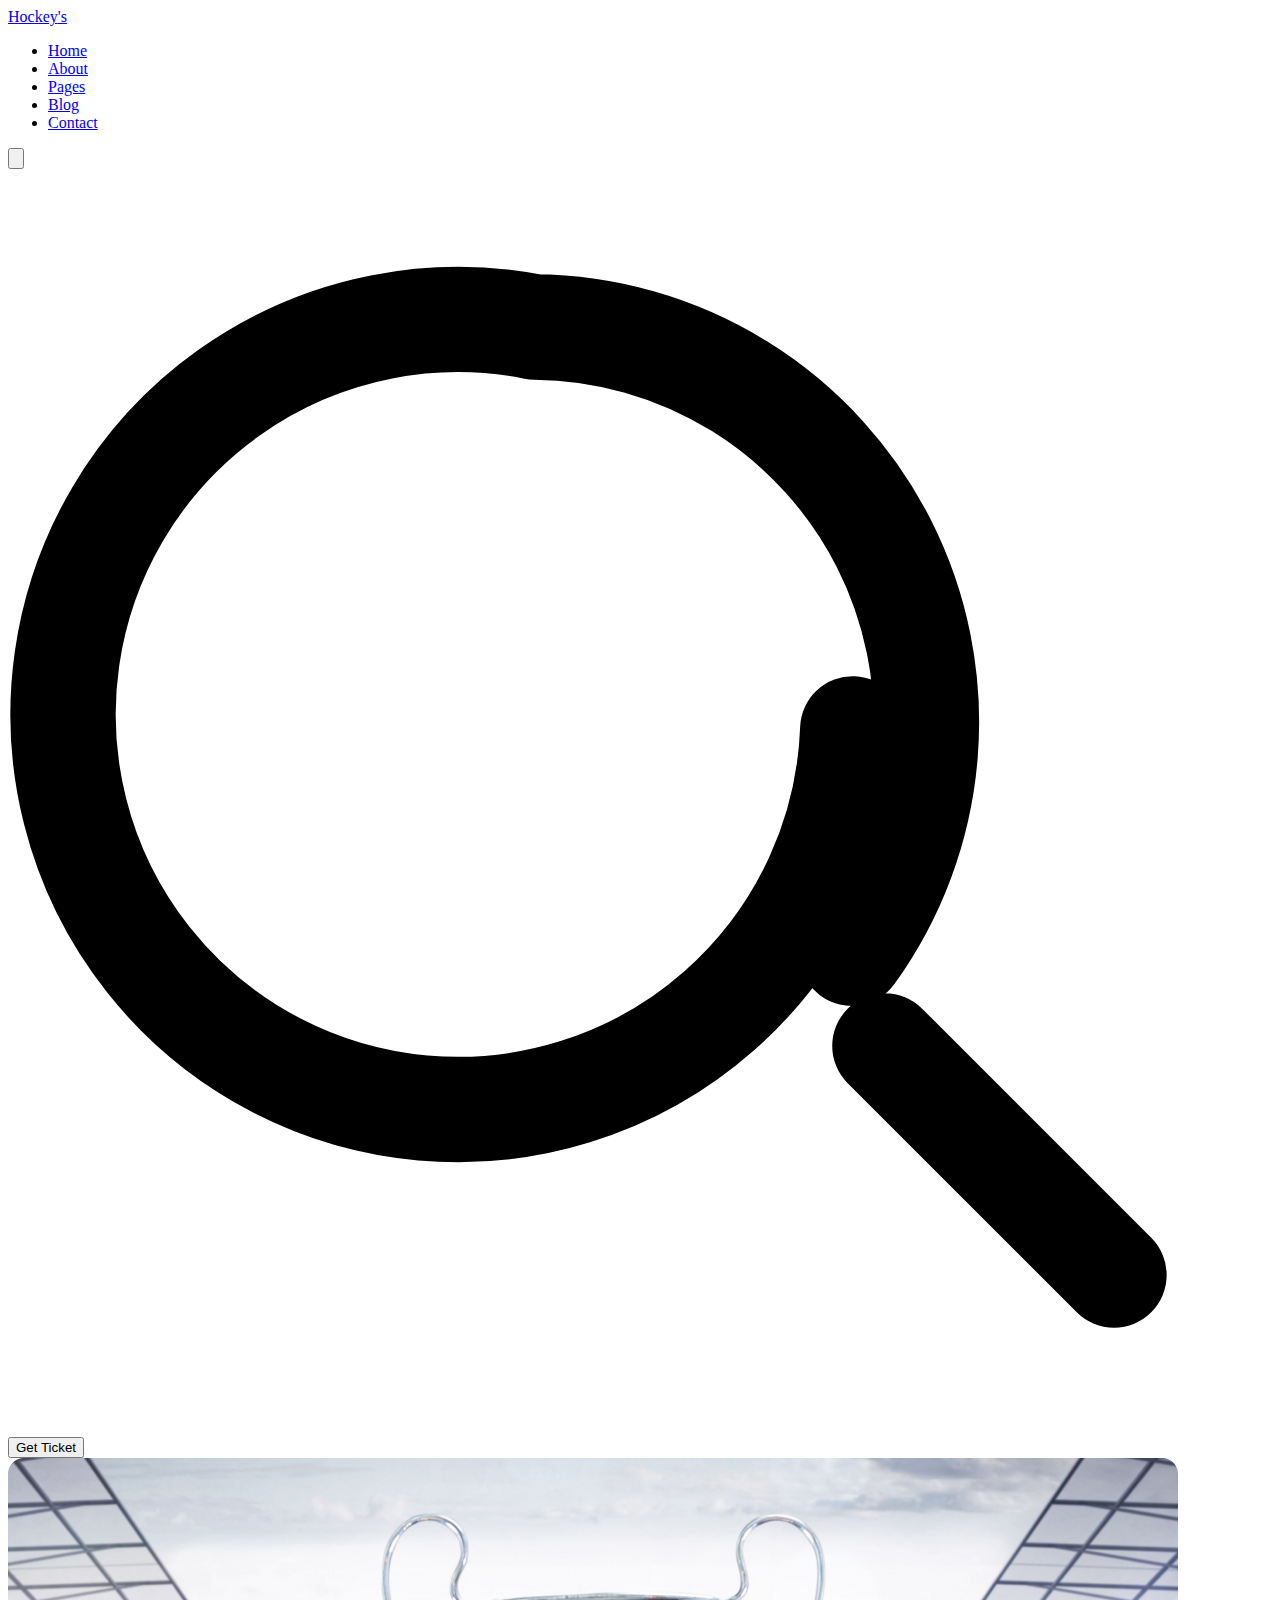
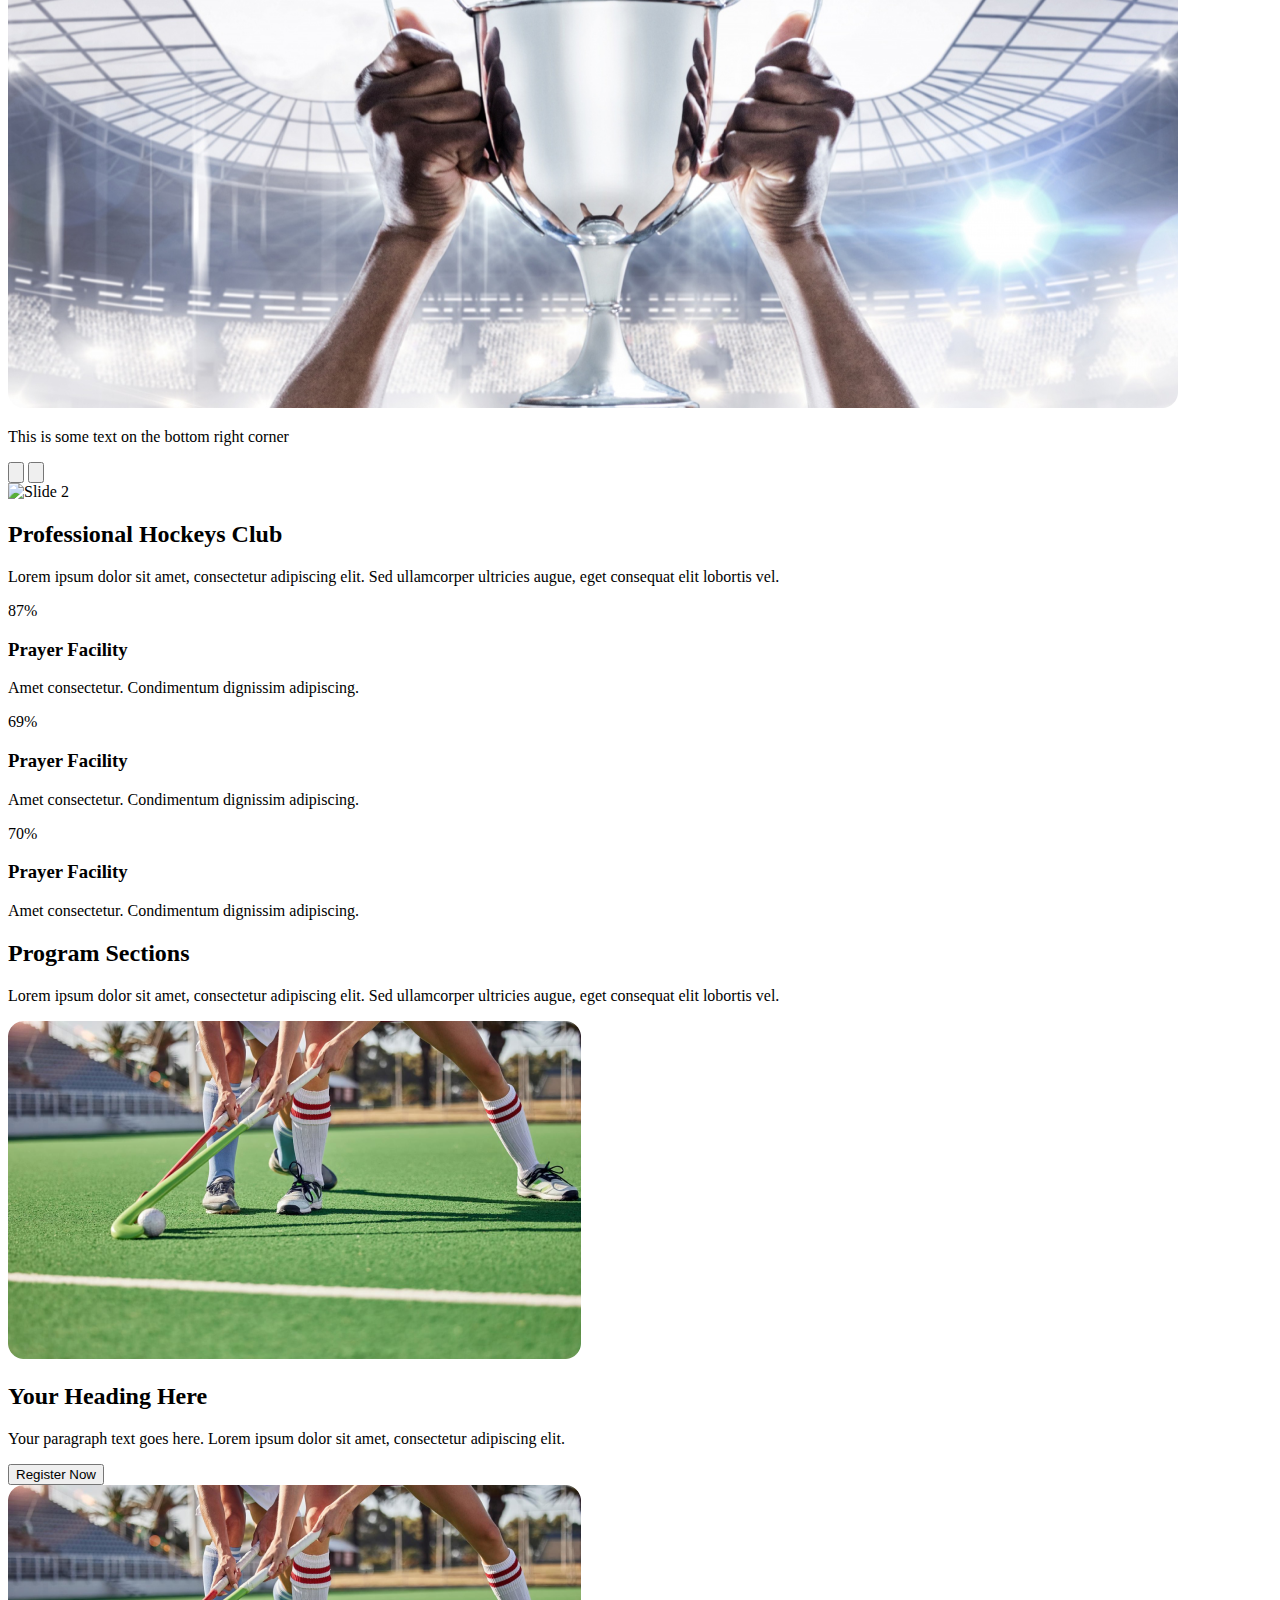
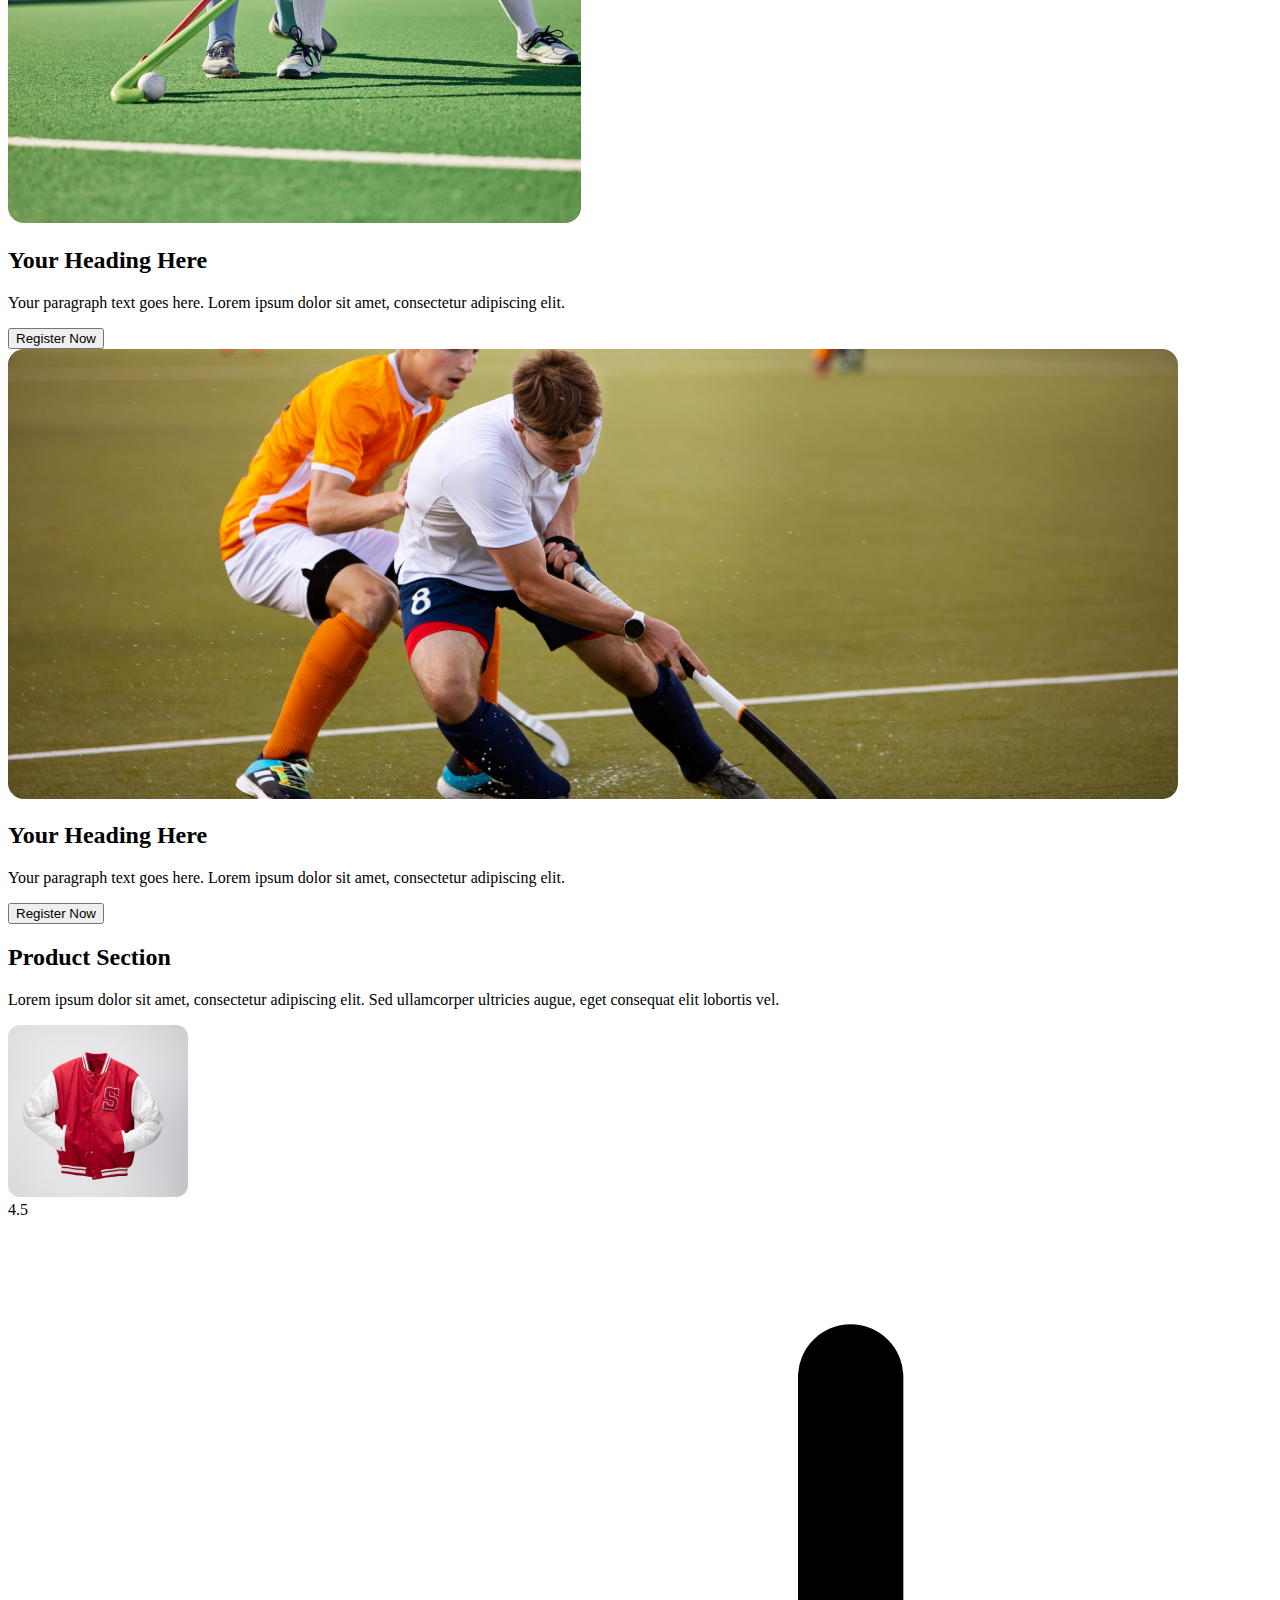
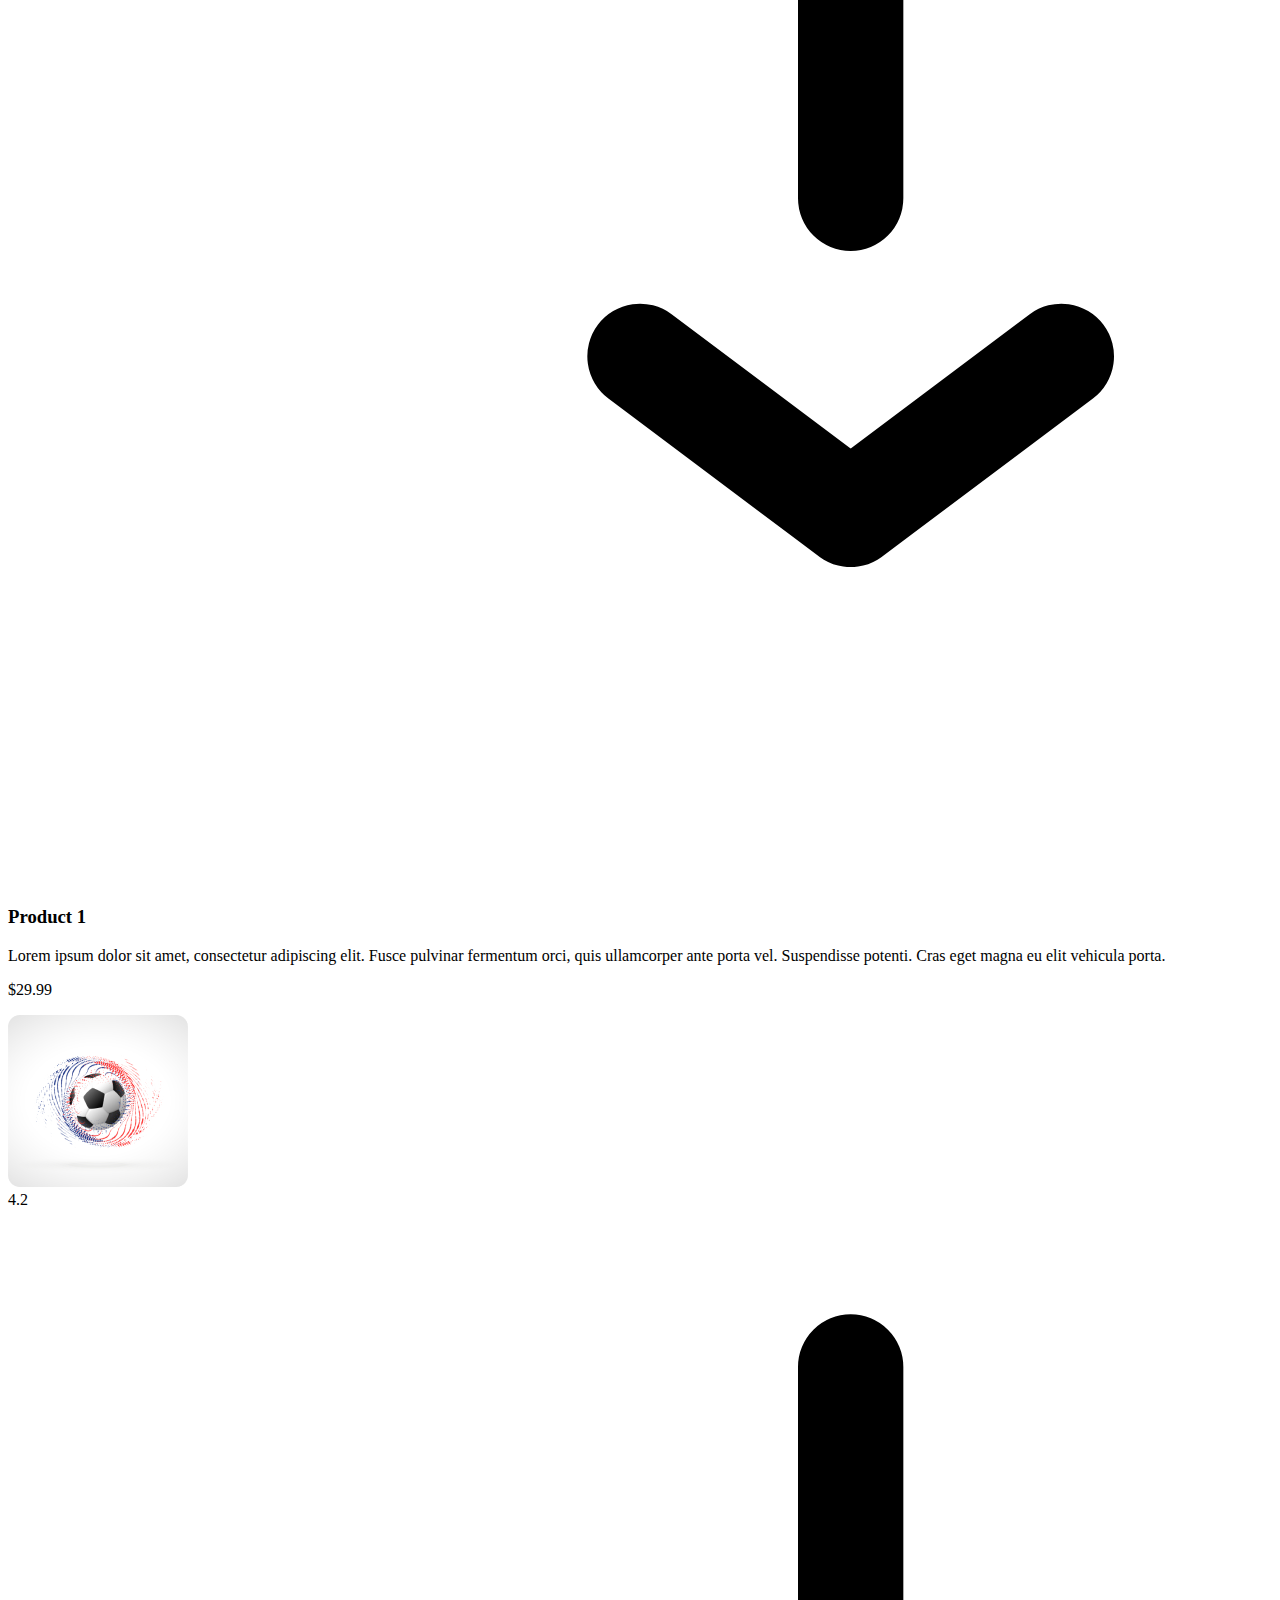
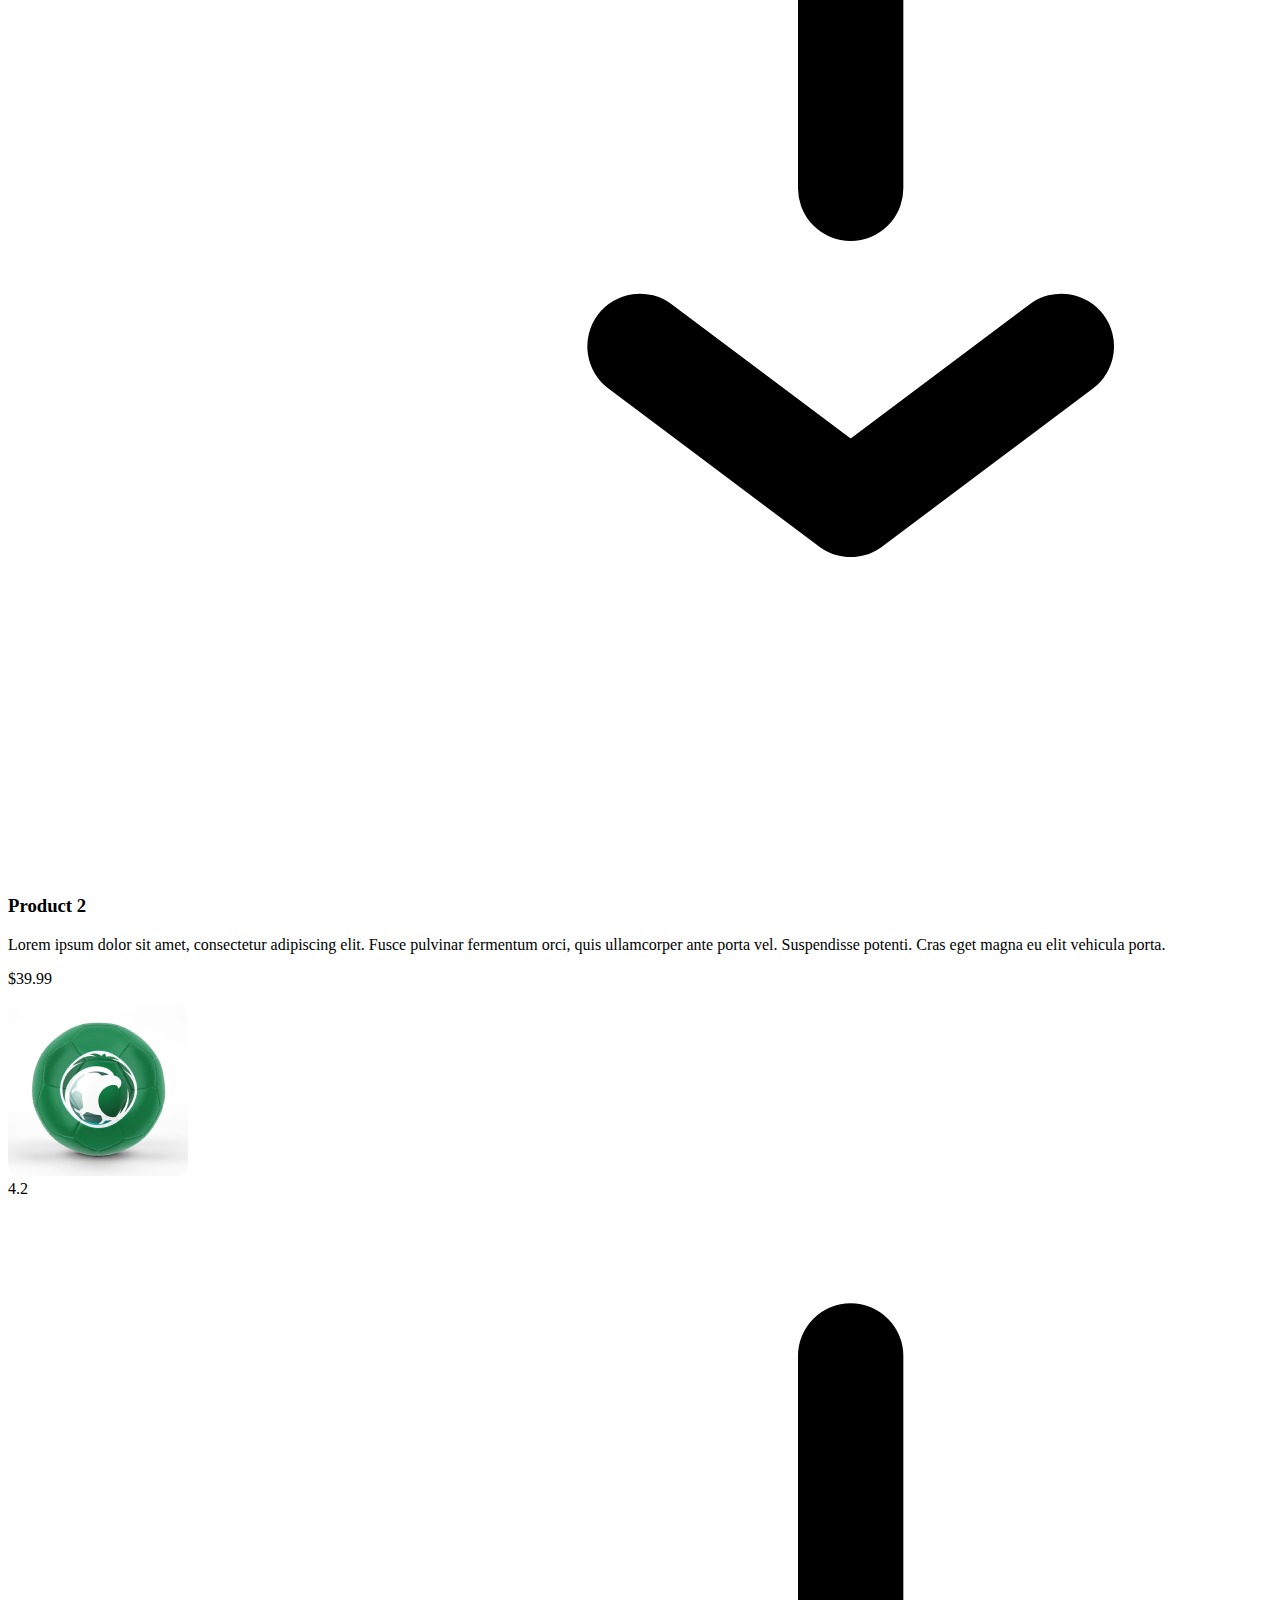
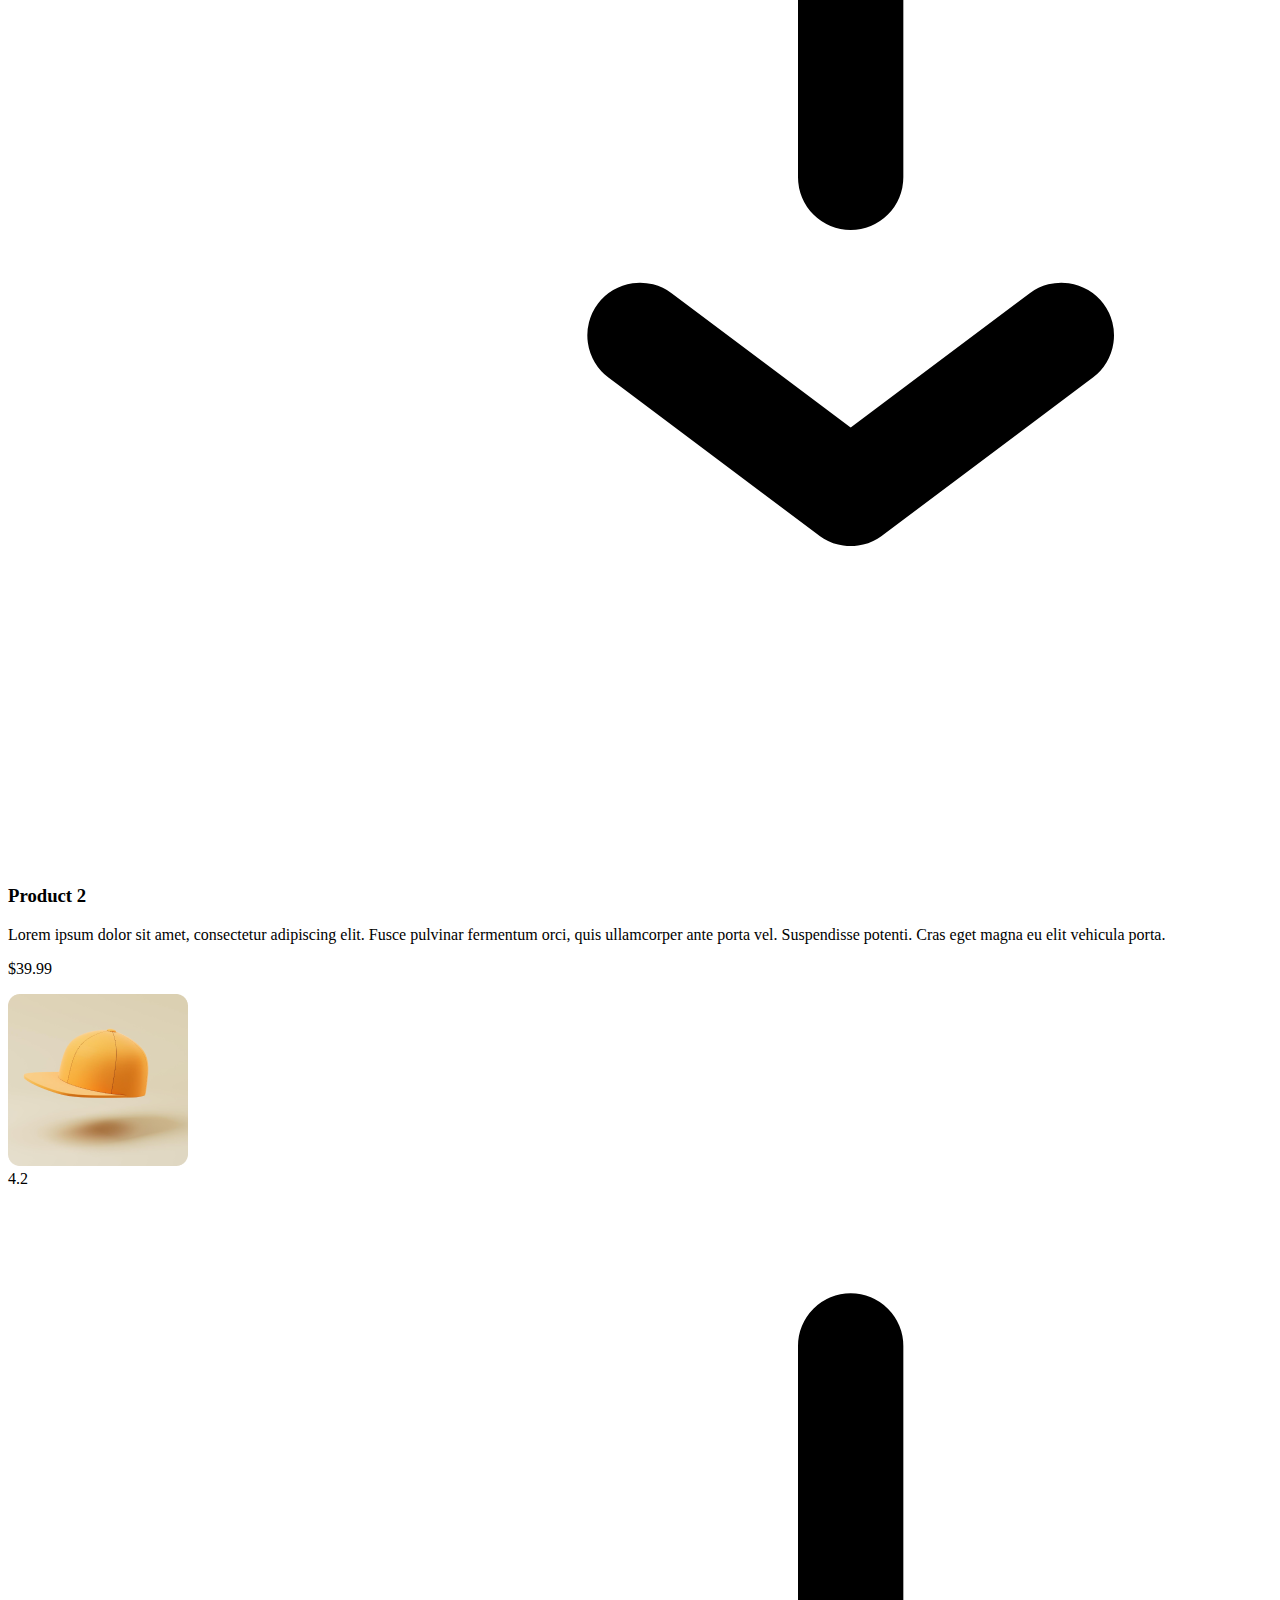
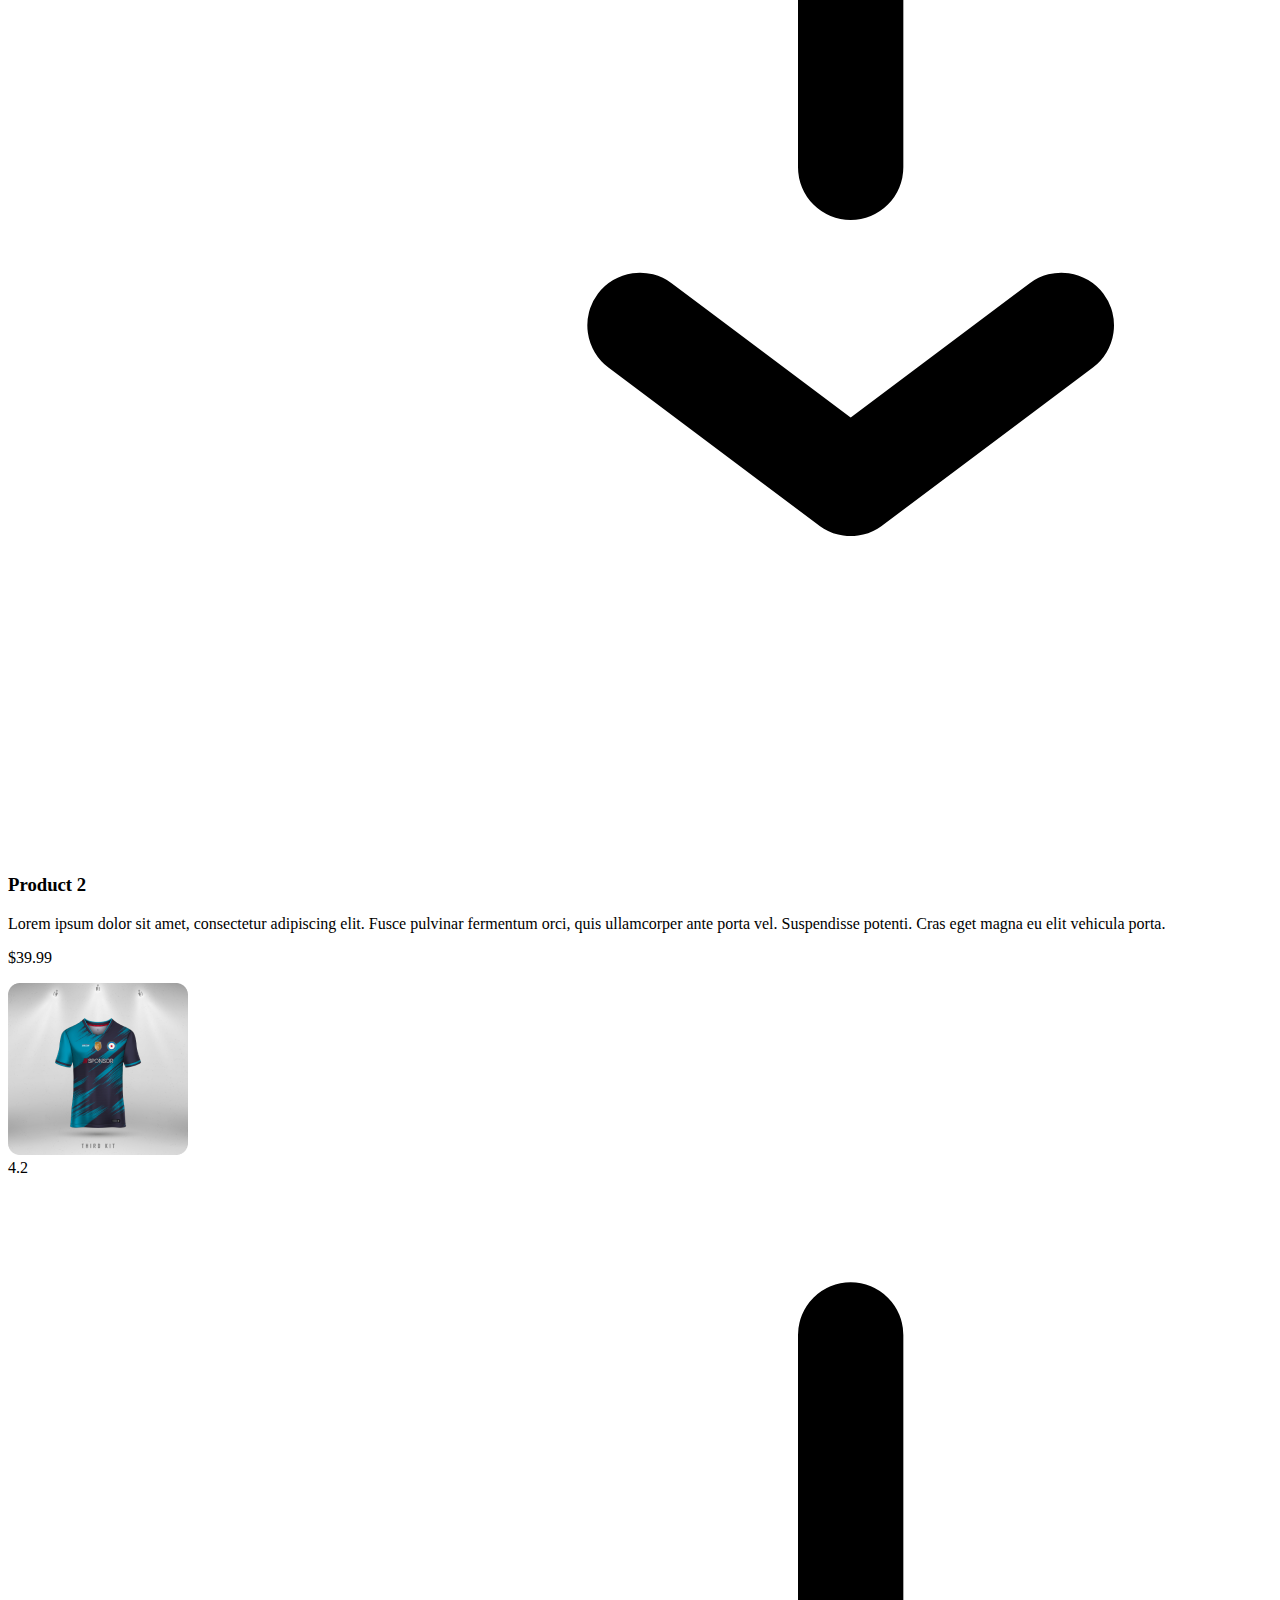
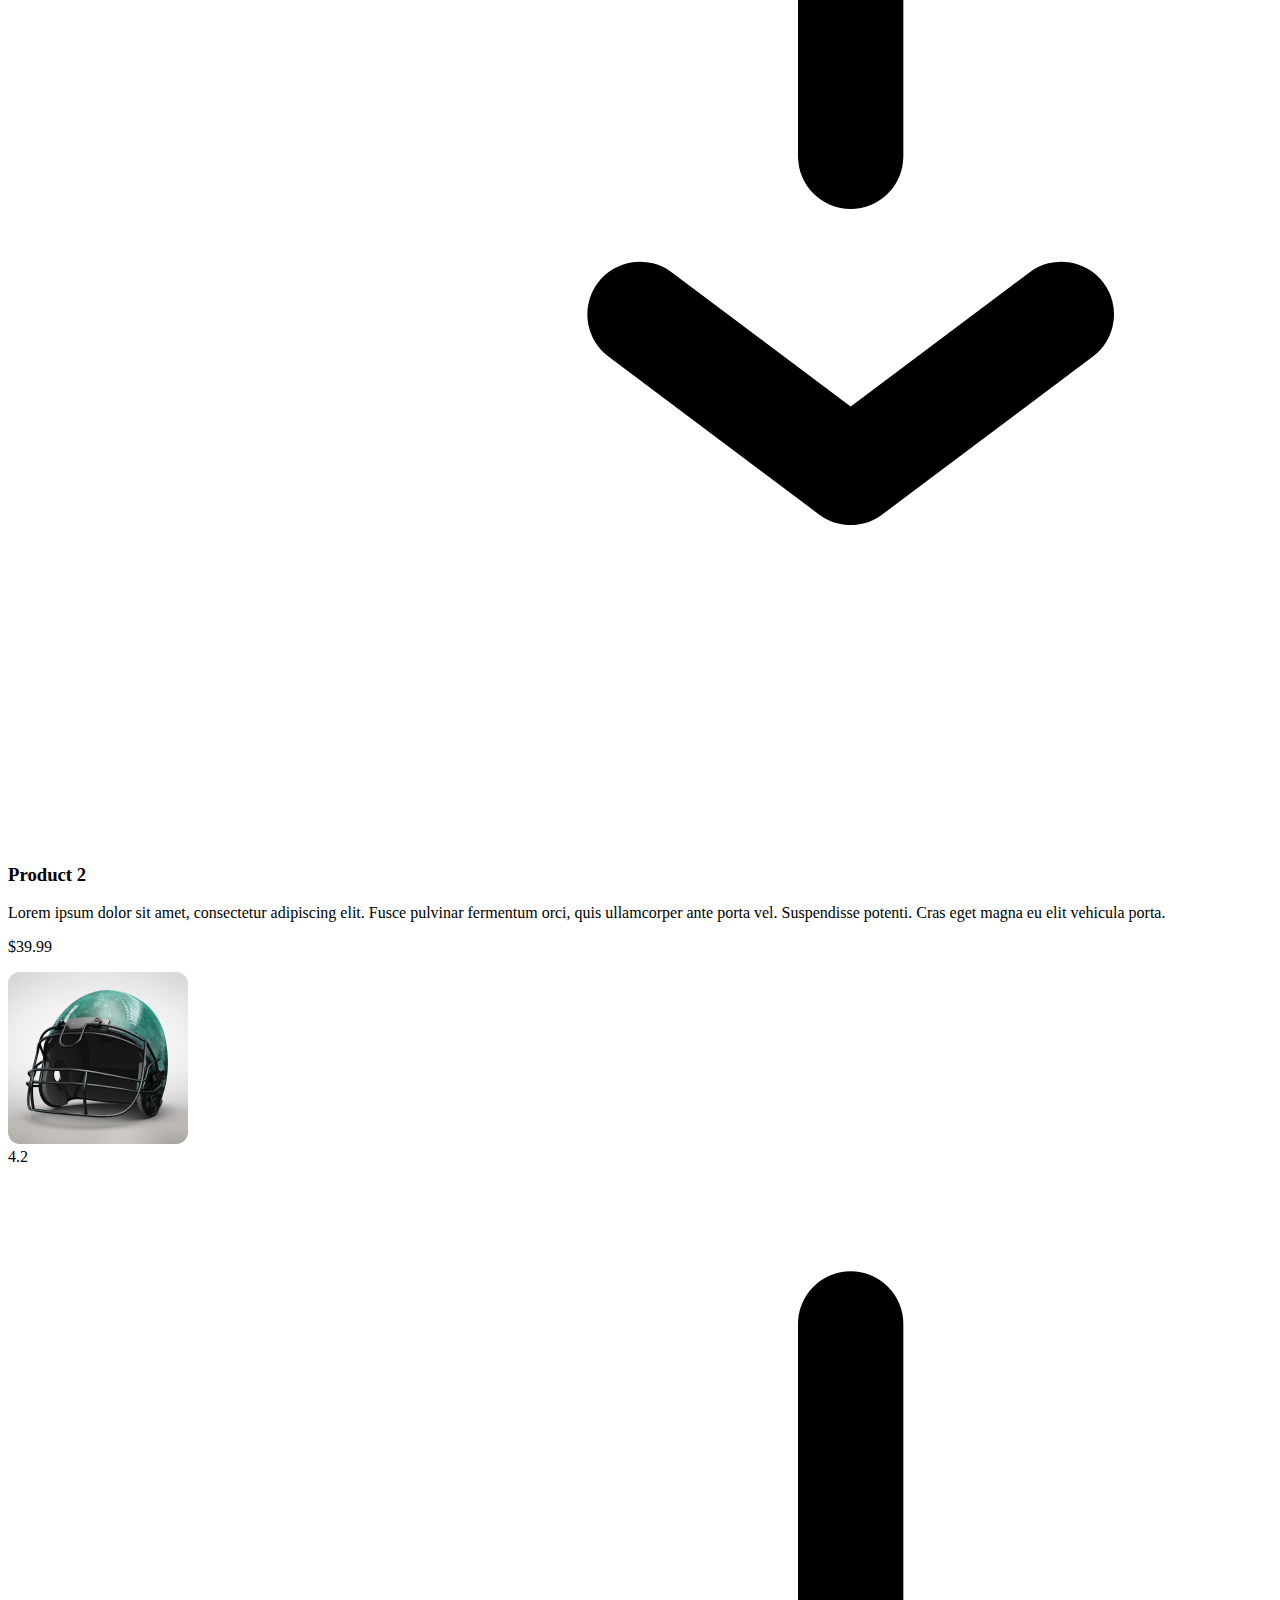
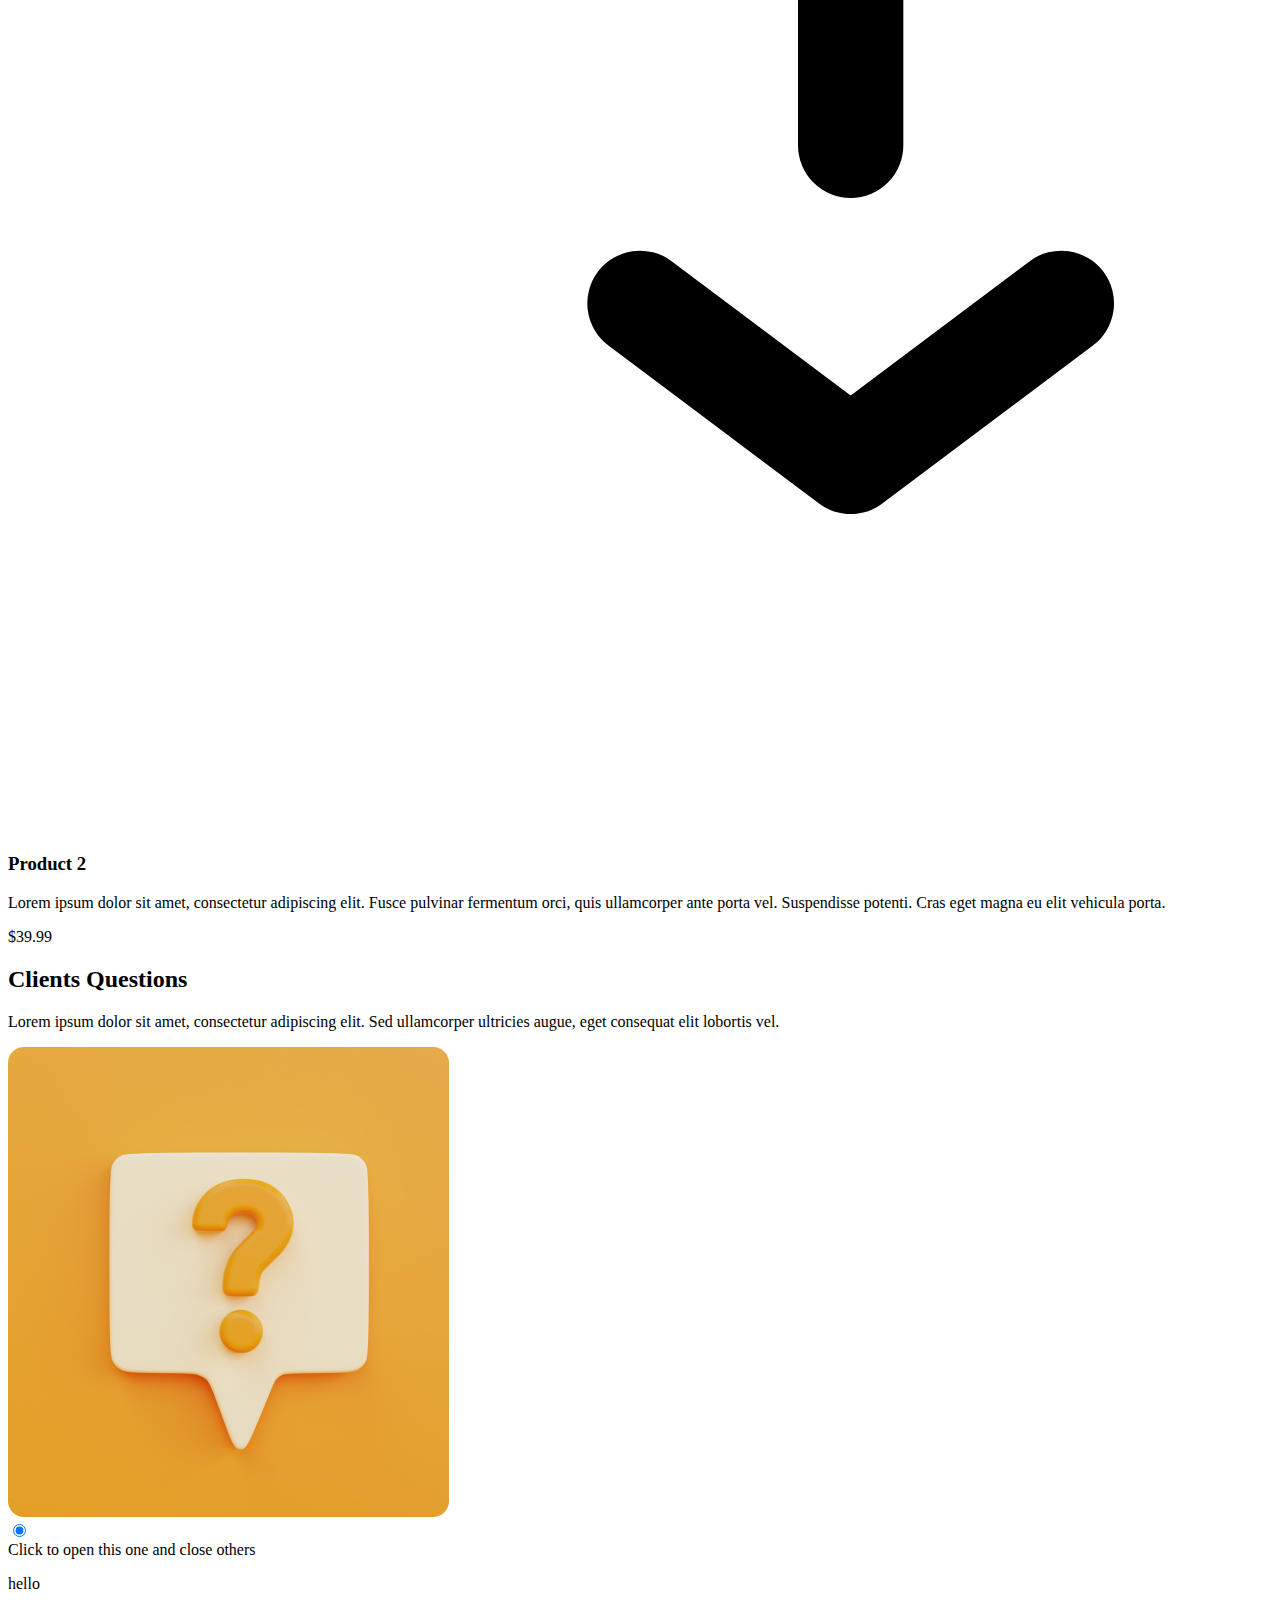
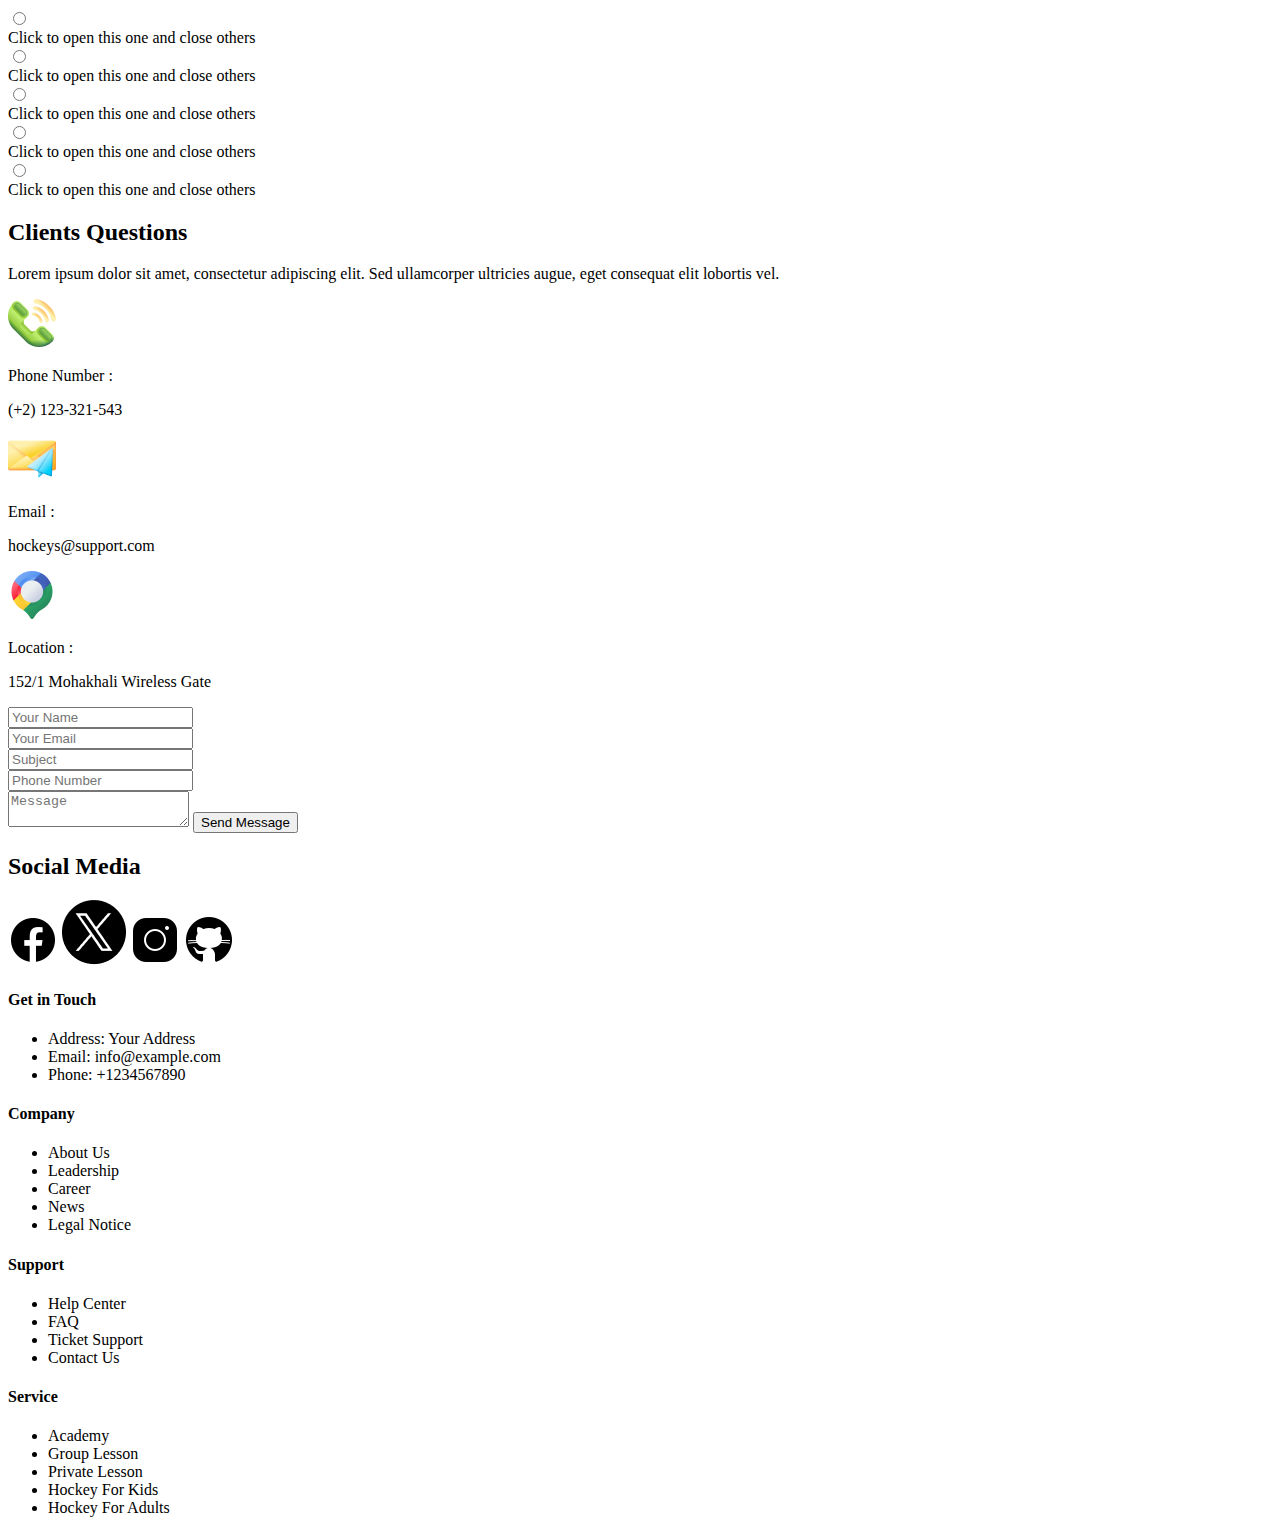
==== commit 34ec7b91: "Footer Added" ====
--- a/index.html
+++ b/index.html
@@ -11,6 +11,8 @@
 
     <!-- DaisyUI CDN -->
     <link href="https://cdn.jsdelivr.net/npm/daisyui@4.7.3/dist/full.min.css" rel="stylesheet" type="text/css" />
+    <!-- Font Awesome CSS -->
+    <link rel="stylesheet" href="path/to/font-awesome/css/font-awesome.min.css">
 </head>
 
 <body class="bg-gray-100">
@@ -599,16 +601,73 @@
             </form>
         </div>
     </div>
+
+    <div class="container mx-auto px-6 md:px-20">
+        <div class="rounded-lg bg-white shadow-md p-4 mb-8">
+            <h2 class="text-xl font-bold mb-4 text-center">Social Media</h2>
+            <div class="flex justify-center">
+                <!-- Facebook Logo -->
+                <img src="Images/facebook_logo.png" alt="Facebook" class="w-12 h-12 mx-4">
+                <!-- Close Logo -->
+                <img src="Images/Twitter.png" alt="Close" class="w-12 h-12 mx-4">
+                <!-- Instagram Logo -->
+                <img src="Images/instagram_logo.png" alt="Instagram" class="w-12 h-12 mx-4">
+                <!-- GitHub Logo -->
+                <img src="Images/github_logo.png" alt="GitHub" class="w-12 h-12 mx-4">
+            </div>
+        </div>
+    </div>
     
-
-
-
     <!-- Footer -->
-    <footer class="bg-gray-800 text-white py-8">
-        <div class="container mx-auto text-center">
-            <p>&copy; 2024 My Website. All rights reserved.</p>
+    
+    <footer class="bg-gray-900 text-white py-12">
+        <div class="container mx-auto px-6 md:px-20">
+            <div class="flex flex-wrap justify-between">
+                <!-- Get in Touch -->
+                <div class="w-full md:w-1/4 mb-6 md:mb-0">
+                    <h4 class="text-lg font-semibold mb-4">Get in Touch</h4>
+                    <ul>
+                        <li>Address: Your Address</li>
+                        <li>Email: info@example.com</li>
+                        <li>Phone: +1234567890</li>
+                    </ul>
+                </div>
+                <!-- Company -->
+                <div class="w-full md:w-1/4 mb-6 md:mb-0">
+                    <h4 class="text-lg font-semibold mb-4">Company</h4>
+                    <ul>
+                        <li>About Us</li>
+                        <li>Leadership</li>
+                        <li>Career</li>
+                        <li>News</li>
+                        <li>Legal Notice</li>
+                    </ul>
+                </div>
+                <!-- Support -->
+                <div class="w-full md:w-1/4 mb-6 md:mb-0">
+                    <h4 class="text-lg font-semibold mb-4">Support</h4>
+                    <ul>
+                        <li>Help Center</li>
+                        <li>FAQ</li>
+                        <li>Ticket Support</li>
+                        <li>Contact Us</li>
+                    </ul>
+                </div>
+                <!-- Service -->
+                <div class="w-full md:w-1/4">
+                    <h4 class="text-lg font-semibold mb-4">Service</h4>
+                    <ul>
+                        <li>Academy</li>
+                        <li>Group Lesson</li>
+                        <li>Private Lesson</li>
+                        <li>Hockey For Kids</li>
+                        <li>Hockey For Adults</li>
+                    </ul>
+                </div>
+            </div>
         </div>
     </footer>
+    
     <!-- Js -->
     <script src="https://cdn.tailwindcss.com"></script>
 
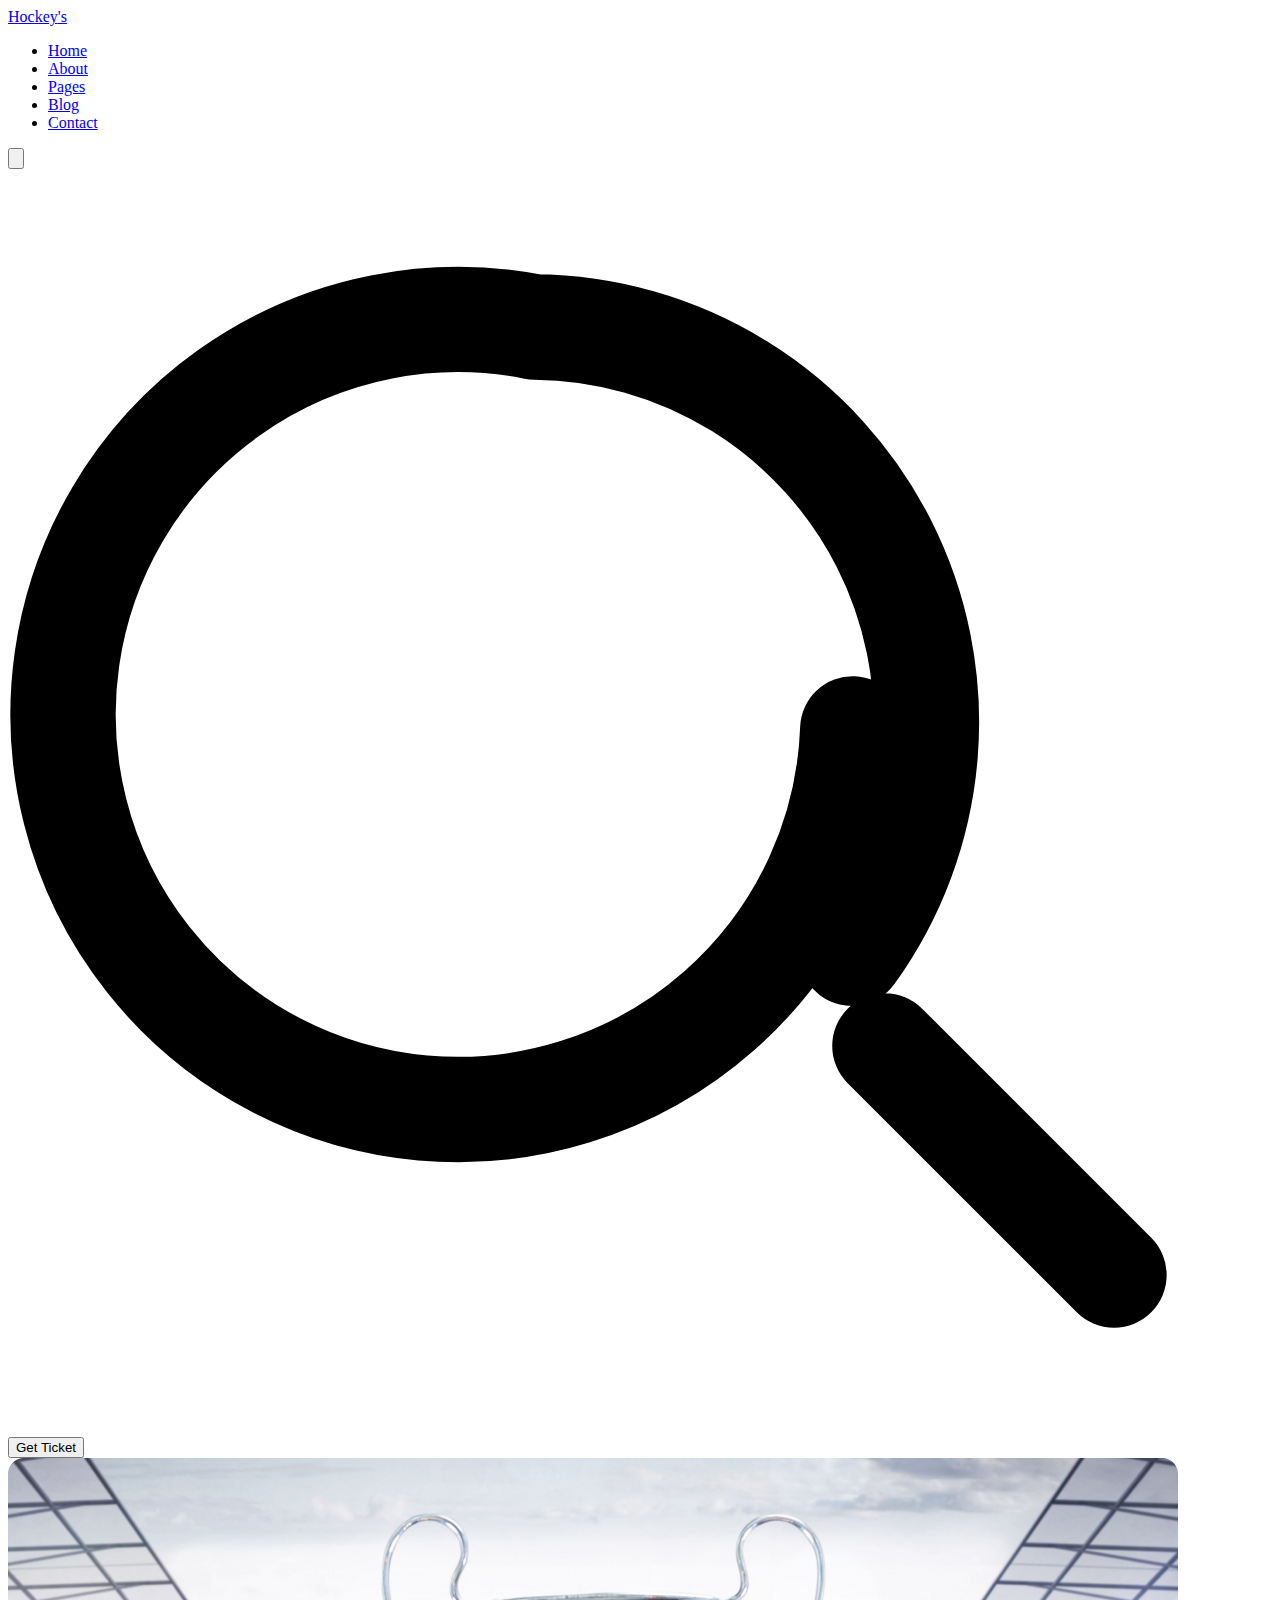
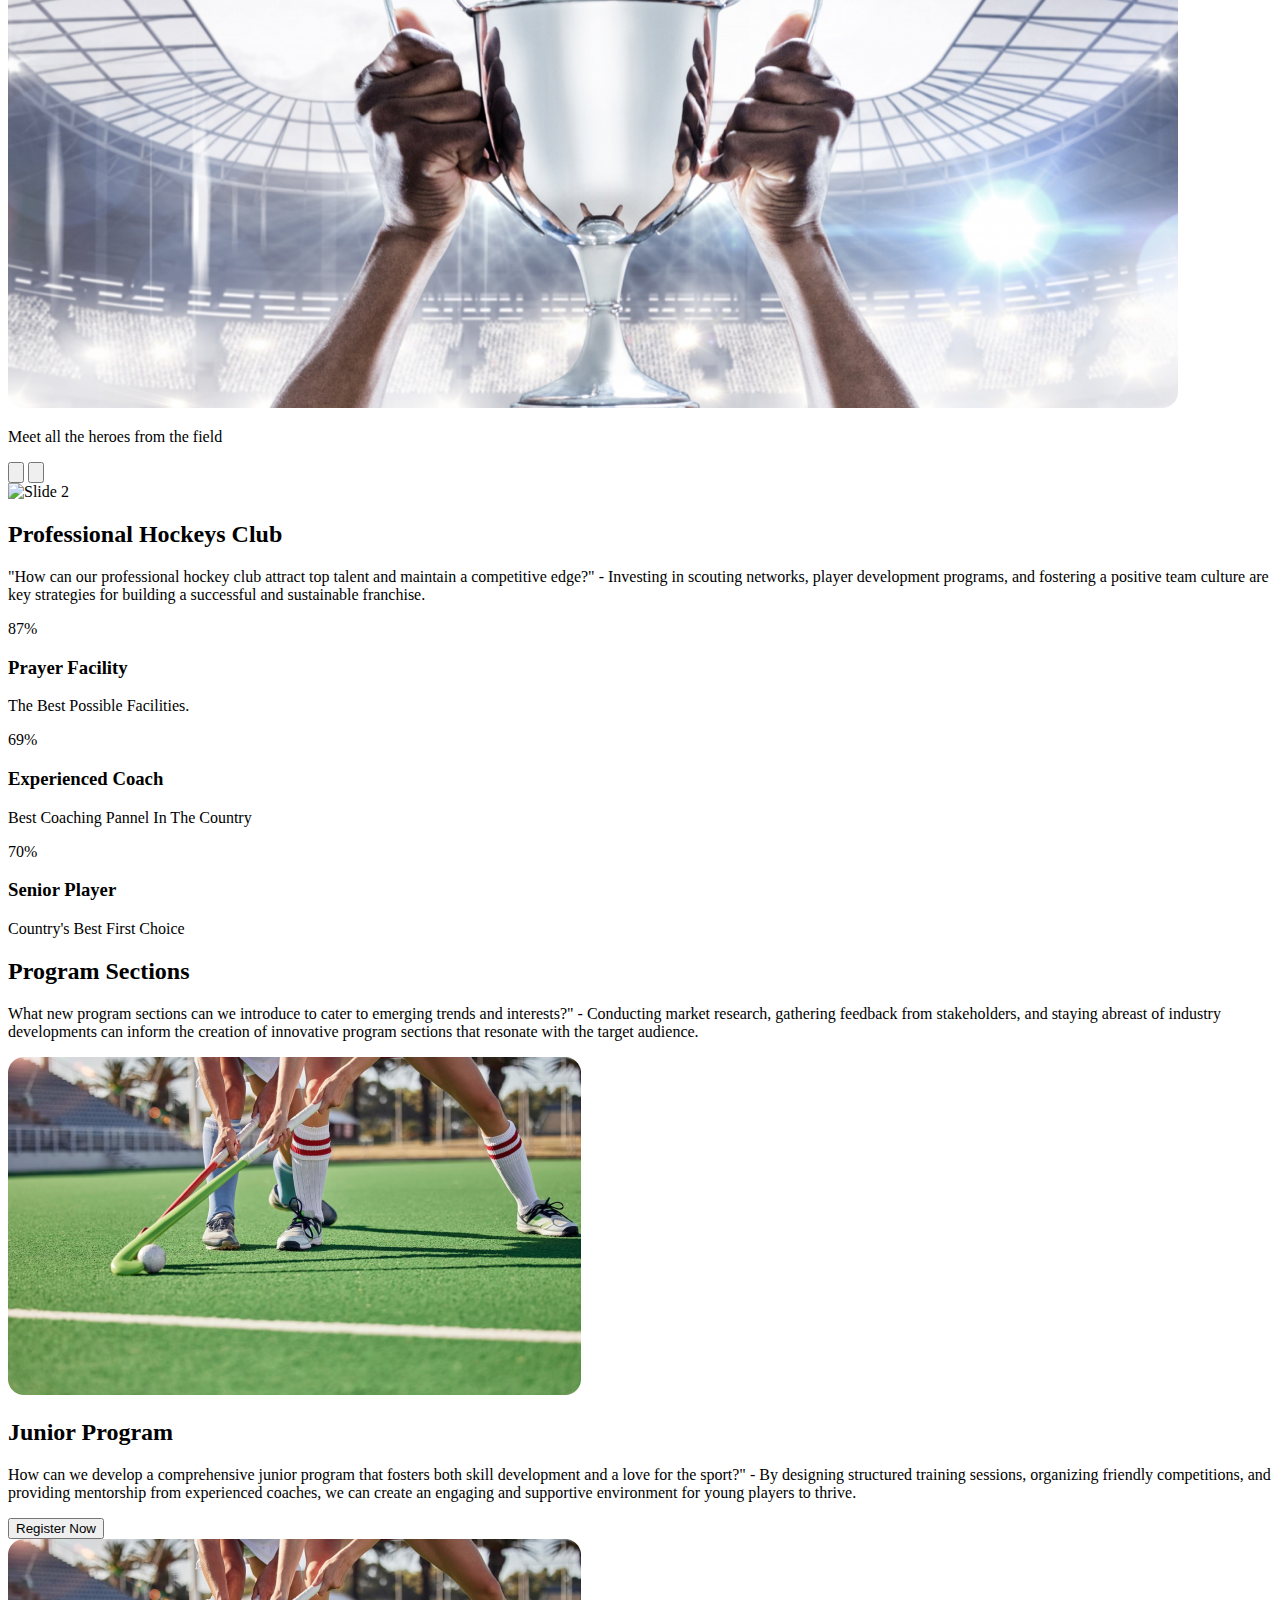
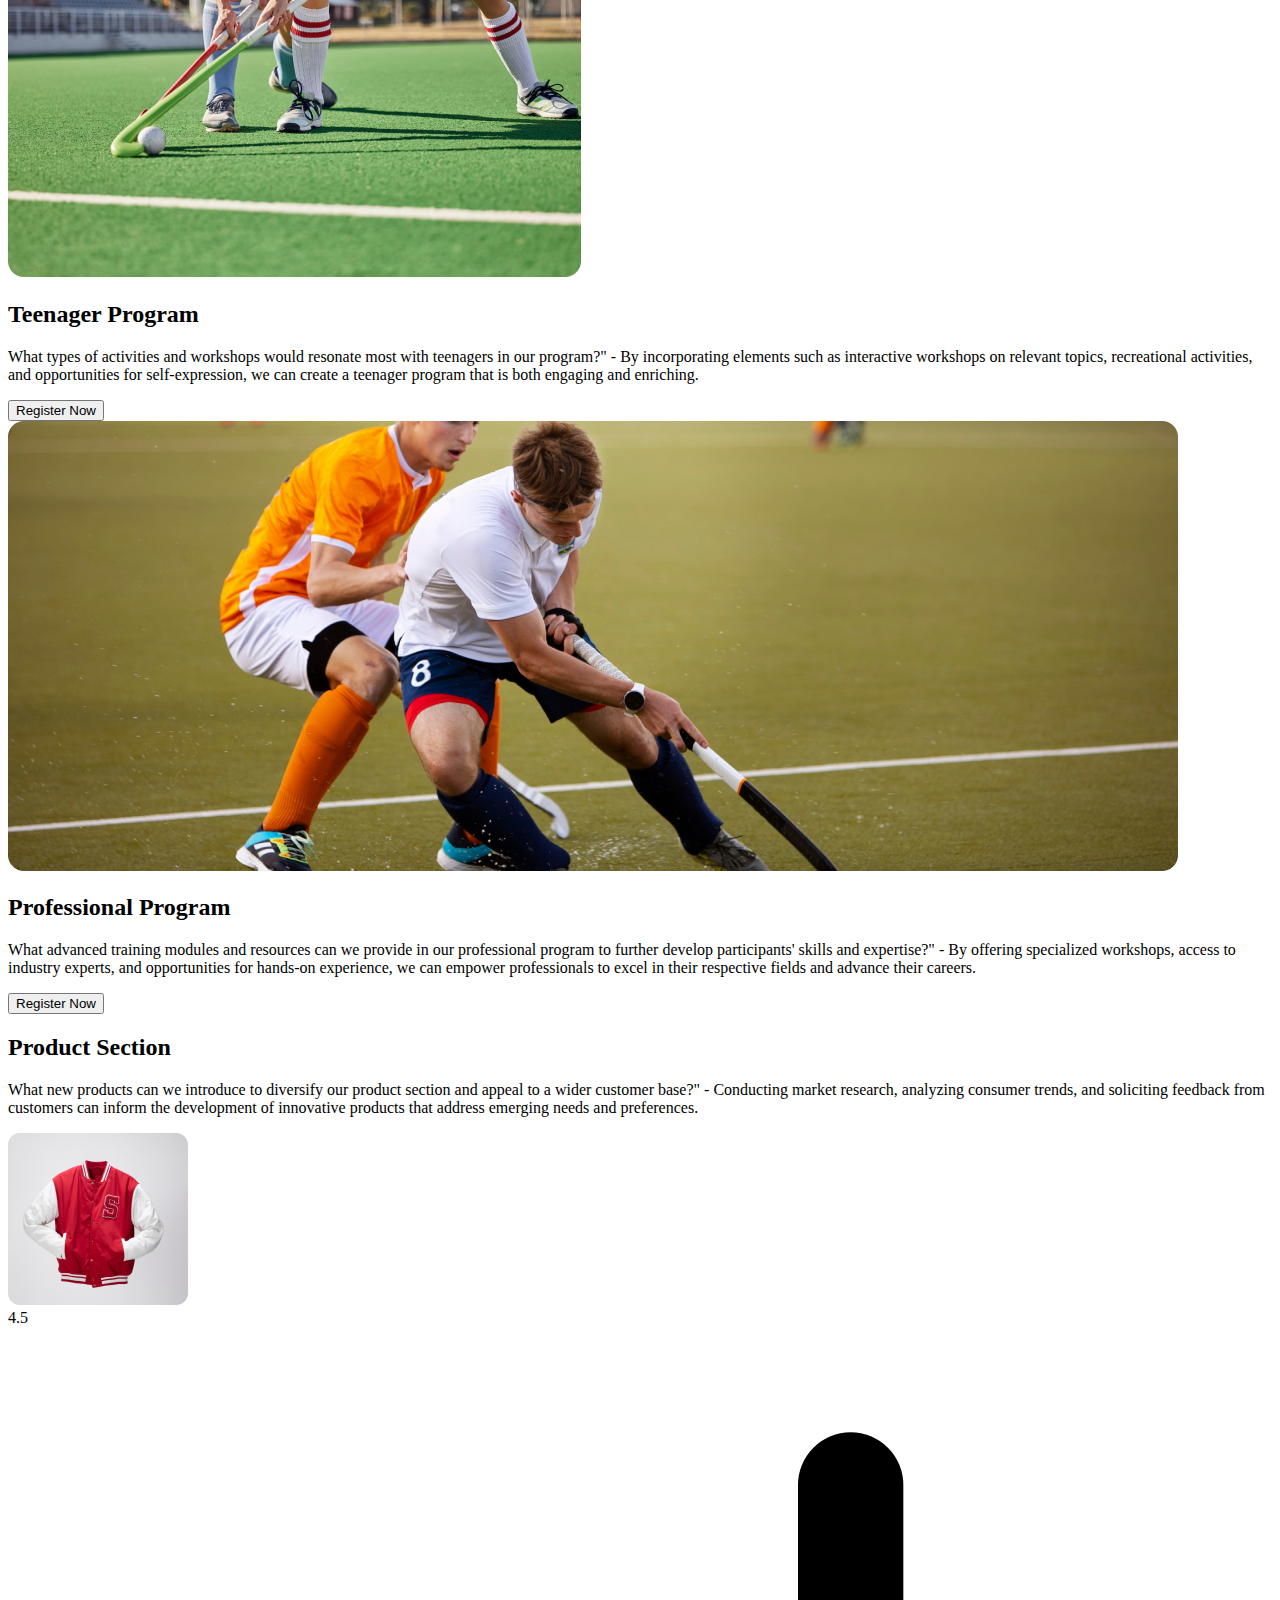
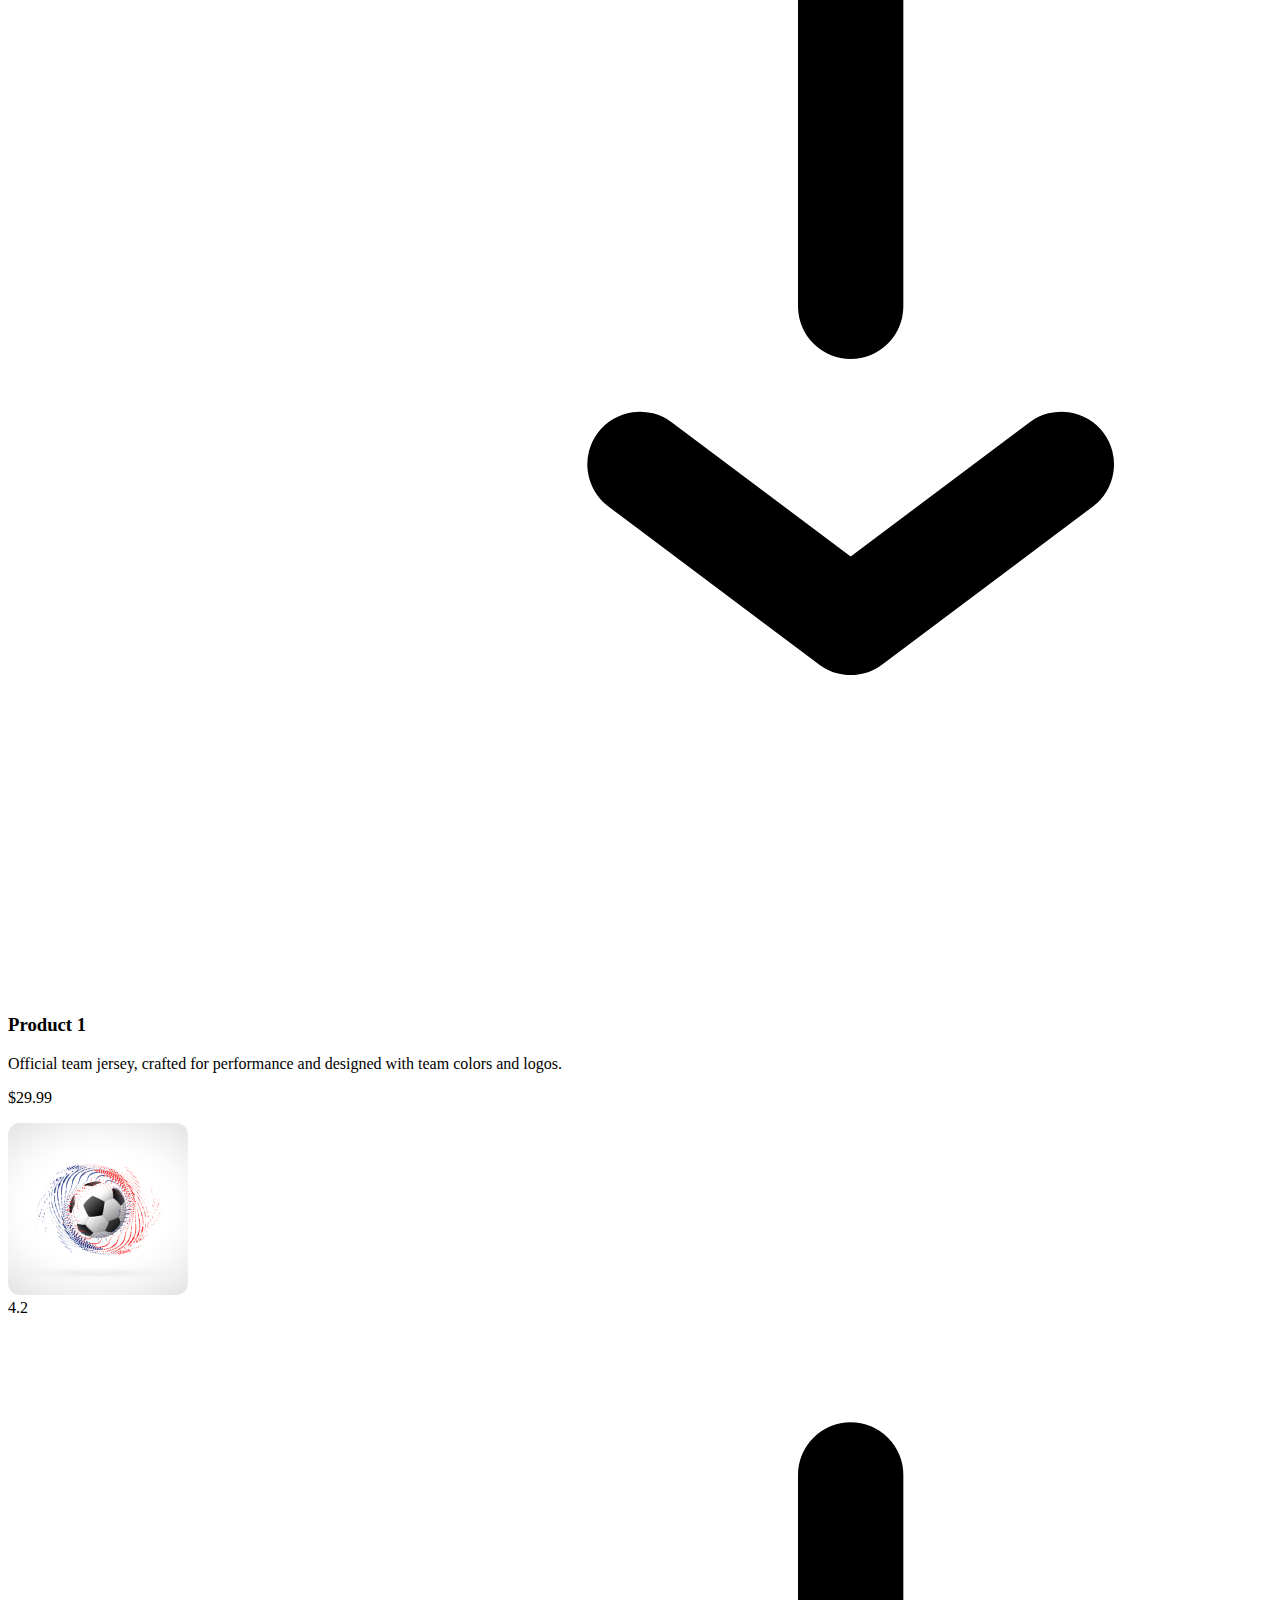
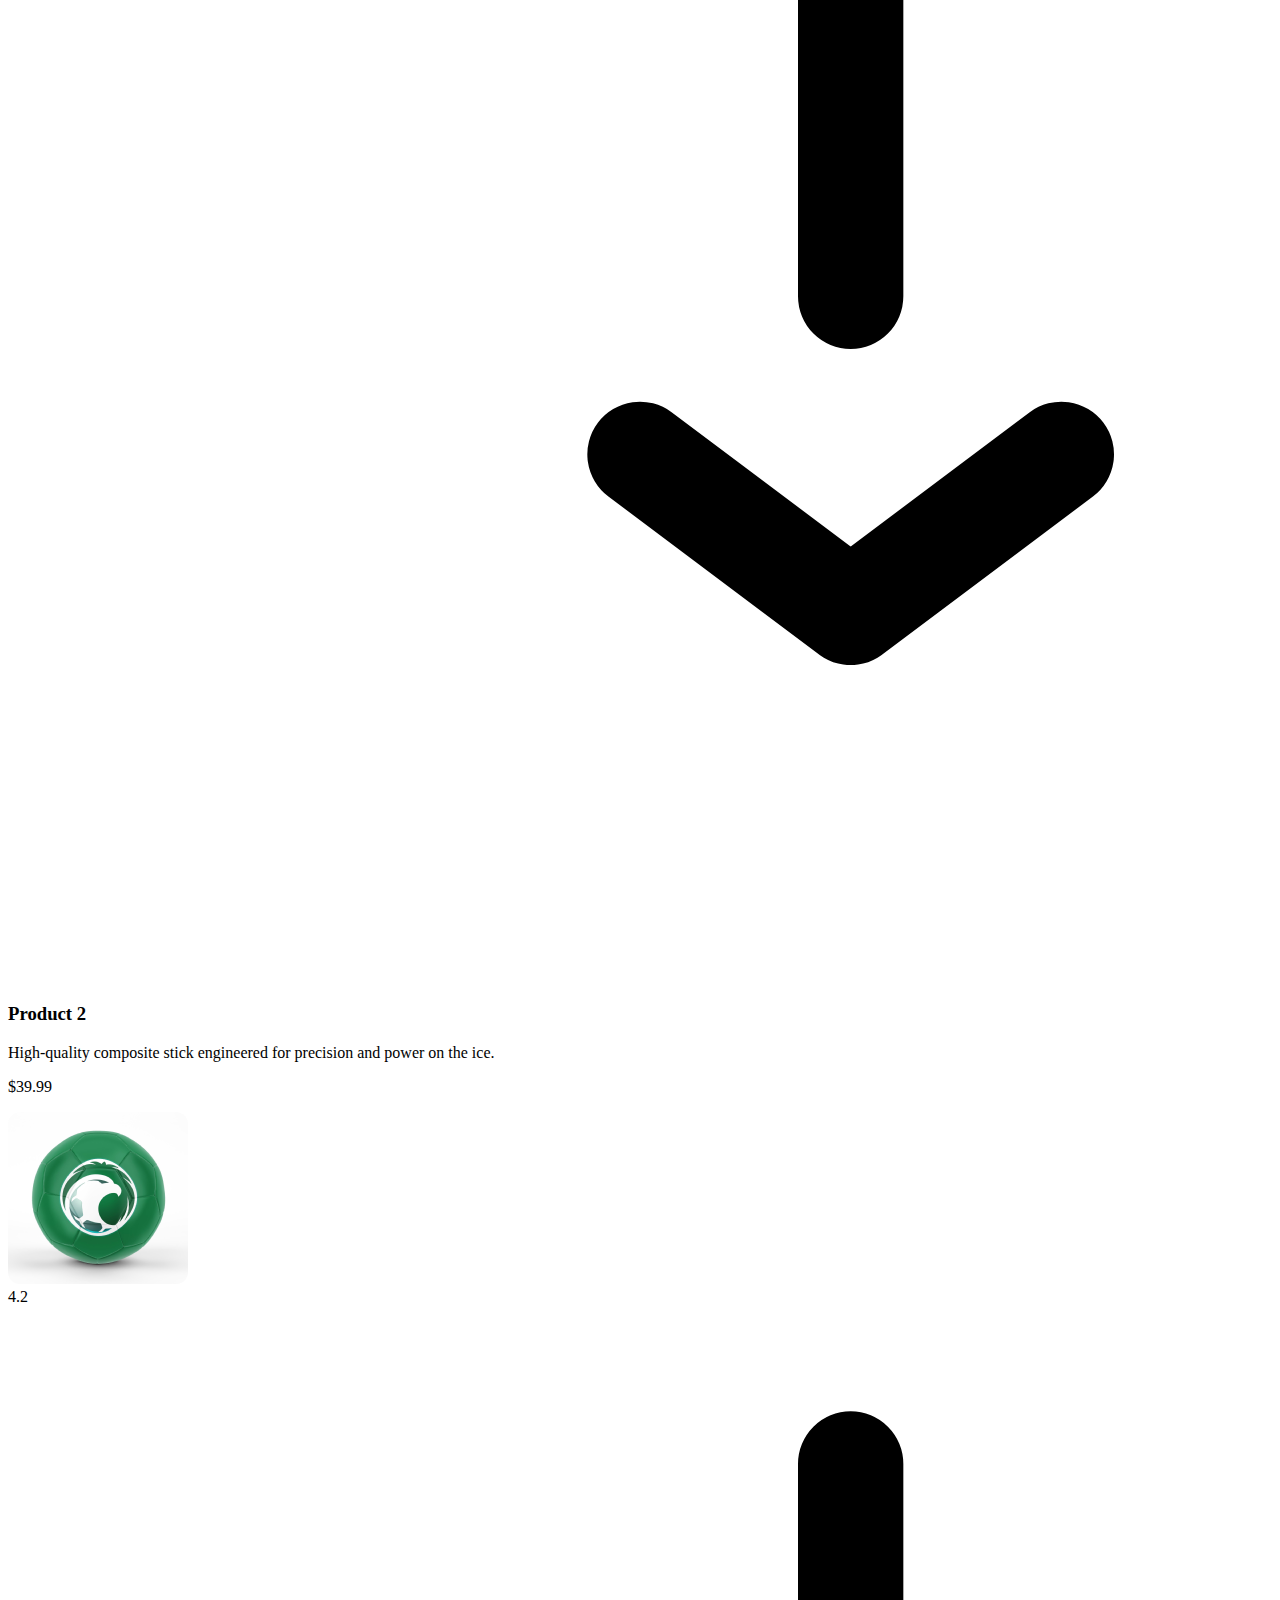
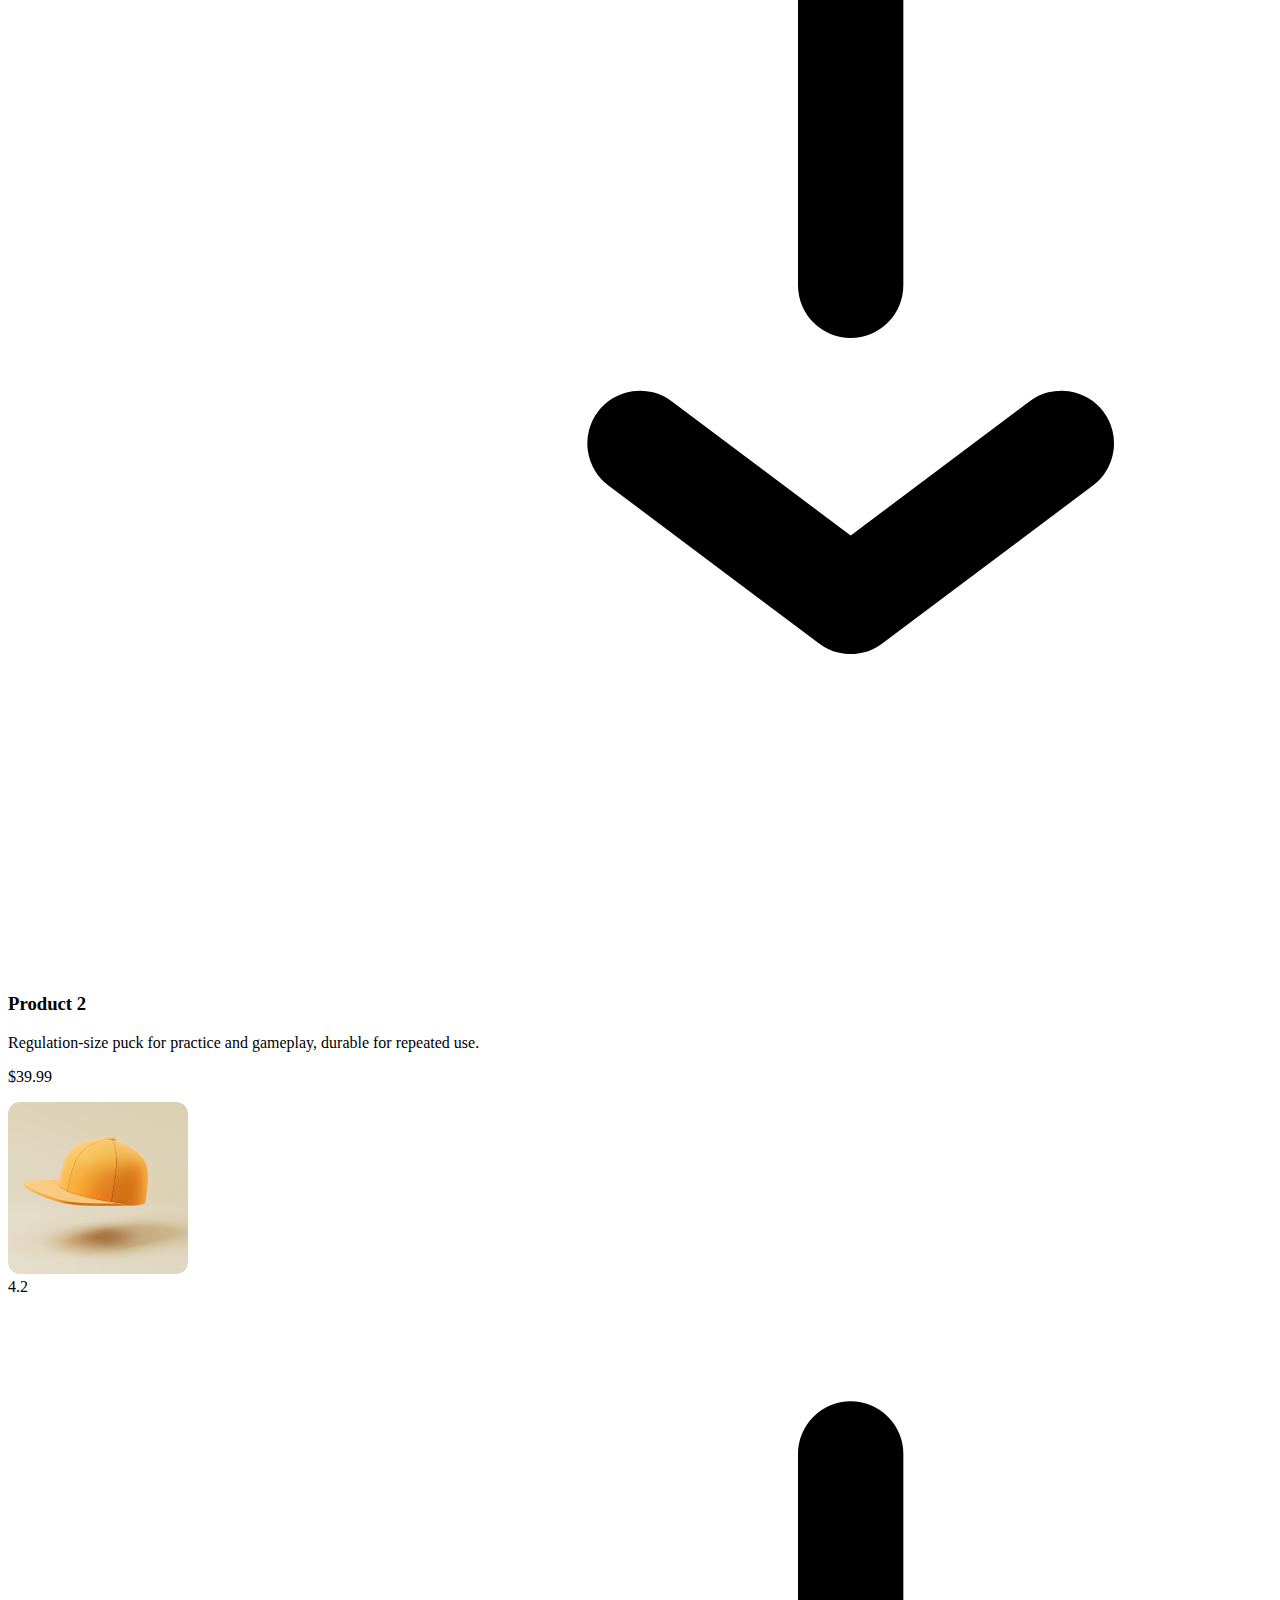
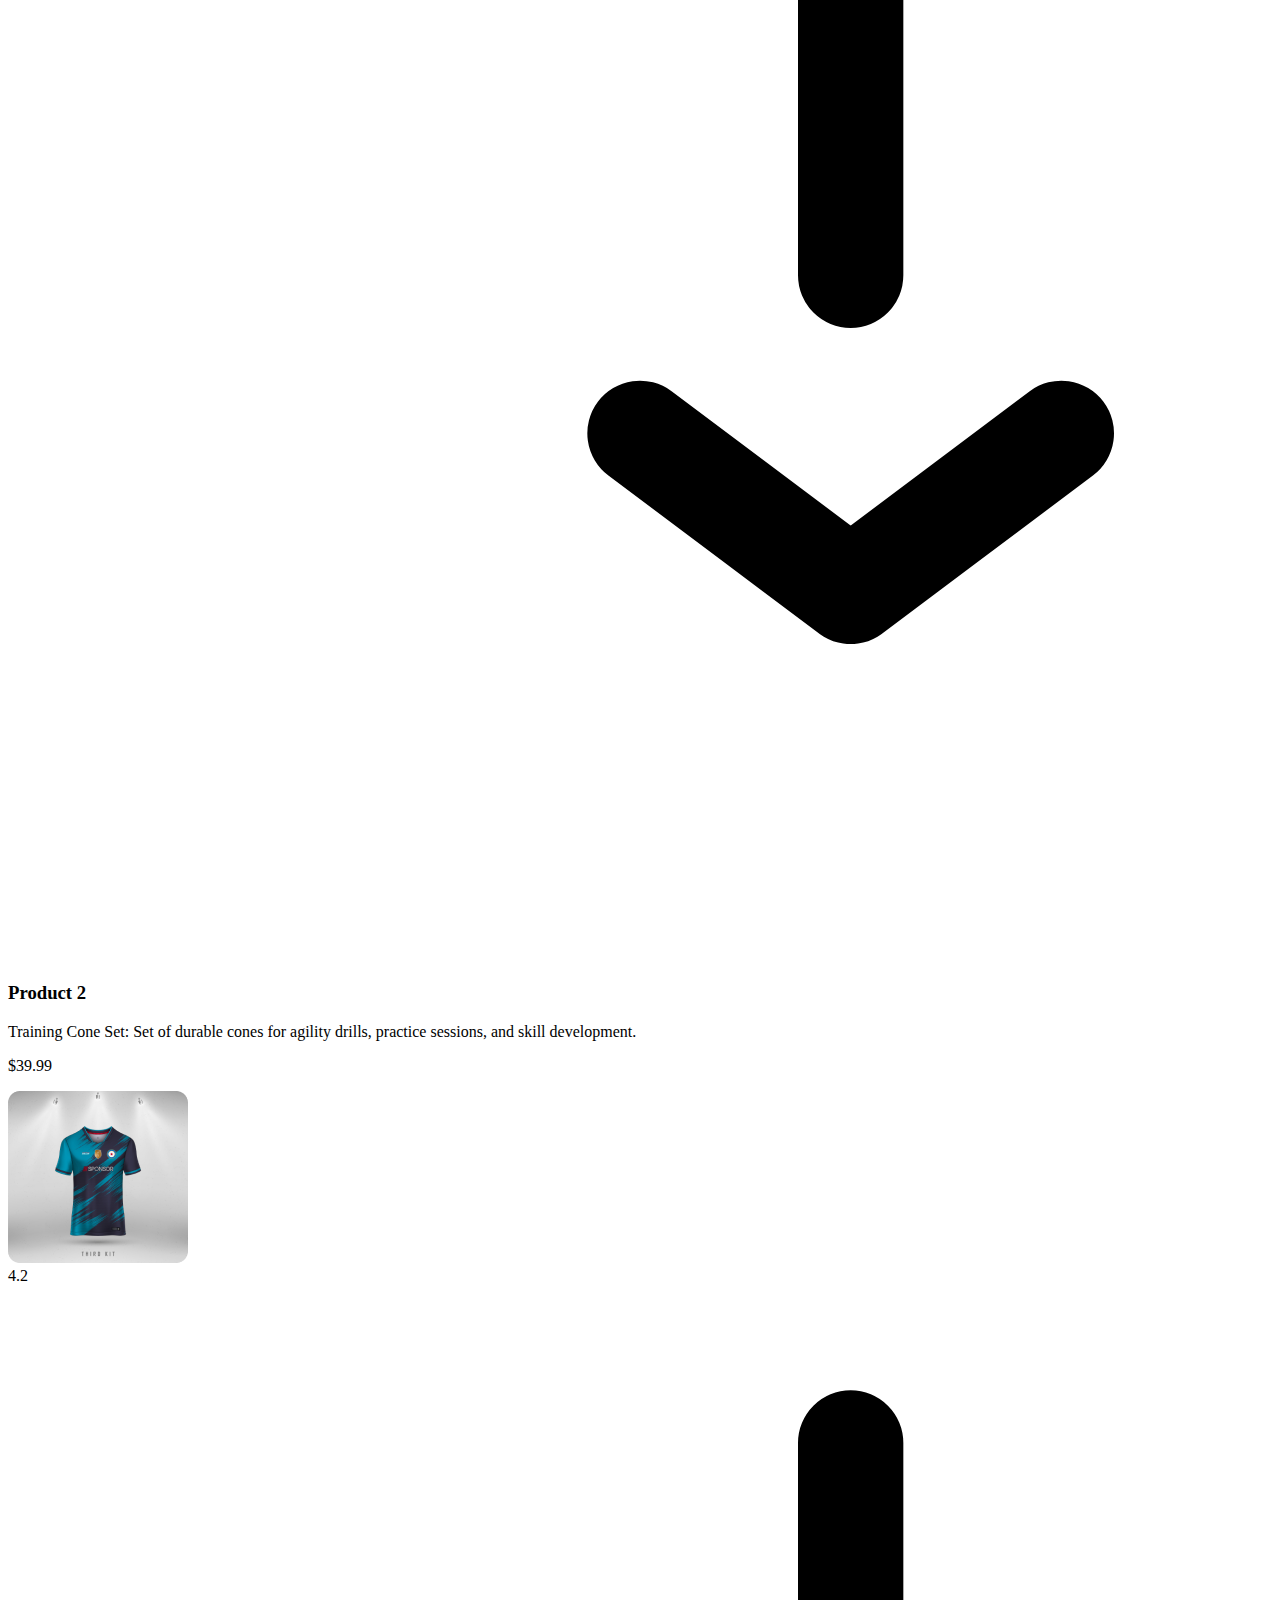
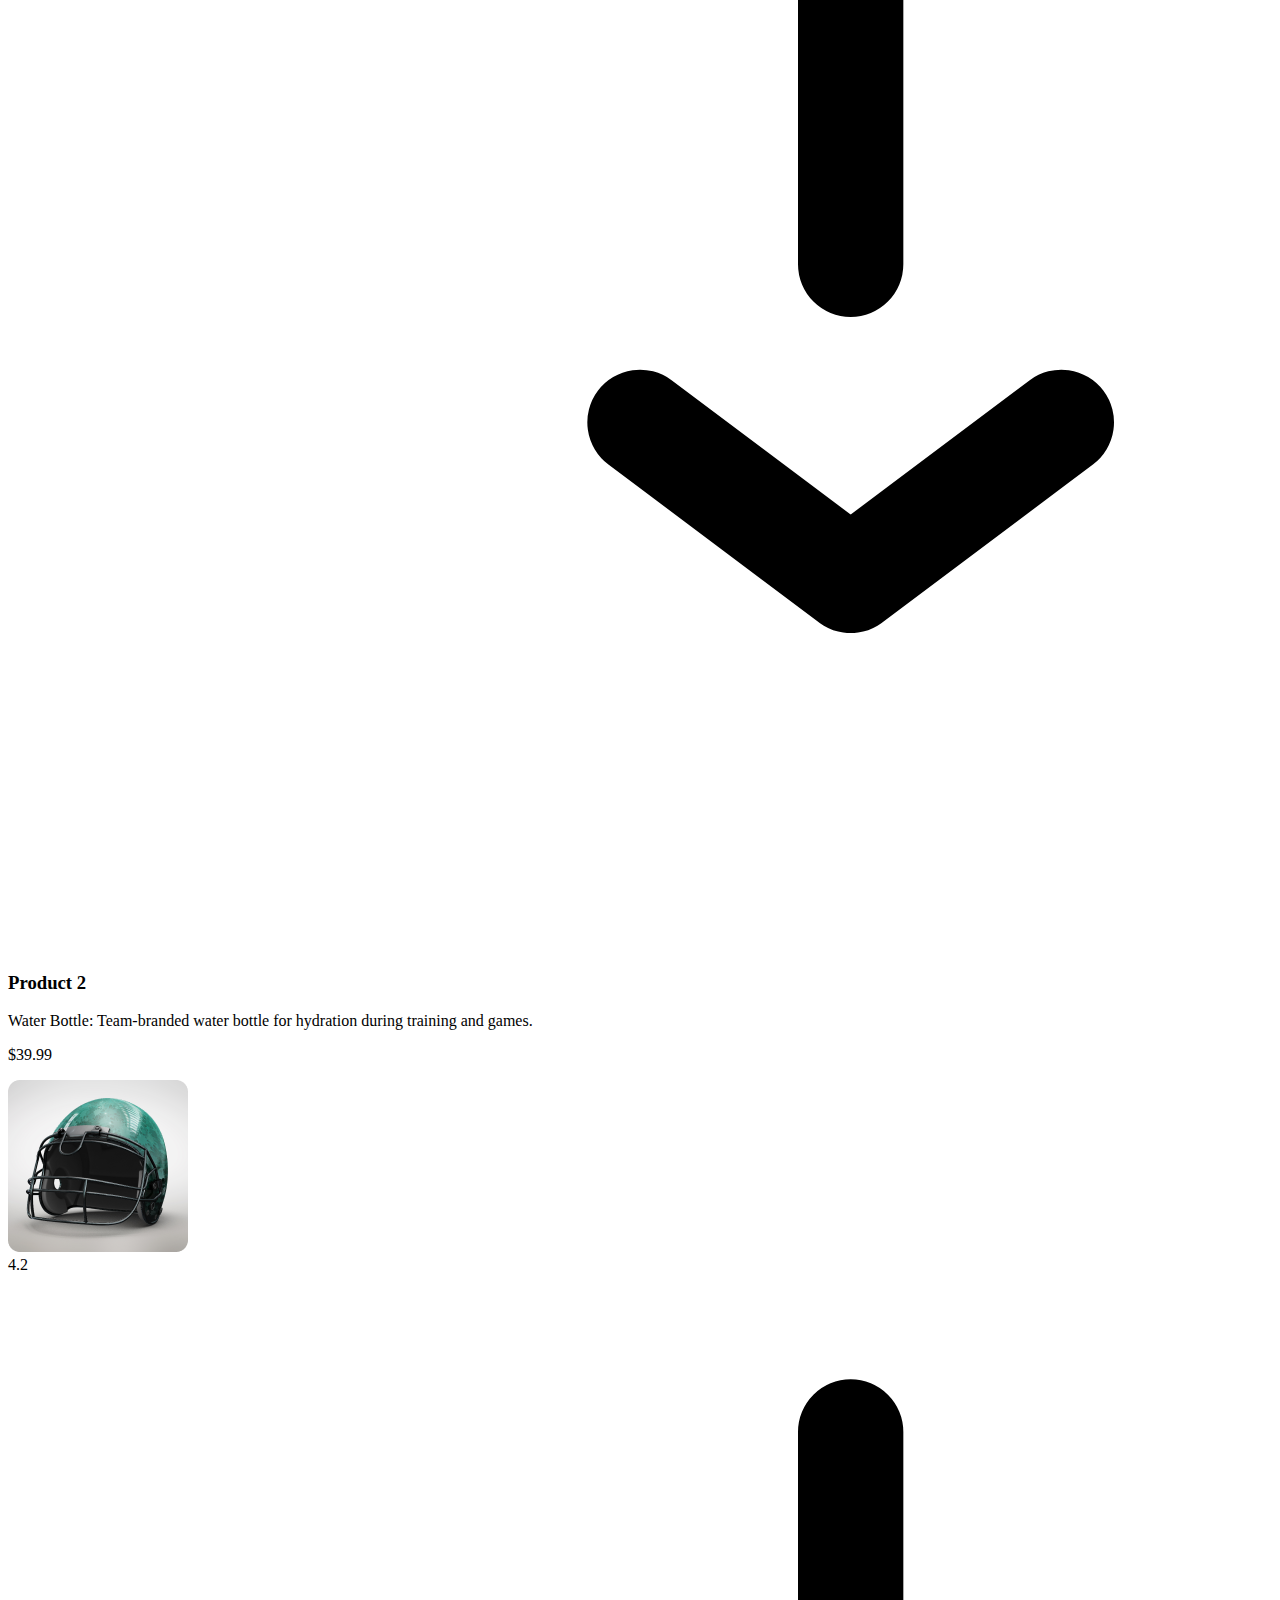
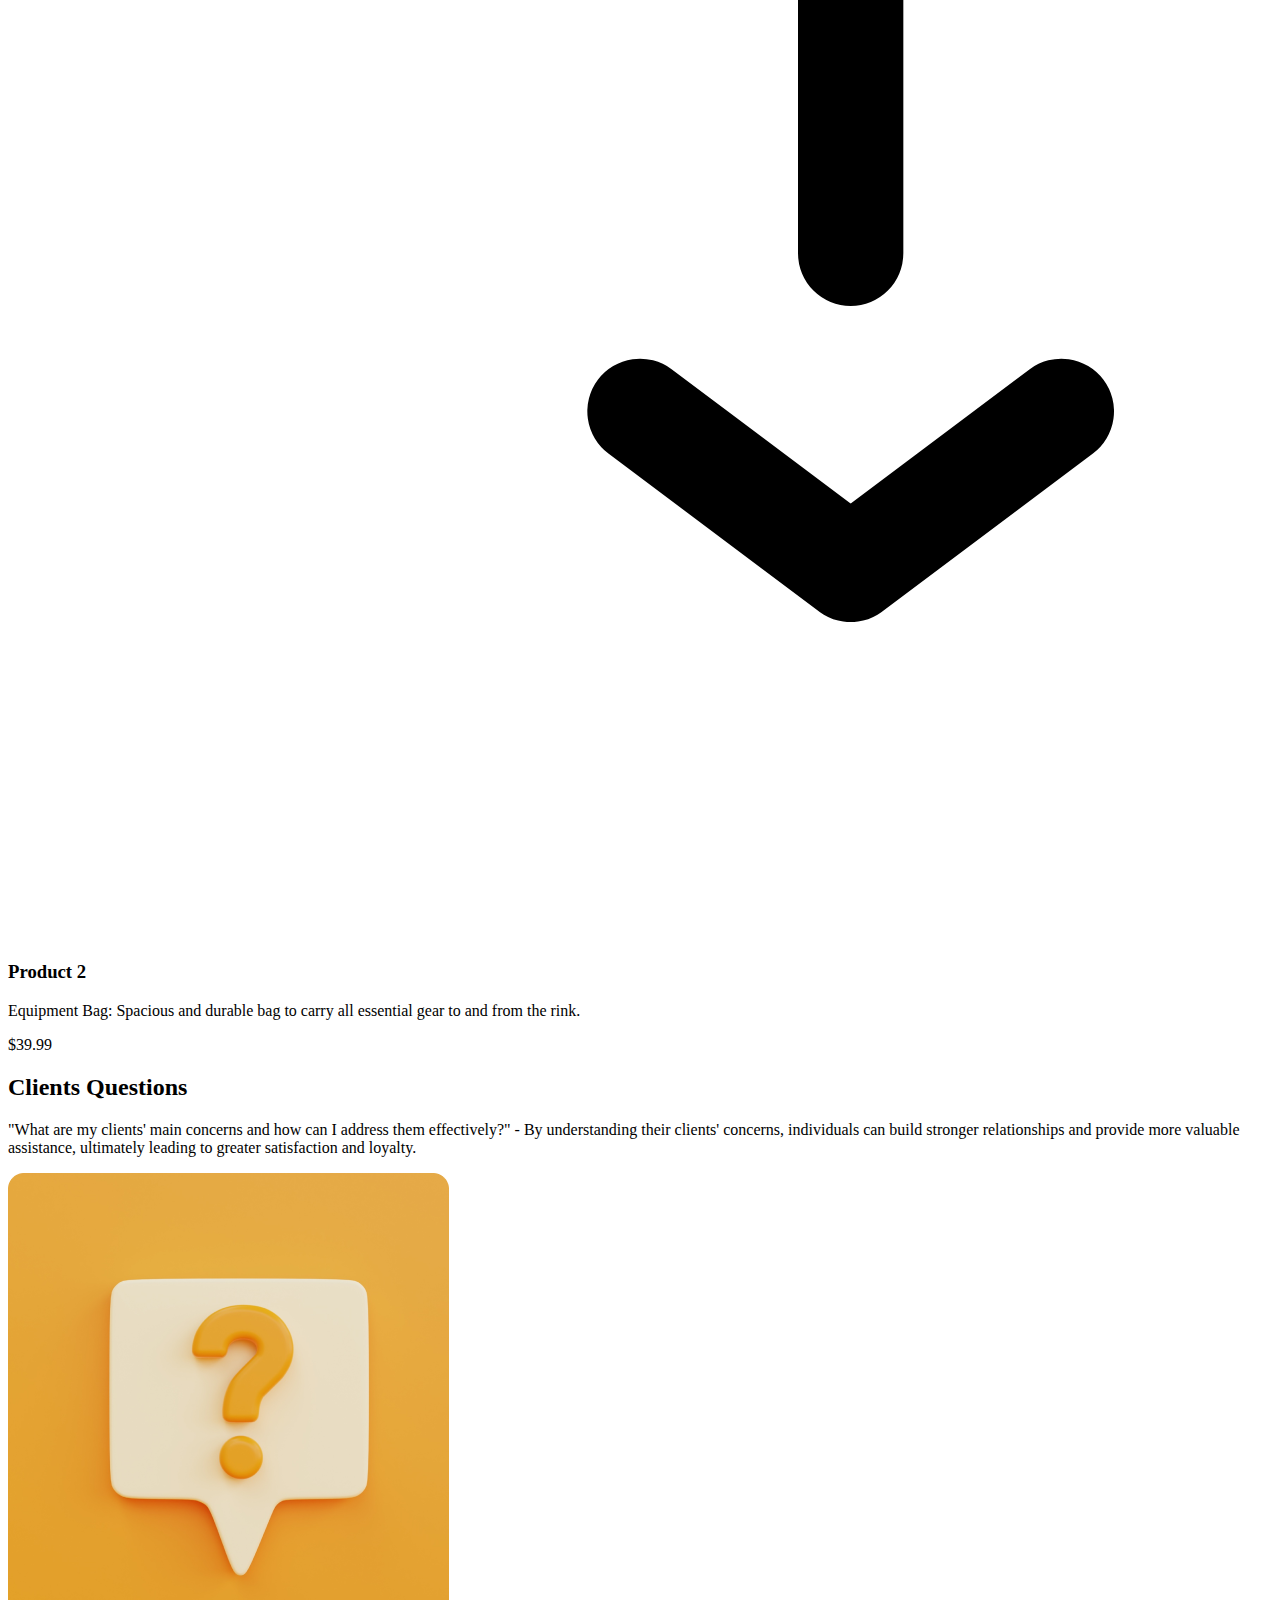
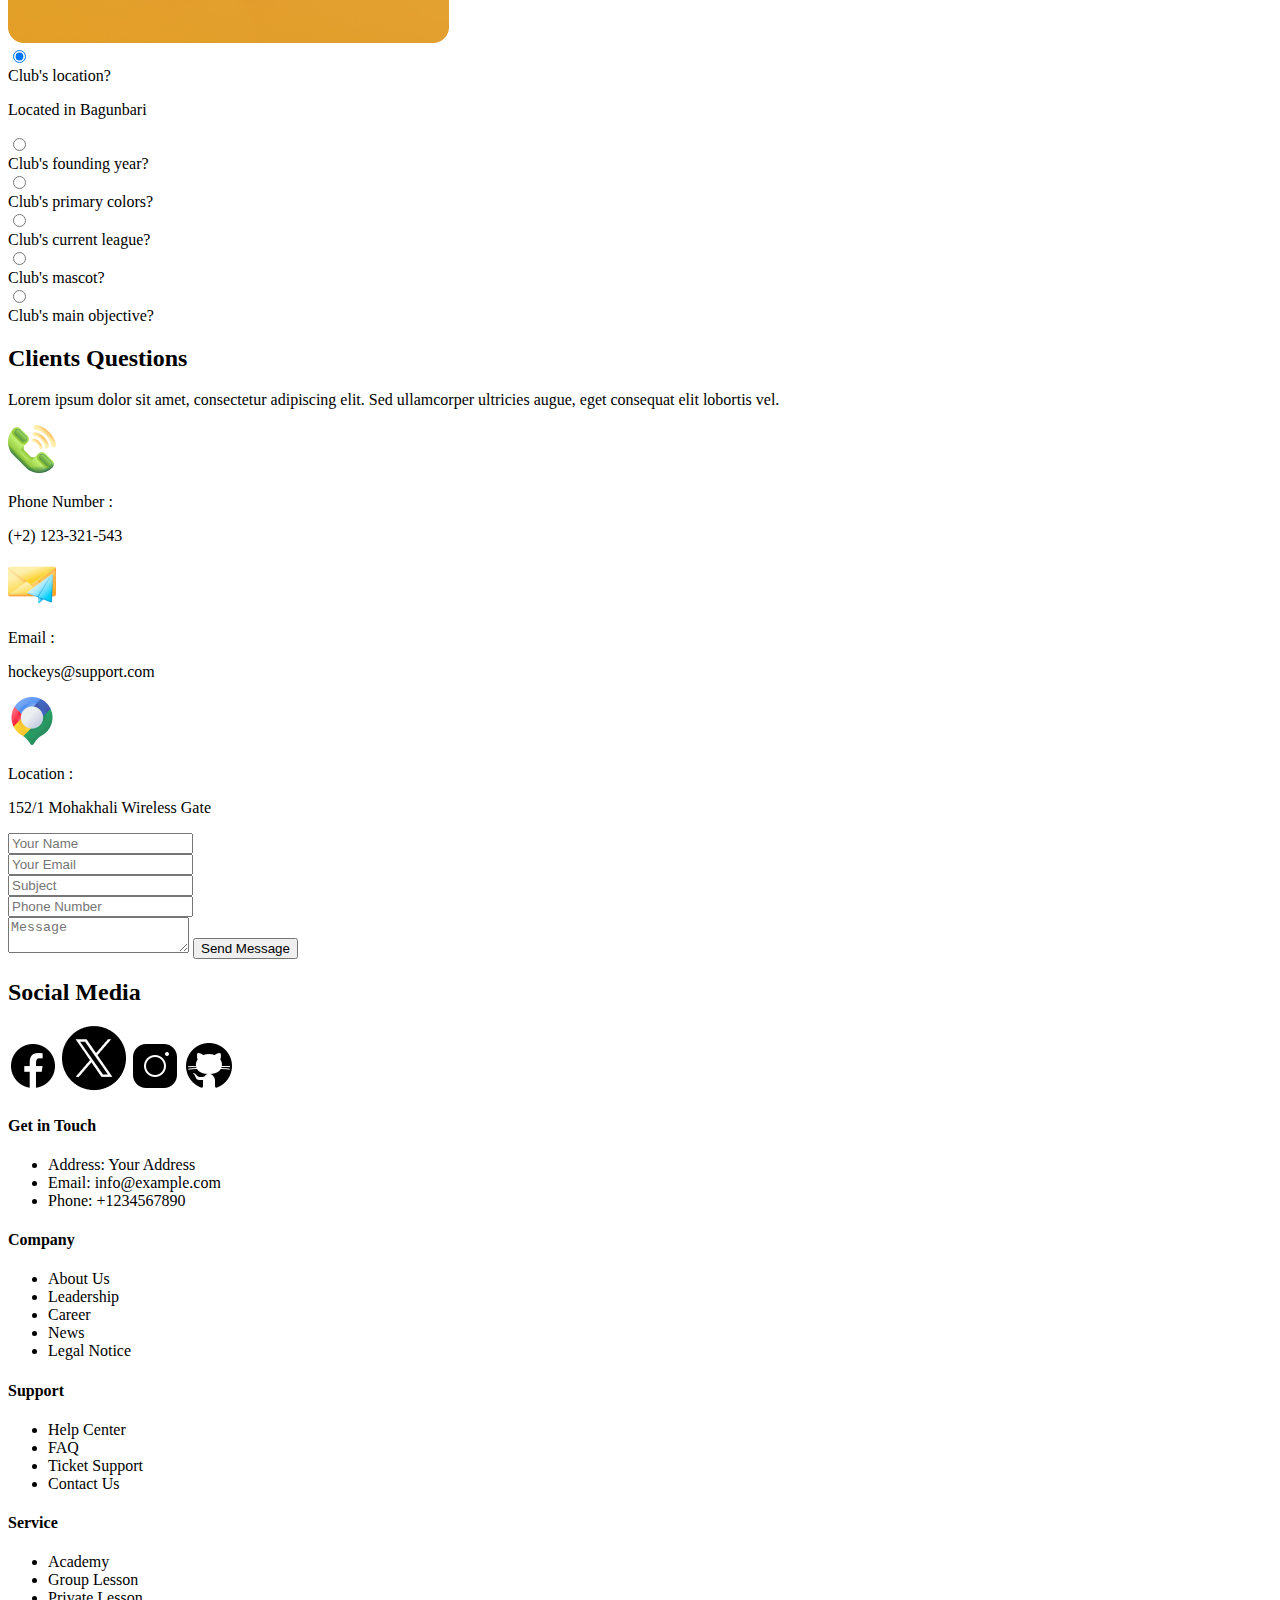
==== commit ab4857ff: "Final Commit" ====
--- a/index.html
+++ b/index.html
@@ -72,7 +72,7 @@
                         <img src="Images/1.png" alt="Slide 1" class="w-full rounded-lg">
                         <!-- Text on Bottom Right Corner -->
                         <div class="absolute bottom-4 right-4 bg-black text-white px-4 py-2 rounded-t-lg z-10">
-                            <p>This is some text on the bottom right corner</p>
+                            <p>Meet all the heroes from the field</p>
                         </div>
                         <!-- Slider Arrows -->
                         <div class="absolute bottom-4 left-4 flex items-center space-x-2 z-10">
@@ -118,8 +118,7 @@
             </div>
 
             <!-- Paragraph -->
-            <p class="text-gray-600 text-lg md:text-xl text-center">Lorem ipsum dolor sit amet, consectetur adipiscing
-                elit. Sed ullamcorper ultricies augue, eget consequat elit lobortis vel.</p>
+            <p class="text-gray-600 text-lg md:text-xl text-center">"How can our professional hockey club attract top talent and maintain a competitive edge?" - Investing in scouting networks, player development programs, and fostering a positive team culture are key strategies for building a successful and sustainable franchise.</p>
 
             <!-- Dotted Line after Paragraph -->
             <div class="w-full border-t border-dotted border-gray-400 mt-6 md:mt-8"></div>
@@ -140,7 +139,7 @@
                             87%</div>
                     </div>
                     <h3 class="text-lg font-bold mt-2">Prayer Facility</h3>
-                    <p class="text-gray-600">Amet consectetur. Condimentum dignissim adipiscing.</p>
+                    <p class="text-gray-600">The Best Possible Facilities.</p>
                 </div>
 
                 <!-- Infographic 2 -->
@@ -151,8 +150,8 @@
                             class="absolute inset-0 w-full h-full flex justify-center items-center text-lg font-bold text-green-500">
                             69%</div>
                     </div>
-                    <h3 class="text-lg font-bold mt-2">Prayer Facility</h3>
-                    <p class="text-gray-600">Amet consectetur. Condimentum dignissim adipiscing.</p>
+                    <h3 class="text-lg font-bold mt-2">Experienced Coach</h3>
+                    <p class="text-gray-600">Best Coaching Pannel In The Country</p>
                 </div>
 
                 <!-- Infographic 3 -->
@@ -163,8 +162,8 @@
                             class="absolute inset-0 w-full h-full flex justify-center items-center text-lg font-bold text-yellow-500">
                             70%</div>
                     </div>
-                    <h3 class="text-lg font-bold mt-2">Prayer Facility</h3>
-                    <p class="text-gray-600">Amet consectetur. Condimentum dignissim adipiscing.</p>
+                    <h3 class="text-lg font-bold mt-2">Senior Player</h3>
+                    <p class="text-gray-600">Country's Best First Choice</p>
                 </div>
             </div>
         </div>
@@ -187,8 +186,7 @@
             </div>
 
             <!-- Paragraph -->
-            <p class="text-gray-600 text-lg md:text-xl text-center">Lorem ipsum dolor sit amet, consectetur adipiscing
-                elit. Sed ullamcorper ultricies augue, eget consequat elit lobortis vel.</p>
+            <p class="text-gray-600 text-lg md:text-xl text-center">What new program sections can we introduce to cater to emerging trends and interests?" - Conducting market research, gathering feedback from stakeholders, and staying abreast of industry developments can inform the creation of innovative program sections that resonate with the target audience.</p>
 
             <!-- Dotted Line after Paragraph -->
             <div class="w-full border-t border-dotted border-gray-400 mt-6 md:mt-8"></div>
@@ -206,9 +204,8 @@
                         <img src="Images/3.png" alt="Photo 1" class="w-full h-auto rounded-t-lg">
                         <!-- Content Overlay -->
                         <div class="absolute bottom-0 left-5 right-0 p-4 md:p-6">
-                            <h2 class="text-lg md:text-xl lg:text-2xl font-bold">Your Heading Here</h2>
-                            <p class="text-gray-600 mt-2">Your paragraph text goes here. Lorem ipsum dolor sit amet,
-                                consectetur adipiscing elit.</p>
+                            <h2 class="text-lg md:text-xl lg:text-2xl font-bold">Junior Program</h2>
+                            <p class="text-gray-600 mt-2">How can we develop a comprehensive junior program that fosters both skill development and a love for the sport?" - By designing structured training sessions, organizing friendly competitions, and providing mentorship from experienced coaches, we can create an engaging and supportive environment for young players to thrive.</p>
                             <!-- Register Now Button -->
                             <button class="mt-4 px-6 py-2 bg-red-500 text-white rounded-lg">Register Now</button>
                         </div>
@@ -220,9 +217,8 @@
                         <img src="Images/3.png" alt="Photo 2" class="w-full h-auto rounded-t-lg">
                         <!-- Content Overlay -->
                         <div class="absolute bottom-0 left-5 right-0 p-4 md:p-6">
-                            <h2 class="text-lg md:text-xl lg:text-2xl font-bold">Your Heading Here</h2>
-                            <p class="text-gray-600 mt-2">Your paragraph text goes here. Lorem ipsum dolor sit amet,
-                                consectetur adipiscing elit.</p>
+                            <h2 class="text-lg md:text-xl lg:text-2xl font-bold">Teenager Program</h2>
+                            <p class="text-gray-600 mt-2">What types of activities and workshops would resonate most with teenagers in our program?" - By incorporating elements such as interactive workshops on relevant topics, recreational activities, and opportunities for self-expression, we can create a teenager program that is both engaging and enriching.</p>
                             <!-- Register Now Button -->
                             <button class="mt-4 px-6 py-2 bg-red-500 text-white rounded-lg">Register Now</button>
                         </div>
@@ -234,9 +230,8 @@
                         <img src="Images/4.png" alt="Photo" class="w-full h-auto rounded-md">
                         <!-- Content Overlay -->
                         <div class="absolute bottom-0 left-5 right-0 p-4 md:p-6">
-                            <h2 class="text-lg md:text-xl lg:text-2xl font-bold">Your Heading Here</h2>
-                            <p class="text-gray-600 mt-2">Your paragraph text goes here. Lorem ipsum dolor sit amet,
-                                consectetur adipiscing elit.</p>
+                            <h2 class="text-lg md:text-xl lg:text-2xl font-bold">Professional Program</h2>
+                            <p class="text-gray-600 mt-2">What advanced training modules and resources can we provide in our professional program to further develop participants' skills and expertise?" - By offering specialized workshops, access to industry experts, and opportunities for hands-on experience, we can empower professionals to excel in their respective fields and advance their careers.</p>
                             <!-- Register Now Button -->
                             <button class="mt-4 px-6 py-2 bg-red-500 text-white rounded-lg">Register Now</button>
                         </div>
@@ -260,8 +255,7 @@
             </div>
 
             <!-- Paragraph -->
-            <p class="text-gray-600 text-lg md:text-xl text-center">Lorem ipsum dolor sit amet, consectetur adipiscing
-                elit. Sed ullamcorper ultricies augue, eget consequat elit lobortis vel.</p>
+            <p class="text-gray-600 text-lg md:text-xl text-center">What new products can we introduce to diversify our product section and appeal to a wider customer base?" - Conducting market research, analyzing consumer trends, and soliciting feedback from customers can inform the development of innovative products that address emerging needs and preferences.</p>
 
             <!-- Dotted Line after Paragraph -->
             <div class="w-full border-t border-dotted border-gray-400 mt-6 md:mt-8"></div>
@@ -290,9 +284,7 @@
                                 </div>
                             </div>
                             <h3 class="text-lg font-semibold mb-2">Product 1</h3>
-                            <p class="text-gray-600 mb-4">Lorem ipsum dolor sit amet, consectetur adipiscing elit. Fusce
-                                pulvinar fermentum orci, quis ullamcorper ante porta vel. Suspendisse potenti. Cras eget
-                                magna eu elit vehicula porta.</p>
+                            <p class="text-gray-600 mb-4">Official team jersey, crafted for performance and designed with team colors and logos.</p>
                             <p class="text-gray-800 font-semibold">$29.99</p>
                         </div>
                     </div>
@@ -316,9 +308,7 @@
                                 </div>
                             </div>
                             <h3 class="text-lg font-semibold mb-2">Product 2</h3>
-                            <p class="text-gray-600 mb-4">Lorem ipsum dolor sit amet, consectetur adipiscing elit. Fusce
-                                pulvinar fermentum orci, quis ullamcorper ante porta vel. Suspendisse potenti. Cras eget
-                                magna eu elit vehicula porta.</p>
+                            <p class="text-gray-600 mb-4">High-quality composite stick engineered for precision and power on the ice.</p>
                             <p class="text-gray-800 font-semibold">$39.99</p>
                         </div>
                     </div>
@@ -341,9 +331,7 @@
                                 </div>
                             </div>
                             <h3 class="text-lg font-semibold mb-2">Product 2</h3>
-                            <p class="text-gray-600 mb-4">Lorem ipsum dolor sit amet, consectetur adipiscing elit. Fusce
-                                pulvinar fermentum orci, quis ullamcorper ante porta vel. Suspendisse potenti. Cras eget
-                                magna eu elit vehicula porta.</p>
+                            <p class="text-gray-600 mb-4">Regulation-size puck for practice and gameplay, durable for repeated use.</p>
                             <p class="text-gray-800 font-semibold">$39.99</p>
                         </div>
                     </div>
@@ -366,9 +354,7 @@
                                 </div>
                             </div>
                             <h3 class="text-lg font-semibold mb-2">Product 2</h3>
-                            <p class="text-gray-600 mb-4">Lorem ipsum dolor sit amet, consectetur adipiscing elit. Fusce
-                                pulvinar fermentum orci, quis ullamcorper ante porta vel. Suspendisse potenti. Cras eget
-                                magna eu elit vehicula porta.</p>
+                            <p class="text-gray-600 mb-4">Training Cone Set: Set of durable cones for agility drills, practice sessions, and skill development.</p>
                             <p class="text-gray-800 font-semibold">$39.99</p>
                         </div>
                     </div>
@@ -391,9 +377,7 @@
                                 </div>
                             </div>
                             <h3 class="text-lg font-semibold mb-2">Product 2</h3>
-                            <p class="text-gray-600 mb-4">Lorem ipsum dolor sit amet, consectetur adipiscing elit. Fusce
-                                pulvinar fermentum orci, quis ullamcorper ante porta vel. Suspendisse potenti. Cras eget
-                                magna eu elit vehicula porta.</p>
+                            <p class="text-gray-600 mb-4">Water Bottle: Team-branded water bottle for hydration during training and games.</p>
                             <p class="text-gray-800 font-semibold">$39.99</p>
                         </div>
                     </div>
@@ -416,9 +400,7 @@
                                 </div>
                             </div>
                             <h3 class="text-lg font-semibold mb-2">Product 2</h3>
-                            <p class="text-gray-600 mb-4">Lorem ipsum dolor sit amet, consectetur adipiscing elit. Fusce
-                                pulvinar fermentum orci, quis ullamcorper ante porta vel. Suspendisse potenti. Cras eget
-                                magna eu elit vehicula porta.</p>
+                            <p class="text-gray-600 mb-4">Equipment Bag: Spacious and durable bag to carry all essential gear to and from the rink.</p>
                             <p class="text-gray-800 font-semibold">$39.99</p>
                         </div>
                     </div>
@@ -441,8 +423,7 @@
             </div>
 
             <!-- Paragraph -->
-            <p class="text-gray-600 text-lg md:text-xl text-center">Lorem ipsum dolor sit amet, consectetur adipiscing
-                elit. Sed ullamcorper ultricies augue, eget consequat elit lobortis vel.</p>
+            <p class="text-gray-600 text-lg md:text-xl text-center">"What are my clients' main concerns and how can I address them effectively?" - By understanding their clients' concerns, individuals can build stronger relationships and provide more valuable assistance, ultimately leading to greater satisfaction and loyalty.</p>
 
             <!-- Dotted Line after Paragraph -->
             <div class="w-full border-t border-dotted border-gray-400 mt-6 md:mt-8"></div>
@@ -462,55 +443,55 @@
                 <div class="collapse collapse-plus bg-base-200">
                     <input type="radio" name="my-accordion-3" checked="checked" />
                     <div class="collapse-title text-xl font-medium">
-                        Click to open this one and close others
+                        Club's location?
                     </div>
                     <div class="collapse-content">
-                        <p>hello</p>
+                        <p>Located in Bagunbari</p>
                     </div>
                 </div>
                 <div class="collapse collapse-plus bg-base-200">
                     <input type="radio" name="my-accordion-3" />
                     <div class="collapse-title text-xl font-medium">
-                        Click to open this one and close others
+                        Club's founding year?
                     </div>
                     <div class="collapse-content">
-                        <p>hello</p>
+                        <p>1935</p>
                     </div>
                 </div>
                 <div class="collapse collapse-plus bg-base-200">
                     <input type="radio" name="my-accordion-3" />
                     <div class="collapse-title text-xl font-medium">
-                        Click to open this one and close others
+                        Club's primary colors?
                     </div>
                     <div class="collapse-content">
-                        <p>hello</p>
+                        <p>Yello</p>
                     </div>
                 </div>
                 <div class="collapse collapse-plus bg-base-200">
                     <input type="radio" name="my-accordion-3" />
                     <div class="collapse-title text-xl font-medium">
-                        Click to open this one and close others
+                        Club's current league?
                     </div>
                     <div class="collapse-content">
-                        <p>hello</p>
+                        <p>Para Champions League</p>
                     </div>
                 </div>
                 <div class="collapse collapse-plus bg-base-200">
                     <input type="radio" name="my-accordion-3" />
                     <div class="collapse-title text-xl font-medium">
-                        Click to open this one and close others
+                        Club's mascot?
                     </div>
                     <div class="collapse-content">
-                        <p>hello</p>
+                        <p>Orangutang</p>
                     </div>
                 </div>
                 <div class="collapse collapse-plus bg-base-200">
                     <input type="radio" name="my-accordion-3" />
                     <div class="collapse-title text-xl font-medium">
-                        Click to open this one and close others
+                        Club's main objective?
                     </div>
                     <div class="collapse-content">
-                        <p>hello</p>
+                        <p>Breaking Legs</p>
                     </div>
                 </div>
             </div>
@@ -579,23 +560,28 @@
                 <!-- Name and Email Inputs -->
                 <div class="flex flex-wrap mb-4">
                     <div class="w-full md:w-1/2 pr-2">
-                        <input type="text" placeholder="Your Name" class="w-full h-12 border border-gray-200 rounded-md px-4">
+                        <input type="text" placeholder="Your Name"
+                            class="w-full h-12 border border-gray-200 rounded-md px-4">
                     </div>
                     <div class="w-full md:w-1/2 pl-2">
-                        <input type="email" placeholder="Your Email" class="w-full h-12 border border-gray-200 rounded-md px-4">
+                        <input type="email" placeholder="Your Email"
+                            class="w-full h-12 border border-gray-200 rounded-md px-4">
                     </div>
                 </div>
                 <!-- Subject and Phone Number Inputs -->
                 <div class="flex flex-wrap mb-4">
                     <div class="w-full md:w-1/2 pr-2">
-                        <input type="text" placeholder="Subject" class="w-full h-12 border border-gray-200 rounded-md px-4">
+                        <input type="text" placeholder="Subject"
+                            class="w-full h-12 border border-gray-200 rounded-md px-4">
                     </div>
                     <div class="w-full md:w-1/2 pl-2">
-                        <input type="text" placeholder="Phone Number" class="w-full h-12 border border-gray-200 rounded-md px-4">
+                        <input type="text" placeholder="Phone Number"
+                            class="w-full h-12 border border-gray-200 rounded-md px-4">
                     </div>
                 </div>
                 <!-- Message Input -->
-                <textarea placeholder="Message" class="w-full h-48 border border-gray-200 rounded-md px-4 py-2 mb-4"></textarea>
+                <textarea placeholder="Message"
+                    class="w-full h-48 border border-gray-200 rounded-md px-4 py-2 mb-4"></textarea>
                 <!-- Send Message Button -->
                 <button type="submit" class="w-full h-12 bg-red-500 text-white rounded-lg">Send Message</button>
             </form>
@@ -617,12 +603,12 @@
             </div>
         </div>
     </div>
-    
+
     <!-- Footer -->
-    
+
     <footer class="bg-gray-900 text-white py-12">
         <div class="container mx-auto px-6 md:px-20">
-            <div class="flex flex-wrap justify-between">
+            <div class="flex flex-wrap flex-col md:flex-row">
                 <!-- Get in Touch -->
                 <div class="w-full md:w-1/4 mb-6 md:mb-0">
                     <h4 class="text-lg font-semibold mb-4">Get in Touch</h4>
@@ -632,26 +618,29 @@
                         <li>Phone: +1234567890</li>
                     </ul>
                 </div>
-                <!-- Company -->
-                <div class="w-full md:w-1/4 mb-6 md:mb-0">
-                    <h4 class="text-lg font-semibold mb-4">Company</h4>
-                    <ul>
-                        <li>About Us</li>
-                        <li>Leadership</li>
-                        <li>Career</li>
-                        <li>News</li>
-                        <li>Legal Notice</li>
-                    </ul>
-                </div>
-                <!-- Support -->
-                <div class="w-full md:w-1/4 mb-6 md:mb-0">
-                    <h4 class="text-lg font-semibold mb-4">Support</h4>
-                    <ul>
-                        <li>Help Center</li>
-                        <li>FAQ</li>
-                        <li>Ticket Support</li>
-                        <li>Contact Us</li>
-                    </ul>
+                <!-- Company & Support -->
+                <div class="w-full md:w-1/2 md:flex">
+                    <!-- Company -->
+                    <div class="w-full md:w-1/2 mb-6 md:mb-0">
+                        <h4 class="text-lg font-semibold mb-4">Company</h4>
+                        <ul>
+                            <li>About Us</li>
+                            <li>Leadership</li>
+                            <li>Career</li>
+                            <li>News</li>
+                            <li>Legal Notice</li>
+                        </ul>
+                    </div>
+                    <!-- Support -->
+                    <div class="w-full md:w-1/2">
+                        <h4 class="text-lg font-semibold mb-4">Support</h4>
+                        <ul>
+                            <li>Help Center</li>
+                            <li>FAQ</li>
+                            <li>Ticket Support</li>
+                            <li>Contact Us</li>
+                        </ul>
+                    </div>
                 </div>
                 <!-- Service -->
                 <div class="w-full md:w-1/4">
@@ -667,7 +656,9 @@
             </div>
         </div>
     </footer>
-    
+
+
+
     <!-- Js -->
     <script src="https://cdn.tailwindcss.com"></script>
 
